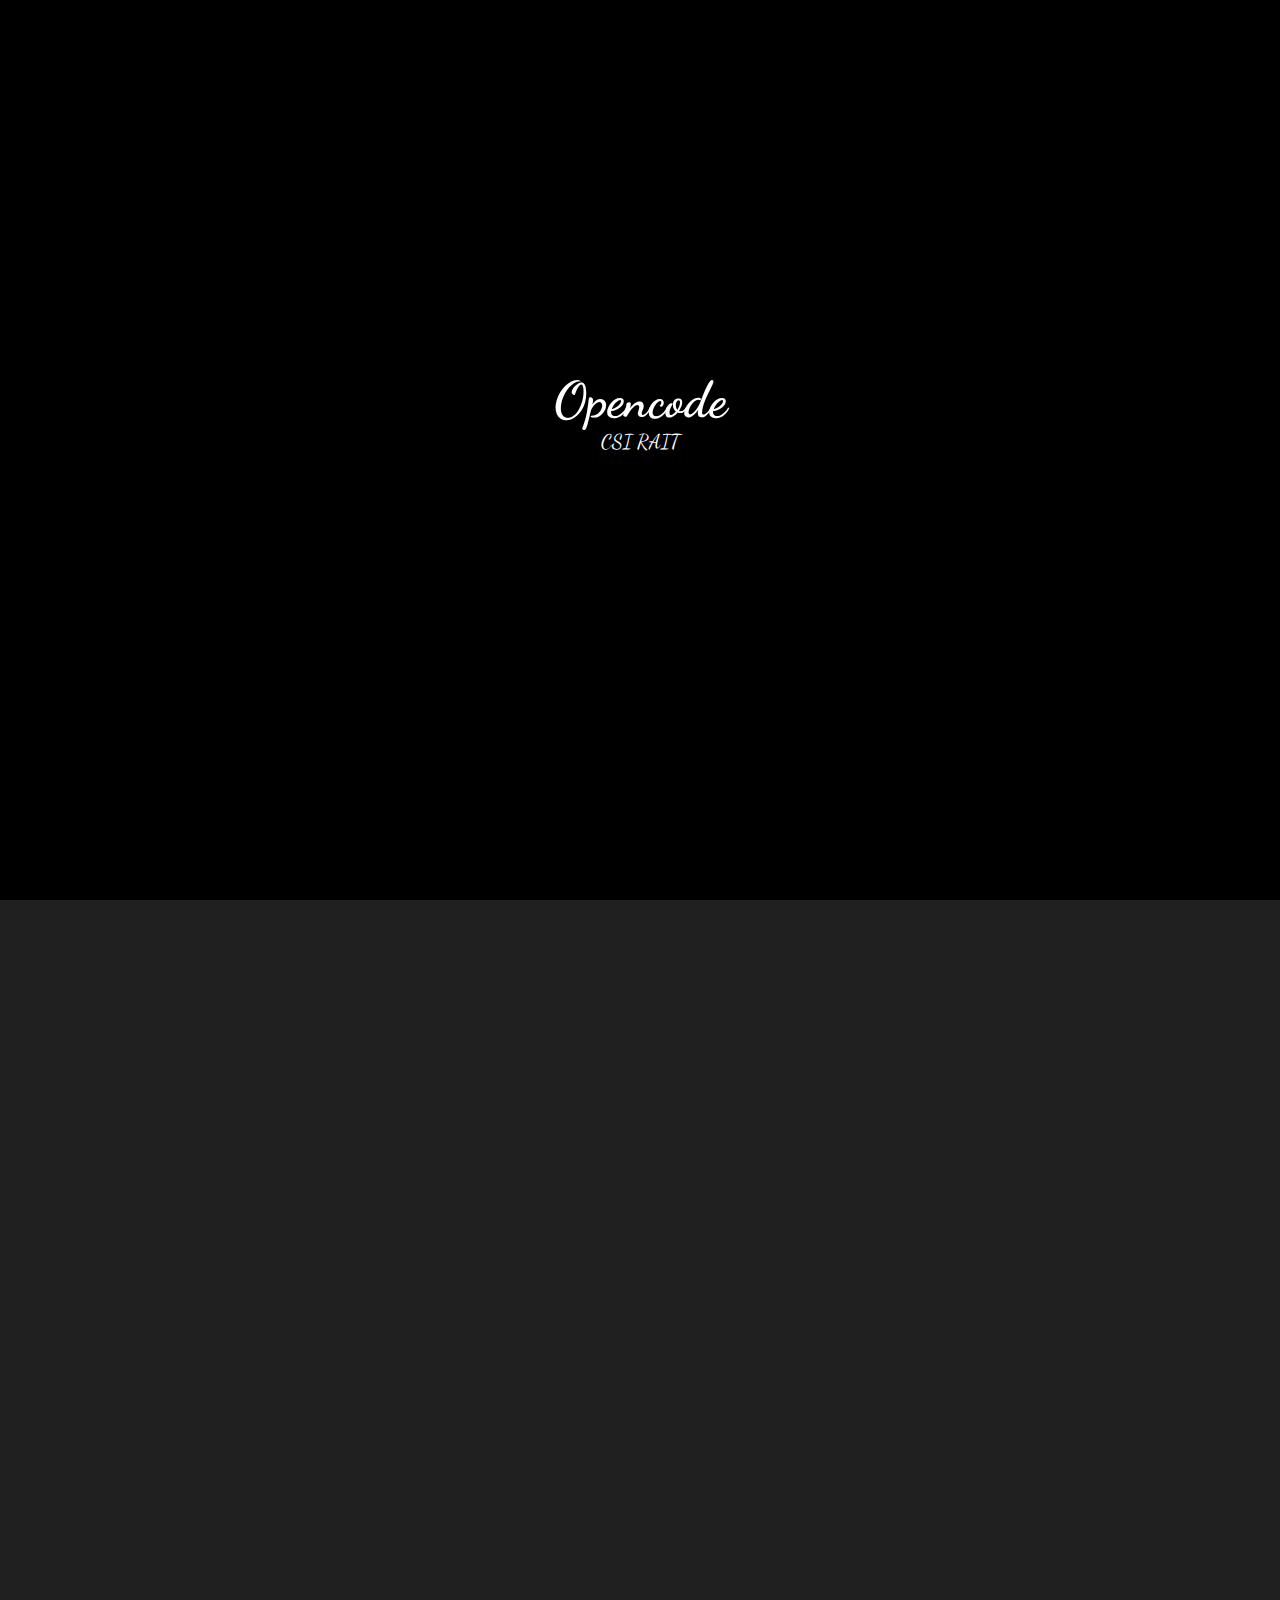
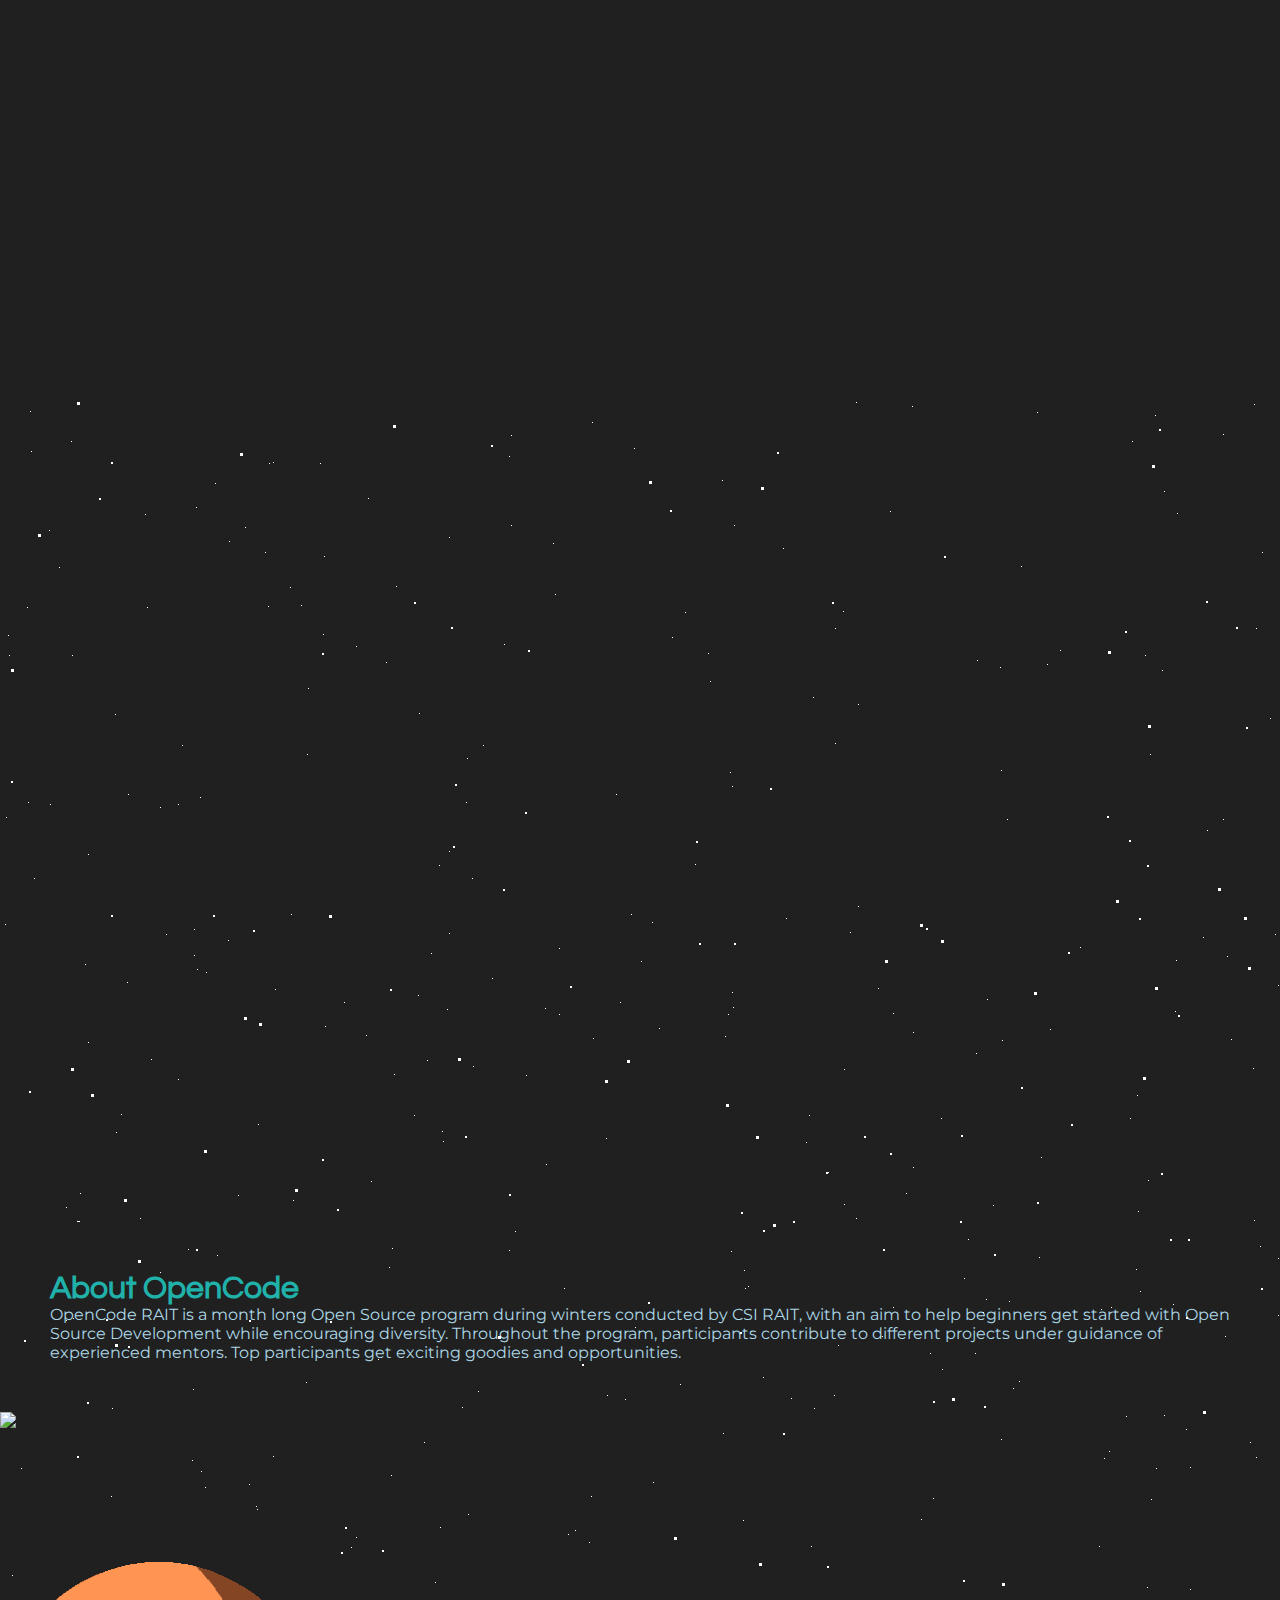
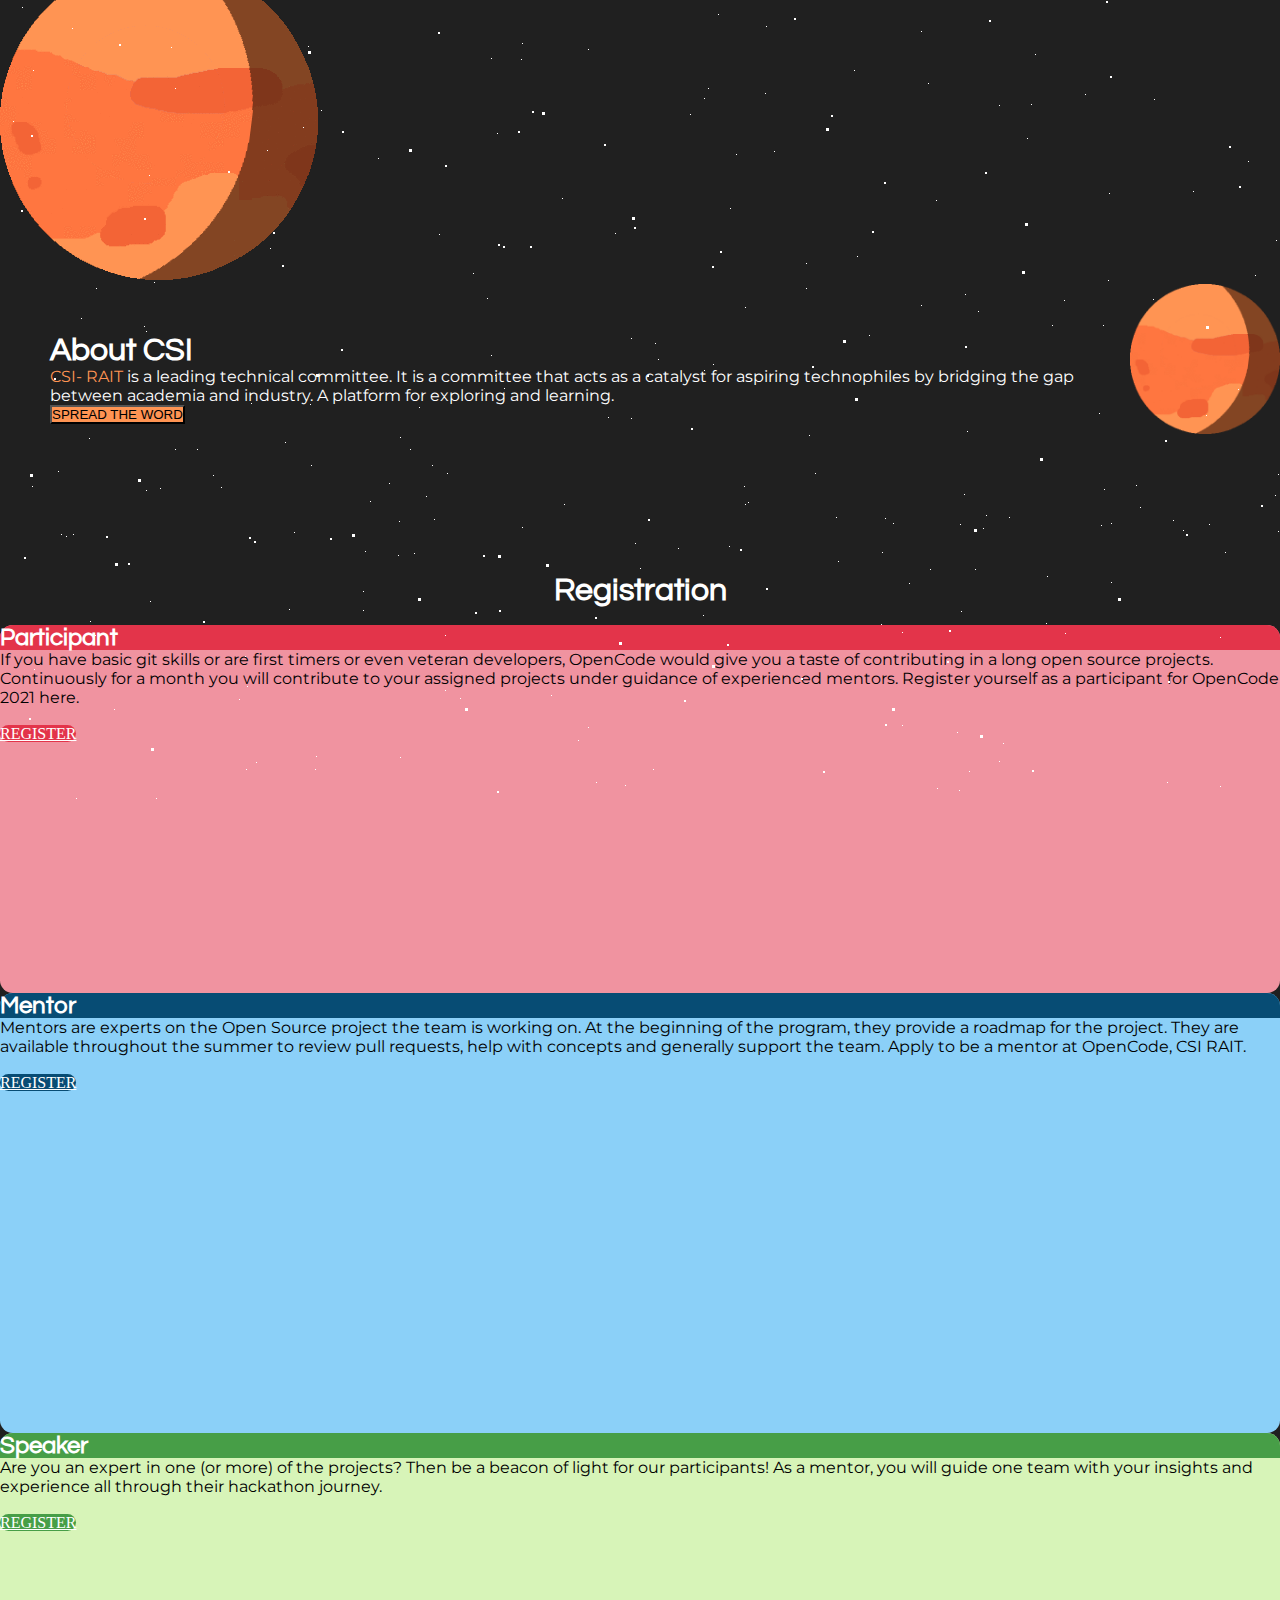
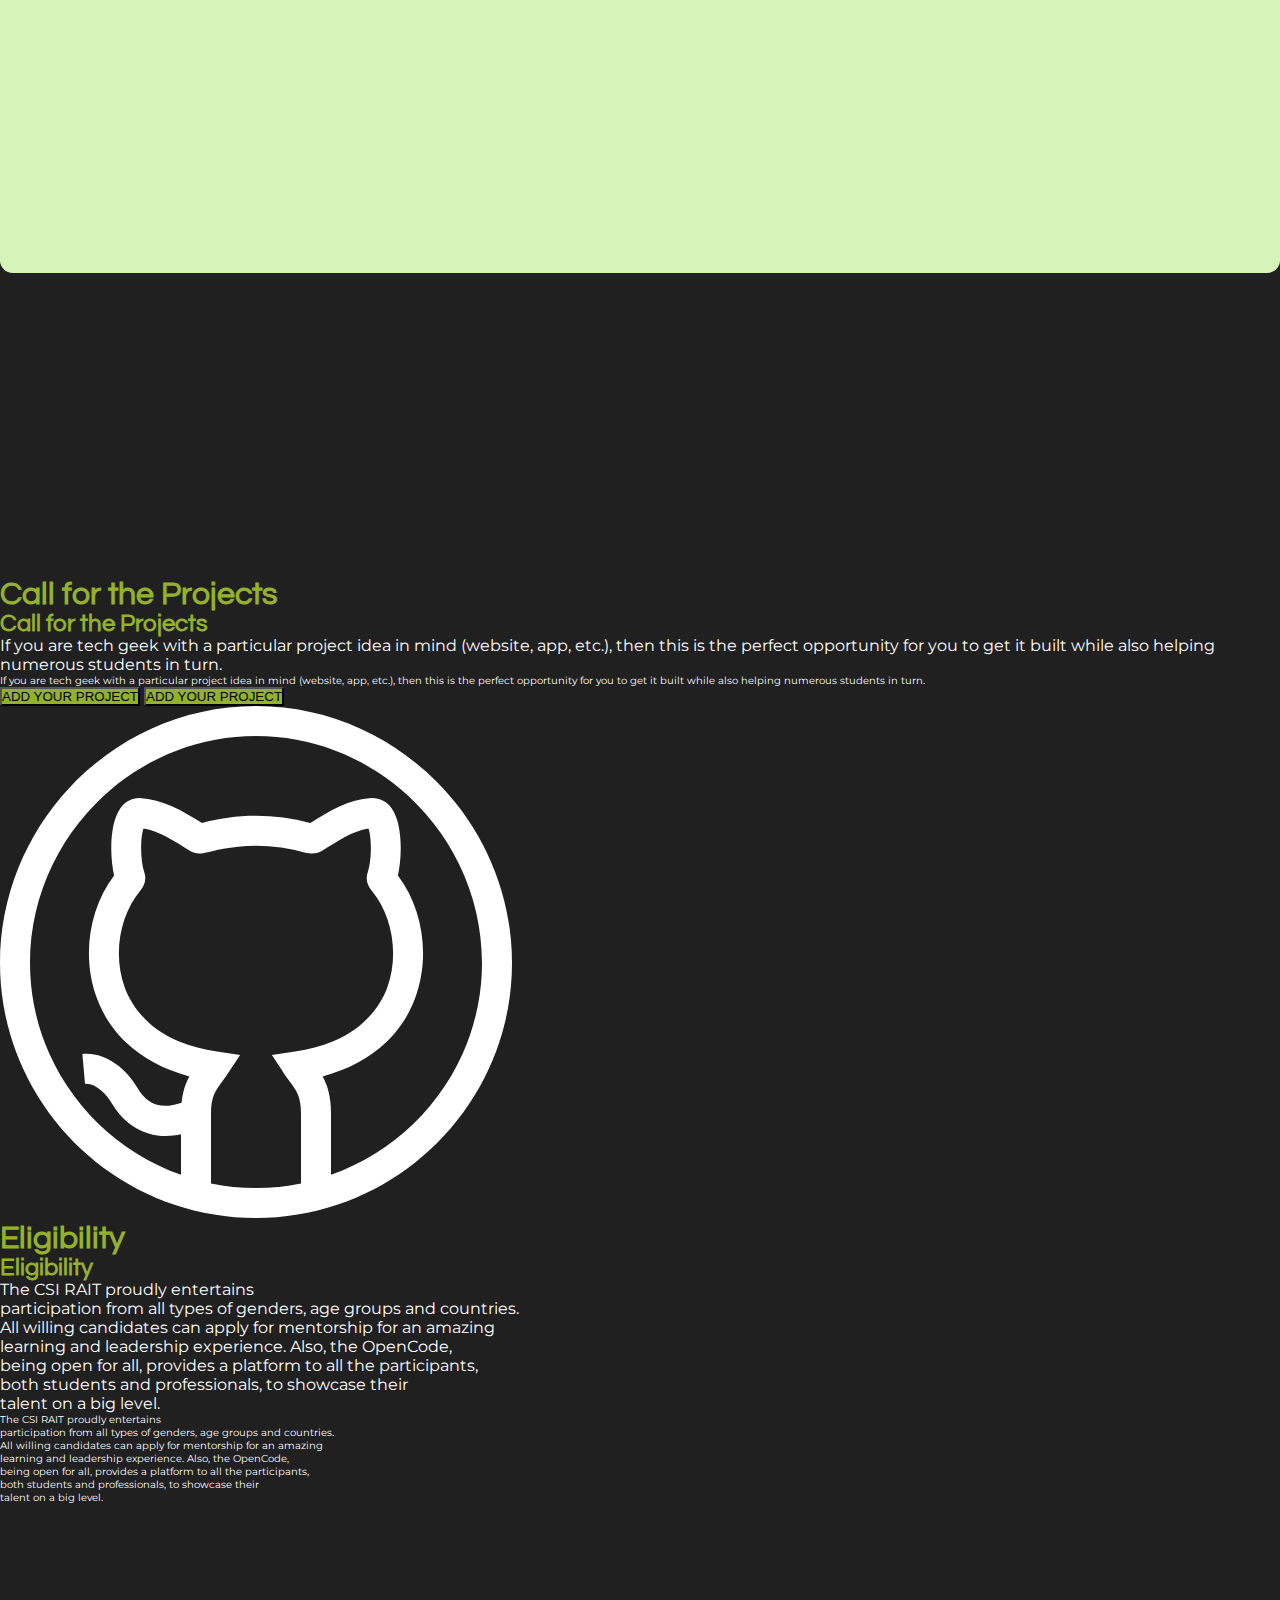
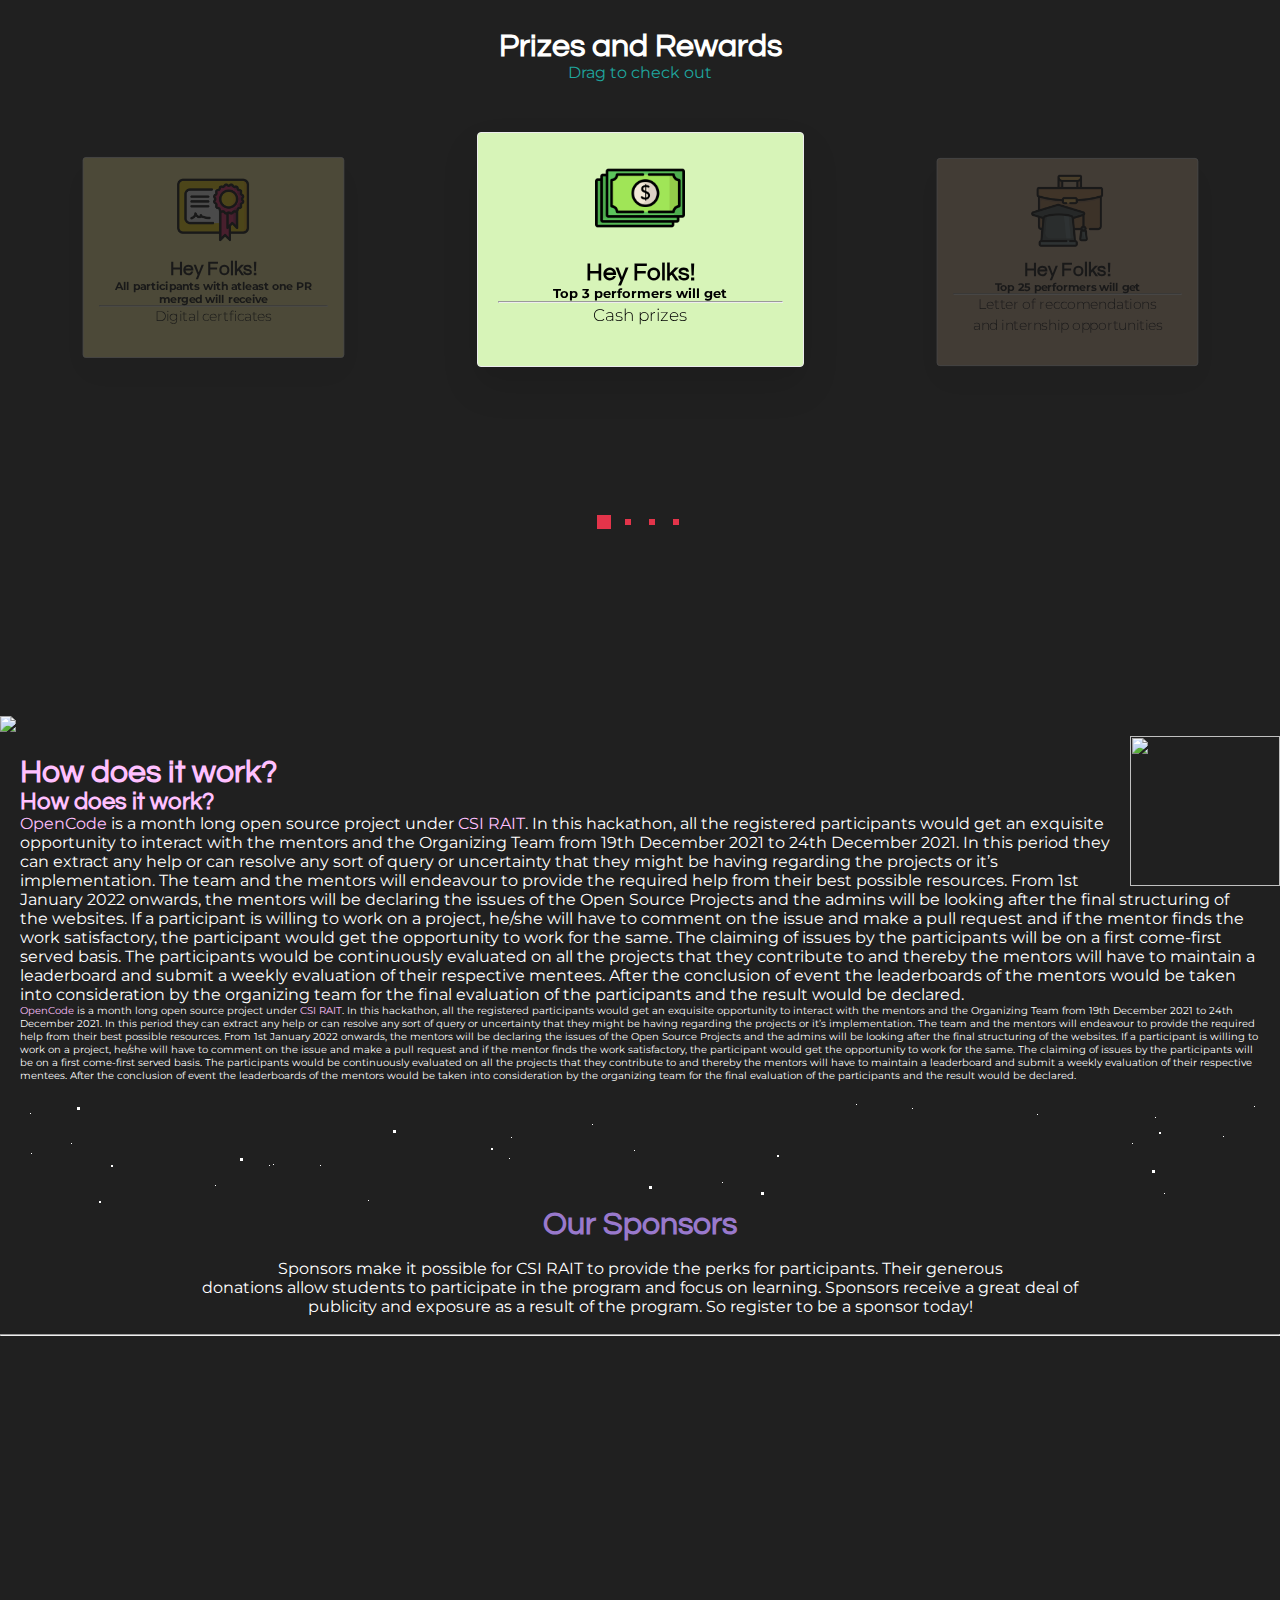
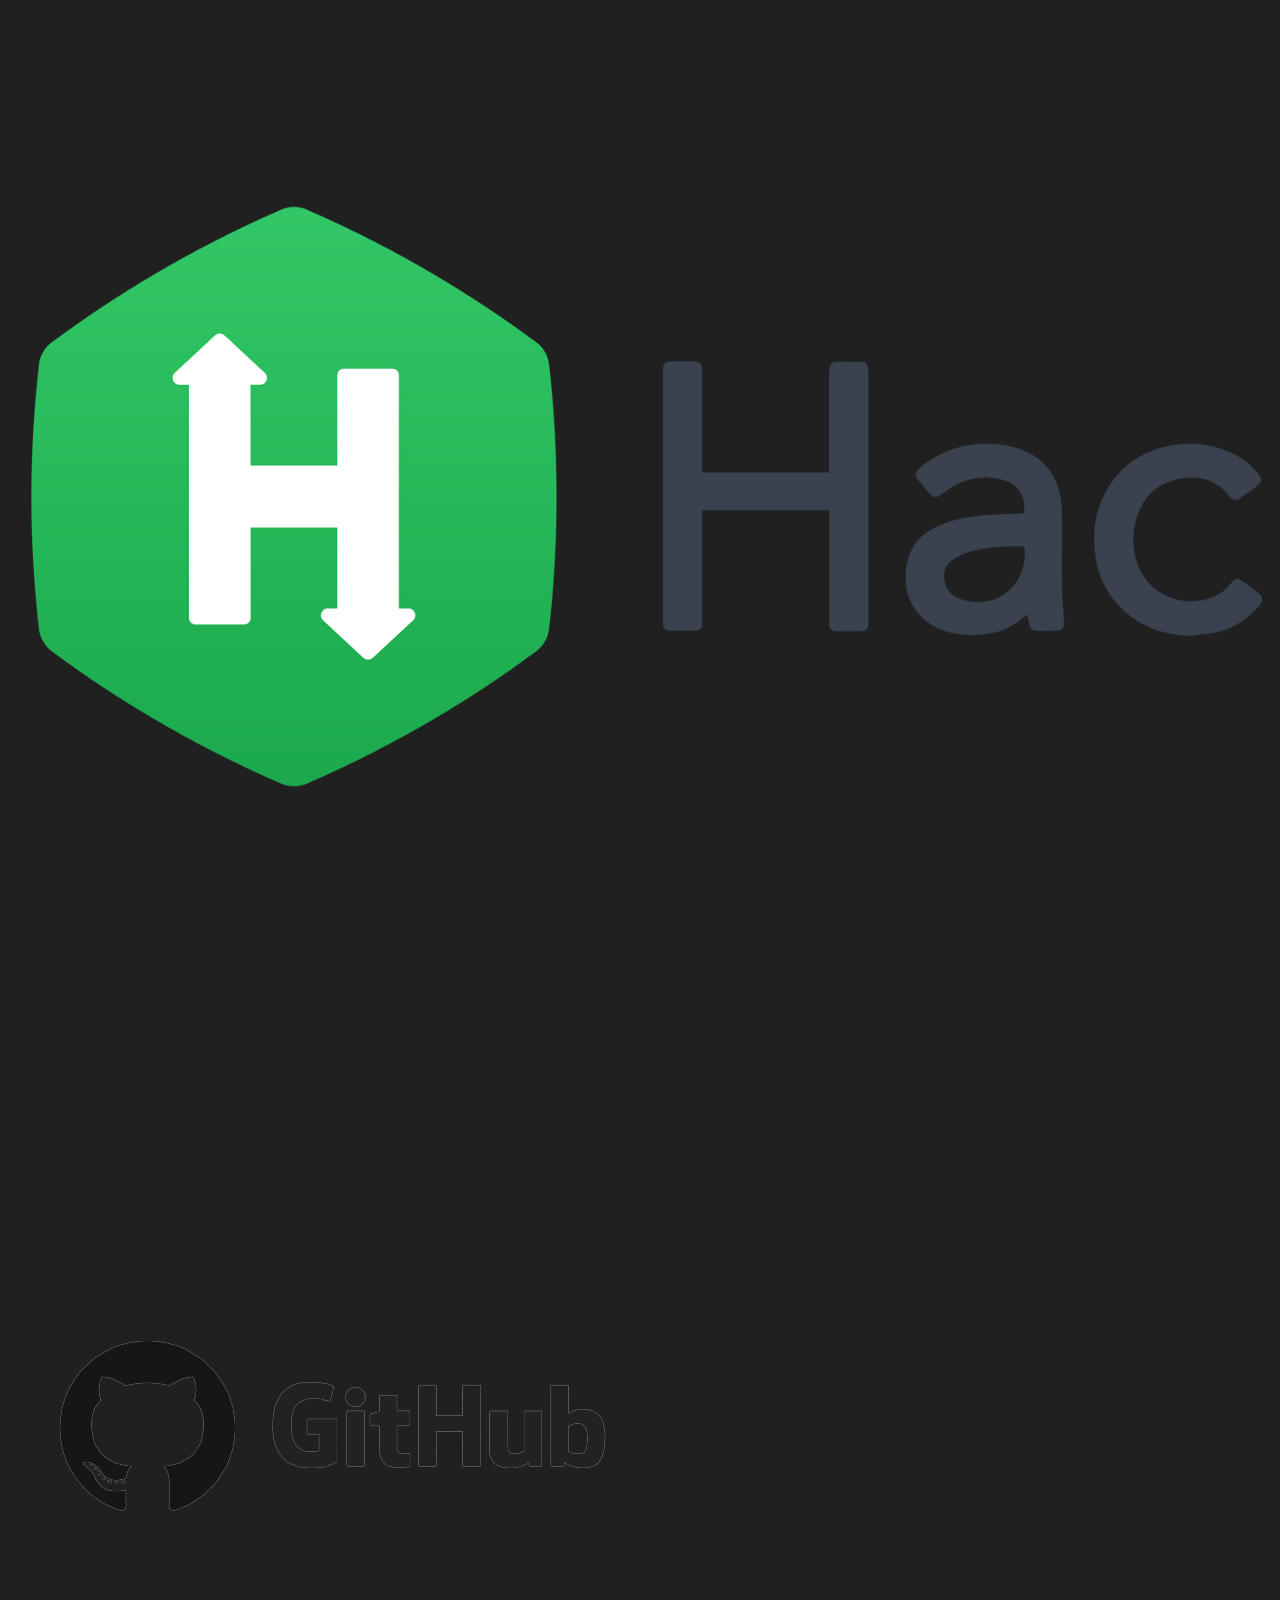
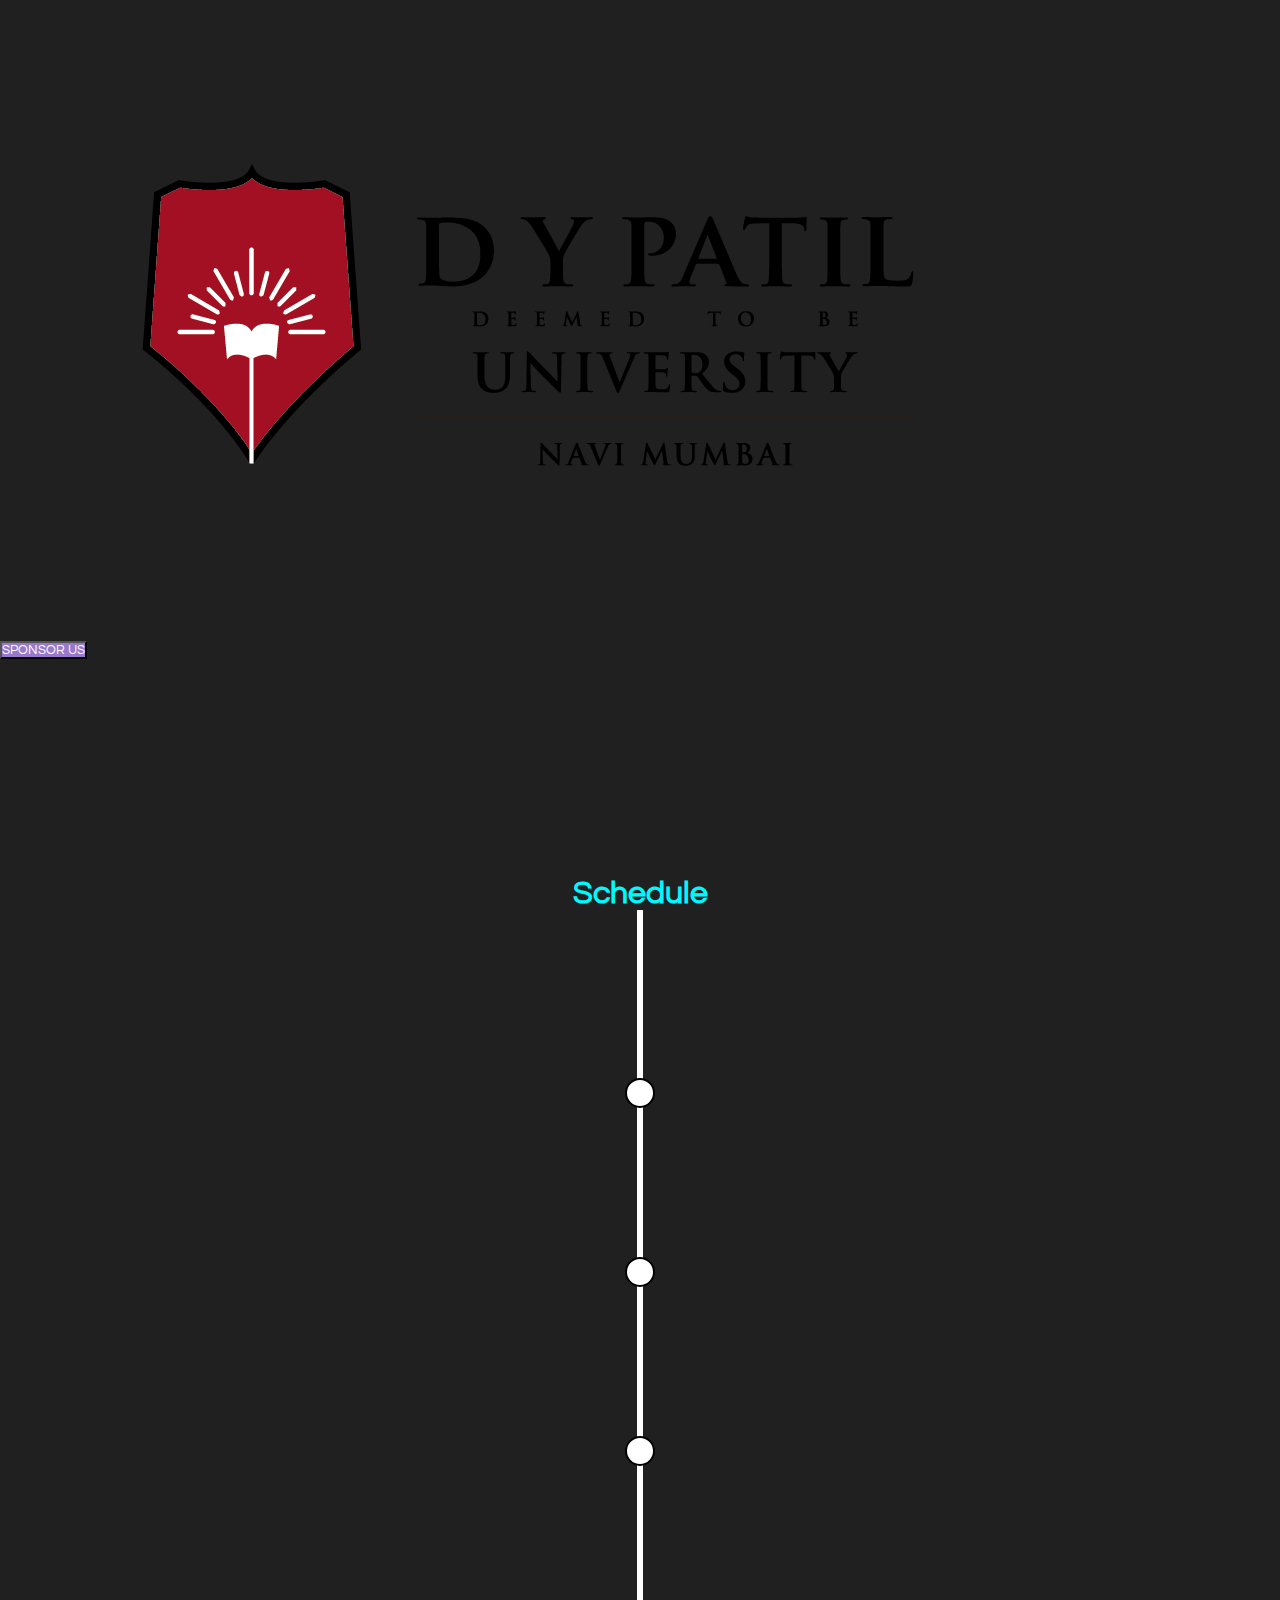
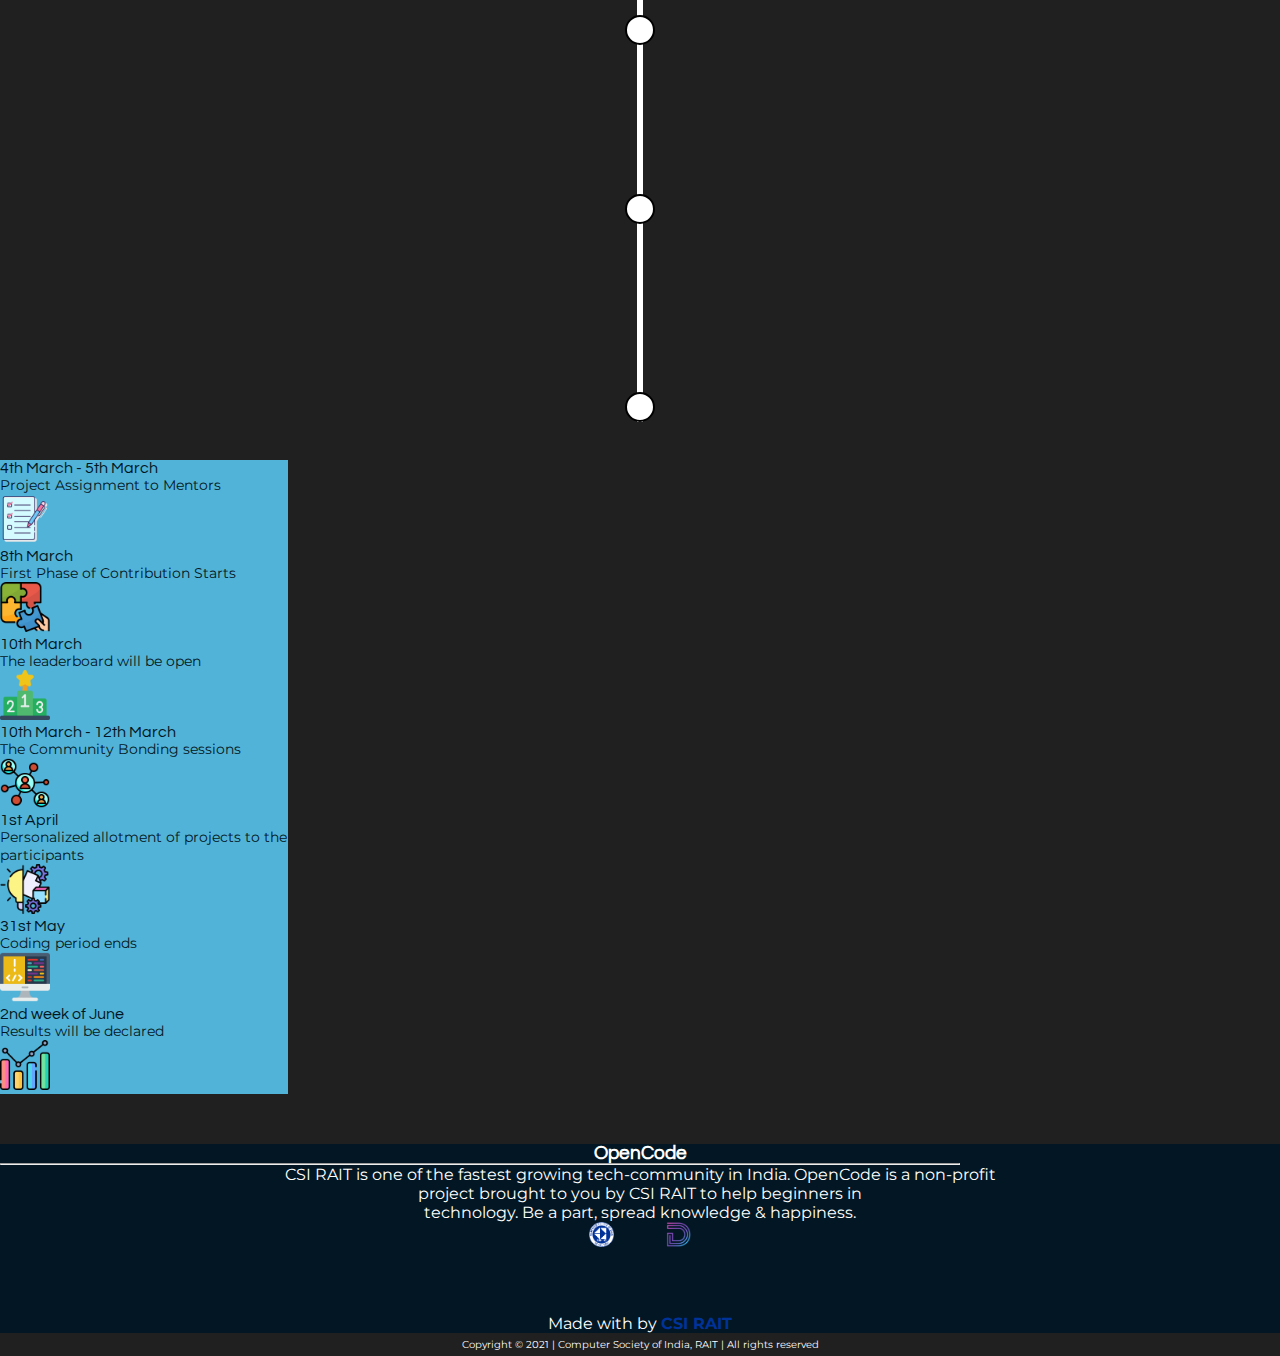
==== public/index.html @ 1de0d391 "firebase deployment." ====
<!DOCTYPE html>
<html lang="en">

<head>
  <meta charset="UTF-8">
  <title>OpenCode | Home</title>
  <link rel="icon" href="assets/favicon.png" type="image/x-icon">

  <script src="https://cdnjs.cloudflare.com/ajax/libs/prefixfree/1.0.7/prefixfree.min.js"></script>

  <!--Bootstrap-->
  <link href="https://cdn.jsdelivr.net/npm/bootstrap@5.1.3/dist/css/bootstrap.min.css" rel="stylesheet"
    integrity="sha384-1BmE4kWBq78iYhFldvKuhfTAU6auU8tT94WrHftjDbrCEXSU1oBoqyl2QvZ6jIW3" crossorigin="anonymous">
  <script src="https://cdn.jsdelivr.net/npm/bootstrap@5.1.3/dist/js/bootstrap.bundle.min.js"
    integrity="sha384-ka7Sk0Gln4gmtz2MlQnikT1wXgYsOg+OMhuP+IlRH9sENBO0LRn5q+8nbTov4+1p"
    crossorigin="anonymous"></script>

  <!--Google Fonts-->
  <link rel="preconnect" href="https://fonts.googleapis.com">
  <link rel="preconnect" href="https://fonts.gstatic.com" crossorigin>
  <link href="https://fonts.googleapis.com/css2?family=Questrial&display=swap" rel="stylesheet">
  <link rel="preconnect" href="https://fonts.gstatic.com" crossorigin>
  <link
    href="https://fonts.googleapis.com/css2?family=Montserrat:wght@100;200;300;400;500;600;700;800&family=Questrial&display=swap"
    rel="stylesheet">
  <link rel="preconnect" href="https://fonts.gstatic.com" crossorigin>
  <link href="https://fonts.googleapis.com/css2?family=Dancing+Script:wght@400;700&display=swap" rel="stylesheet">

  <!--Fontawesome-->
  <script src="https://kit.fontawesome.com/ce7f4069a5.js" crossorigin="anonymous"></script>

  <!--Jquery-->
  <script src="https://code.jquery.com/jquery-3.5.1.min.js"></script>
  <script src="https://stackpath.bootstrapcdn.com/bootstrap/4.5.0/js/bootstrap.min.js"></script>

  <!--Carousel CDNs-->
  <link href="https://cdnjs.cloudflare.com/ajax/libs/OwlCarousel2/2.1.1/assets/owl.carousel.min.css" rel="stylesheet">
  <link href="https://themes.audemedia.com/html/goodgrowth/css/owl.theme.default.min.css" rel="stylesheet">
  <script src="https://cdnjs.cloudflare.com/ajax/libs/jquery/2.2.2/jquery.min.js"></script>
  <script src="https://cdnjs.cloudflare.com/ajax/libs/OwlCarousel2/2.1.1/owl.carousel.min.js"></script>


  <!--Custom JS-->
  <script src="script.js"></script>


  <link href="style.css" rel="stylesheet">

</head>

<body style="background-color: #202020; overflow-x: hidden;">



  <canvas id=c></canvas>

  <script src='https://cdnjs.cloudflare.com/ajax/libs/dat-gui/0.5.1/dat.gui.min.js'></script>
  <script src="./script.js"></script>

  <script>
    $(document).ready(function () {
      $(window).scroll(function () {
        if ($(window).scrollTop() > 600) {
          $(".navbar").css({ "background-color": "#464C52" });
        }
        else {
          $(".navbar").css({ "background-color": "" });
        }

      })
    })
  </script>




  <nav class="navbar navbar-expand-lg fixed-top navbar-dark" style="margin: 0px;">

    <div class="container-fluid">
      <div class="navbar-brand" href="index.html">
        <img src="assets/csi-logo.png" alt="CSI" style="height: 50px; width: 50px;"
          class="d-inline-block align-text-top">
      </div>
      <button class="navbar-toggler" type="button" data-bs-toggle="collapse" data-bs-target="#navbarSupportedContent"
        aria-controls="navbarSupportedContent" aria-expanded="false" aria-label="Toggle navigation">
        <span class="navbar-toggler-icon"></span>
      </button>
      <div class="collapse navbar-collapse" id="navbarSupportedContent">
        <ul class="navbar-nav me-auto mb-2 mb-lg-0">


        </ul>
        <ul class="navbar-nav me-auto mb-2 mb-lg-0">
          <li class="nav-item" style="margin-right: 15px; font-size: 20px;">
            <a class="nav-link active hover-up navlinks" aria-current="page" href="#aboutopencode"
              style="font-size: 18px; font-weight: 300;">About</a>
          </li>

          <li class="nav-item" style="margin-right: 15px; font-size: 20px;">
            <a class="nav-link active hover-up navlinks" aria-current="page" href="#schedule"
              style="font-size: 18px; font-weight: 300;">Schedule</a>
          </li>
          <li class="nav-item" style="margin-right: 15px; font-size: 20px;">
            <a class="nav-link active hover-up navlinks" aria-current="page" href="projects.html"
              style="font-size: 18px; font-weight: 300;">Projects</a>
          </li>
          <li class="nav-item" style="margin-right: 15px; font-size: 20px;">
            <a class="nav-link active hover-up navlinks" aria-current="page" href="leaderboard.html"
              style="font-size: 18px; font-weight: 300;">Leaderboard</a>
          </li>
          <li class="nav-item" style="margin-right: 15px; font-size: 20px;">
            <a class="nav-link active hover-up navlinks" aria-current="page" href="#sponsors"
              style="font-size: 18px; font-weight: 300;">Sponsors</a>
          </li>
          <li class="nav-item" style="margin-right: 15px; font-size: 20px;">
            <a class="nav-link active hover-up navlinks" aria-current="page" href="faq.html"
              style="font-size: 18px; font-weight: 300;">FAQs</a>
          </li>
          <li class="nav-item" style="margin-right: 15px; font-size: 20px;">
            <a class="nav-link active hover-up navlinks" aria-current="page" href="team.html"
              style="font-size: 18px; font-weight: 300;">Team</a>
          </li>
          <li class="nav-item" style="margin-right: 15px; font-size: 20px;">
            <a class="nav-link active hover-up navlinks" aria-current="page" href="#contact"
              style="font-size: 18px; font-weight: 300;">Contact</a>
          </li>

        </ul>

      </div>
    </div>
  </nav>






  <h1 class="centered"
    style="position: absolute; color: white; font-family: 'Dancing Script', cursive; font-size: 50px; ">Opencode</h1>
  <p style="position: absolute; color: white; font-family: 'Dancing Script', cursive; font-size: 20px; margin-top: 60px;"
    class="centered">CSI RAIT</p>




  <div class="d-none d-lg-block" style="margin-top: 50%;">
  </div>

  <div class="d-lg-none d-md-block" style="margin-top: 200%;">
  </div>

  <div id='stars'></div>
  <div id='stars2'></div>
  <div id='stars3'></div>


  <div id="aboutopencode" style="background-color: #202020; height: auto;">
    <div class="row justify-content-center" style="margin-top: 0px;">
      <div class="col-lg-6 col-md-12 align-self-center" style="padding: 50px;">
        <h1 style="font-family: 'Questrial', sans-serif; color: lightseagreen;">About OpenCode</h1>
        <p style="font-family: 'Montserrat', sans-serif;">
          <span style="color:  lightblue;">
            OpenCode RAIT is a month long Open Source program during winters conducted by CSI RAIT, with an
            aim to help beginners get started with Open Source Development while encouraging diversity.
            Throughout the program, participants contribute to different projects under guidance of
            experienced mentors. Top participants get exciting goodies and opportunities.
        </p>
      </div>
      <div class="col-lg-4 col-md-12">
        <img src="https://cliply.co/wp-content/uploads/2021/02/392102850_EARTH_EMOJI_400px.gif" class="img-fluid">
      </div>
    </div>
  </div>

  <div style="margin: 0px;  background-color: #202020;">


    <div style="height: 80px;" class="d-none d-lg-block"></div>
    <div style="height: 50px;" class="d-lg-none d-md-block"></div>

    <div class="row flex-column-reverse flex-md-row justify-content-center">
      <div class="col-lg-4 col-md-12 d-none d-lg-block">
        <img src="assets/mars.gif" class="img-fluid">
      </div>
      <div class="col-lg-6 col-md-12 d-lg-none d-md-block">
        <img src="assets/mars.gif" class="img-fluid" style="height: 150px; width: 150px; float: right;">
      </div>
      <div class="col-lg-6 col-md-12 align-self-center" style="padding: 50px; color: white;">
        <h1 style="font-family: 'Questrial', sans-serif;">About CSI</h1>
        <p style="font-family: 'Montserrat', sans-serif;">
          <span style="color: #FF9453;">CSI- RAIT </span>is a leading technical committee. It is a committee
          that acts as a catalyst for
          aspiring technophiles by bridging the gap between academia and industry. A platform for
          exploring and learning.
        </p>
        <button class="btn btn-lg hover-up" style="background-color: #FF9453;">SPREAD THE WORD</button>
      </div>
    </div>
  </div>


  <div style="background-color: #202020; height: auto">
    <div class="container" style="margin-top: 100px;">
      <h1 style="text-align: center; font-family: 'Questrial', sans-serif; color: white;">Registration</h1>
      <br>
      <div class="row justify-content-center">
        <div class="col-lg-3 col-md-12 m-2">

          <div class="card text-center" style="border-radius: 1vw; background-color: #F093A0; min-height: 23rem;">
            <div class="card-header"
              style="background-color: #E3344A; border-top-left-radius: 1vw; border-top-right-radius: 1vw;">
              <h2 style="font-family: 'Questrial', sans-serif; color: white;"><i class="fas fa-snowflake"></i>
                Participant <i class="fas fa-snowflake"></i></h2>
            </div>
            <div class="card-body">

              <p class="card-text" style="font-family: 'Montserrat', sans-serif;">If you have basic git
                skills or are first timers or even veteran
                developers, OpenCode would give you a taste of contributing in a long
                open source projects. Continuously for a month you will contribute to your assigned
                projects under guidance of experienced mentors. Register yourself as a participant for
                OpenCode 2021 here.</p>
              <br>
              <a href="#" class="btn btn-md hover-up"
                style="color: white; background-color: #E3344A; border-radius: 1vw;">REGISTER</a>
            </div>

          </div>

        </div>
        <div class="col-lg-3 col-md-12 m-2">
          <div class="card text-center" style="border-radius: 1vw; background-color: #8BD0F8; min-height: 27.5rem;">
            <div class="card-header"
              style="background-color: #074C74; border-top-left-radius: 1vw; border-top-right-radius: 1vw;">
              <h2 style="font-family: 'Questrial', sans-serif; color: white"><i class="fas fa-snowflake"></i> Mentor <i
                  class="fas fa-snowflake"></i></h2>
            </div>
            <div class="card-body">

              <p class="card-text" style="font-family: 'Montserrat', sans-serif;">Mentors are experts on
                the Open Source project the team is working on. At the beginning of the program, they
                provide a roadmap for the project. They are available throughout the summer to review
                pull requests, help with concepts and generally support the team. Apply to be a mentor
                at OpenCode, CSI RAIT.</p>
              <br>
              <a href="#" class="btn btn-md hover-up"
                style="color: white; background-color: #074C74; border-radius: 1vw;">REGISTER</a>
            </div>

          </div>

        </div>
        <div class="col-lg-3 col-md-12 m-2">
          <div class="card text-center" style="border-radius: 1vw; background-color: #D7F4B8; min-height: 27.5rem;">
            <div class="card-header"
              style="background-color: #479E47; border-top-left-radius: 1vw; border-top-right-radius: 1vw;">
              <h2 style="font-family: 'Questrial', sans-serif; color: white"><i class="fas fa-snowflake"></i> Speaker <i
                  class="fas fa-snowflake"></i></h2>
            </div>
            <div class="card-body">

              <p class="card-text" style="font-family: 'Montserrat', sans-serif;">Are you an expert in one
                (or more) of the projects? Then be a beacon of light for our participants! As a mentor,
                you will guide one team with your insights and experience all through their hackathon
                journey.</p>
              <br>
              <a href="#" class="btn btn-md hover-up"
                style="color: white; background-color: #479E47; border-radius: 1vw;">REGISTER</a>
            </div>

          </div>

        </div>
      </div>
    </div>
  </div>


  <div style="margin: 0px;  background-color: #202020;">
    <div style="height: 5px;"></div>

    <div class="row justify-content-center p-2">

      <div style="height: 200px;" class="d-none d-lg-block"></div>
      <div style="height: 100px;" class="d-lg-none d-md-block"></div>


      <div class="col-lg-5 col-md-8">
        <h1 style="color: #94B12C; font-family: 'Questrial', sans-serif;" class="d-none d-lg-block">Call for the
          Projects</h1>
        <h2 style="color: #94B12C; font-family: 'Questrial', sans-serif;" class="d-lg-none d-md-block"><i
            class="fab fa-github"></i> Call for the Projects</h2>

        <p style="font-family: 'Montserrat', sans-serif; color: white;" class="d-none d-lg-block">
          If you are tech geek with a particular project idea in mind (website, app, etc.), then this is the
          perfect opportunity for you to get it built while also helping numerous students in turn.
        </p>
        <p style="font-family: 'Montserrat', sans-serif; color: white; font-size: 10px" class="d-lg-none d-md-block">
          If you are tech geek with a particular project idea in mind (website, app, etc.), then this is the
          perfect opportunity for you to get it built while also helping numerous students in turn.
        </p>

        <button class="btn btn-md hover-up d-none d-lg-block" style="background-color: #94B12C;">ADD YOUR
          PROJECT</button>
        <button class="btn btn-sm hover-up d-lg-none d-md-block" style="background-color: #94B12C;">ADD YOUR
          PROJECT</button>

      </div>
      <div class="col-lg-2 d-none d-lg-block">
        <img class="img-fluid" src="assets/github-logo.svg">
      </div>
    </div>





    <div class="row justify-content-center p-2" style="margin-top: 0px;">
      <div class="col-lg-2 d-none d-lg-block">
        <i class="far fa-check-circle img-fluid" style="color: white; font-size: 14rem;"></i>
      </div>
      <div class="col-lg-5 col-md-8">
        <h1 style="color: #94B12C; font-family: 'Questrial', sans-serif;" class="d-none d-lg-block">Eligibility
        </h1>
        <h2 style="color: #94B12C; font-family: 'Questrial', sans-serif;" class="d-lg-none d-md-block"><i
            class="far fa-check-circle"></i> Eligibility</h2>


        <p style="font-family: 'Montserrat', sans-serif; color: white;" class="d-none d-lg-block">
          The CSI RAIT proudly entertains<br>
          participation from all types of genders, age groups and countries.<br>
          All willing candidates can apply for mentorship for an amazing<br>
          learning and leadership experience. Also, the OpenCode,<br>
          being open for all, provides a platform to all the participants,<br>
          both students and professionals, to showcase their<br>
          talent on a big level.
        </p>

        <p style="font-family: 'Montserrat', sans-serif; color: white; font-size: 10px;" class="d-lg-none d-md-block">
          The CSI RAIT proudly entertains<br>
          participation from all types of genders, age groups and countries.<br>
          All willing candidates can apply for mentorship for an amazing<br>
          learning and leadership experience. Also, the OpenCode,<br>
          being open for all, provides a platform to all the participants,<br>
          both students and professionals, to showcase their<br>
          talent on a big level.
        </p>

      </div>
    </div>

    <br class="d-none d-lg-block">
    <br class="d-none d-lg-block">
    <br class="d-none d-lg-block">
    <br class="d-none d-lg-block">
    <br class="d-none d-lg-block">
    <br class="d-none d-lg-block">
    <br class="d-none d-lg-block">

  </div>

  <div class="container" style="background-color: #202020">

    <h1 class="m-2" style="text-align: center; font-family: 'Questrial', sans-serif; color: white;">Prizes and Rewards
    </h1>
    <p style="text-align: center; font-family: 'Montserrat', sans-serif; color: #1FA69E;">Drag to check out <i
        class="fas fa-gift"></i></p>

    <!-- TESTIMONIALS -->
    <section class="testimonials">
      <div class="container">

        <div class="row">
          <div class="col-sm-12">
            <div id="customers-testimonials" class="owl-carousel">

              <!--TESTIMONIAL 1 -->
              <div class="item">
                <div class="shadow-effect" style="background-color: #D7F4B8;">
                  <img class="img-circle" src="assets/cash.png" alt="">
                  <h2 style="font-family: 'Questrial', sans-serif;">Hey Folks!</h2>
                  <h5 style="font-family: 'Montserrat', sans-serif;">Top 3 performers will get</h5>
                  <hr>
                  <p style="font-family: 'Montserrat', sans-serif;">Cash prizes</p>
                </div>
              </div>
              <!--END OF TESTIMONIAL 1 -->
              <!--TESTIMONIAL 2 -->
              <div class="item">
                <div class="shadow-effect" style="background-color: #CDAD8E;">
                  <img class="img-circle" src="assets/internship.png" alt="">
                  <h2 style="font-family: 'Questrial', sans-serif;">Hey Folks!</h2>
                  <h5 style="font-family: 'Montserrat', sans-serif;">Top 25 performers will get</h5>
                  <hr>
                  <p style="font-family: 'Montserrat', sans-serif;">Letter of reccomendations<br> and
                    internship opportunities</p>
                </div>
              </div>
              <!--END OF TESTIMONIAL 2 -->
              <!--TESTIMONIAL 3 -->
              <div class="item">
                <div class="shadow-effect" style="background-color: #FFC3C2;">
                  <img class="img-circle" src="assets/santa-hat.png" alt="">
                  <h2 style="font-family: 'Questrial', sans-serif;">Hey Folks!</h2>
                  <h5 style="font-family: 'Montserrat', sans-serif;">Top 50 performers will get</h5>
                  <hr>
                  <p style="font-family: 'Montserrat', sans-serif;">Tshirts, Swags<br>etc</p>
                </div>
              </div>
              <!--END OF TESTIMONIAL 3 -->
              <!--TESTIMONIAL 4 -->
              <div class="item">
                <div class="shadow-effect" style="background-color: #FFF199;">
                  <img class="img-circle" src="assets/certificate.png" alt="">
                  <h2 style="font-family: 'Questrial', sans-serif;">Hey Folks!</h2>
                  <h5 style="font-family: 'Montserrat', sans-serif;">All participants with atleast one
                    PR merged will receive</h5>
                  <hr>
                  <p style="font-family: 'Montserrat', sans-serif;">Digital certficates</p>
                </div>
              </div>
              <!--END OF TESTIMONIAL 4 -->
              <!--TESTIMONIAL 5 -->
              <!-- <div class="item">
                        <div class="shadow-effect">
                            <img class="img-circle"
                                src="http://themes.audemedia.com/html/goodgrowth/images/testimonial3.jpg" alt="">
                            <p>Dramatically maintain clicks-and-mortar solutions without functional solutions.
                                Completely synergize resource taxing relationships via premier niche markets.
                                Professionally cultivate.</p>
                        </div>
                        <div class="testimonial-name">MICHAEL TEDDY</div>
                    </div> -->
              <!--END OF TESTIMONIAL 5 -->
            </div>
          </div>
        </div>
      </div>
    </section>
    <!-- END OF TESTIMONIALS -->

  </div>

  <script>
    jQuery(document).ready(function ($) {
      "use strict";
      //  TESTIMONIALS CAROUSEL HOOK
      $('#customers-testimonials').owlCarousel({
        loop: true,
        center: true,
        items: 3,
        margin: 0,
        autoplay: true,
        dots: true,
        autoplayTimeout: 8500,
        smartSpeed: 450,
        responsive: {
          0: {
            items: 1
          },
          768: {
            items: 2
          },
          1170: {
            items: 3
          }
        }
      });
    });
  </script>

  <div style="margin: 0px; ; background-color: #202020;">
    <div style="height: 5px;"></div>

    <div style="height: 60px;" class="d-none d-lg-block"></div>
    <div style="height: 100px;" class="d-lg-none d-md-block"></div>

    <div class="row flex-column-reverse flex-md-row justify-content-center">
      <div class="col-lg-4 col-md-12 d-none d-lg-block">
        <img src="https://data.whicdn.com/images/341801184/original.gif" class="img-fluid">
      </div>
      <div class="col-lg-6 col-md-12 d-lg-none d-md-block">
        <img src="https://data.whicdn.com/images/341801184/original.gif" class="img-fluid"
          style="height: 150px; width: 150px; float: right;">
      </div>
      <div class="col-lg-6 col-md-12 align-self-center" style="padding: 20px; color: white;">
        <h1 style="font-family: 'Questrial', sans-serif; color: #FFC0FF;" class="d-none d-lg-block">How does it work?
        </h1>
        <h2 style="font-family: 'Questrial', sans-serif; color: #FFC0FF;" class="d-lg-none d-md-block">How does it work?
        </h2>
        <p style="font-family: 'Montserrat', sans-serif;" class="d-none d-lg-block">
          <span style="color: #FFC0FF;">OpenCode</span> is a month long open source project under <span
            style="color: #FFC0FF;">CSI RAIT</span>. In this
          hackathon, all the registered participants would get an exquisite opportunity to interact with
          the mentors and the Organizing Team from 19th December 2021 to 24th December 2021.

          In this period they can extract any help or can resolve any sort of query or uncertainty that they
          might be having regarding the projects or it’s implementation. The team and the mentors will
          endeavour to provide the required help from their best possible resources. From 1st January 2022
          onwards,
          the mentors will be declaring the issues of the Open Source Projects and the admins will be looking
          after the final structuring of the websites. If a participant is willing to work on a project,
          he/she will have to comment on the issue and make a pull request and if the mentor finds the work
          satisfactory, the participant would get the opportunity to work for the same.

          The claiming of issues by the participants will be on a first come-first served basis. The
          participants would be continuously evaluated on all the projects that they contribute to and thereby
          the mentors will have to maintain a leaderboard and submit a weekly evaluation of their respective
          mentees.

          After the conclusion of event the leaderboards of the mentors would be taken into consideration by
          the organizing team for the final evaluation of the participants and the result would be declared.
        </p>
        <p style="font-family: 'Montserrat', sans-serif; font-size: 10px;" class="d-lg-none d-md-block">
          <span style="color: #FFC0FF;">OpenCode</span> is a month long open source project under <span
            style="color: #FFC0FF;">CSI RAIT</span>. In this
          hackathon, all the registered participants would get an exquisite opportunity to interact with
          the mentors and the Organizing Team from 19th December 2021 to 24th December 2021.

          In this period they can extract any help or can resolve any sort of query or uncertainty that they
          might be having regarding the projects or it’s implementation. The team and the mentors will
          endeavour to provide the required help from their best possible resources. From 1st January 2022
          onwards,
          the mentors will be declaring the issues of the Open Source Projects and the admins will be looking
          after the final structuring of the websites. If a participant is willing to work on a project,
          he/she will have to comment on the issue and make a pull request and if the mentor finds the work
          satisfactory, the participant would get the opportunity to work for the same.

          The claiming of issues by the participants will be on a first come-first served basis. The
          participants would be continuously evaluated on all the projects that they contribute to and thereby
          the mentors will have to maintain a leaderboard and submit a weekly evaluation of their respective
          mentees.

          After the conclusion of event the leaderboards of the mentors would be taken into consideration by
          the organizing team for the final evaluation of the participants and the result would be declared.
        </p>

      </div>

    </div>
  </div>


  <div id='stars'></div>
  <div id='stars2'></div>
  <div id='stars3'></div>

  <div id="sponsors" style="background-color: #202020; height: auto">
    <div class="container" style="margin-top: 100px;">
      <h1 style="text-align: center; font-family: 'Questrial', sans-serif; color: #9979cc;">Our Sponsors</h1>
      <br>
      <p style="font-family: 'Montserrat', sans-serif; text-align: center; color: white;">
        Sponsors make it possible for CSI RAIT to provide the perks for participants. Their
        generous<br> donations allow students to participate in the program and focus on learning. Sponsors
        receive
        a great deal of<br> publicity and exposure as a result of the program. So register to be a sponsor
        today!
      </p>

      <br>
      <hr>
      <br>

      <div class="row justify-content-center">
        <div class="col-lg-4 col-md-6">

          <a href="https://www.hackerrank.com" target="_blank" class="card text-dark bg-light mb-3 hover-up"
            style="max-width: 18rem; margin: auto;">
            <div class="card-body">
              <img src="assets/hackerrank.png" class="img-fluid">
            </div>
          </a>

        </div>
        <div class="col-lg-4 col-md-6">
          <a href="https://github.com" target="_blank" class="card text-dark bg-light mb-3 hover-up"
            style="max-width: 18rem; margin: auto;">
            <div class="card-body">
              <img src="assets/github.png" class="img-fluid">
            </div>
          </a>
        </div>
        <div class="col-lg-4 col-md-6">
          <a href="http://www.dypatil.edu/mumbai/rait/" target="_blank" class="card text-dark bg-light mb-3 hover-up"
            style="max-width: 18rem; margin: auto;">
            <div class="card-body">
              <img src="assets/dypatil.png" class="img-fluid">
            </div>
          </a>
        </div>




      </div>

      <br>
      <br>
      <div class="row justify-content-center">
        <button class="btn btn-lg hover-up"
          style="width: auto; background-color: #9979cc; font-family: 'Questrial', sans-serif; color: white;">
          SPONSOR US
        </button>
      </div>


    </div>
  </div>

  <br>

  <div id="schedule"
    style="margin: 0px;  background-color: #202020; background-repeat: no-repeat; background-repeat: repeat-x;">

    <div style="height: 200px;"></div>

    <div class="row">
      <h1 style="text-align: center; font-family: 'Questrial', sans-serif; color: #00F9FF;">Schedule</h1>

    </div>

    <section class="timeline d-none d-lg-block" style="margin: 0px;">
      <ul>
        <li class="memory">
          <div class="memory-container">
            <p class="memory-date">13th November - 18th December</p>
            <p class="memory-text"> <img src="assets/assignment.png" height="50" width="50" class="img-fluid" alt="">
              Registration phase for mentors, speakers and participants</p>
          </div>
        </li>
        <div class="memory">
          <div class="memory-container">
            <div class="memory-date">19th December</div>
            <div class="memory-text"><img src="assets/project.png" height="50" width="50" class="img-fluid" alt="">
              Projects announced</div>
          </div>
        </div>
        <div class="memory">
          <div class="memory-container">
            <div class="memory-date">20th December - 31st December</div>
            <div class="memory-text"><img src="assets/community.png" height="50" width="50" class="img-fluid" alt="">
              The Community Bonding sessions</div>
          </div>
        </div>
        <div class="memory">
          <div class="memory-container">
            <div class="memory-date">1st January</div>
            <div class="memory-text"><img src="assets/contribution.png" height="50" width="50" class="img-fluid" alt="">
              Contribution Starts</div>
          </div>
        </div>
        <div class="memory">
          <div class="memory-container">
            <div class="memory-date">31st January</div>
            <div class="memory-text"><img src="assets/finish.png" height="50" width="50" class="img-fluid" alt="">
              Contribution Ends</div>
          </div>
        </div>
        <div class="memory">
          <div class="memory-container">
            <div class="memory-date">15th February</div>
            <div class="memory-text"><img src="assets/leaderboard.png" height="50" width="50" class="img-fluid" alt="">
              Results Declaration & Prizes Distribution</div>
          </div>
        </div>


      </ul>

      <br>
    </section>


    <script src='https://cdnjs.cloudflare.com/ajax/libs/jquery/3.1.1/jquery.min.js'></script>


    <div style="height: 20px;" class="d-lg-none d-md-block"></div>


    <div class="row justify-content-center d-lg-none d-md-block">

      <div class="card text-white  mb-3 col-12" style="max-width: 18rem; background-color: #52B3D9;">
        <div class="card-header" style=" color: #021723; font-family: 'Questrial', sans-serif; ">
          4th March - 5th March
        </div>
        <div class="card-body">
          <div class="row">
            <div class="col-8">
              <p class="card-text" style=" color: #021723; font-family: 'Montserrat', sans-serif; font-size: 14px;">
                Project Assignment to Mentors
              </p>
            </div>
            <div class="col-4">
              <img src="assets/assignment.png" height="50" width="50" class="img-fluid" alt="">
            </div>
          </div>
        </div>
      </div>

      <div class="card text-white  mb-3 col-12" style="max-width: 18rem; background-color: #52B3D9;">
        <div class="card-header" style=" color: #021723; font-family: 'Questrial', sans-serif; ">
          8th March
        </div>
        <div class="card-body">
          <div class="row">
            <div class="col-8">
              <p class="card-text" style=" color: #021723; font-family: 'Montserrat', sans-serif; font-size: 14px;">
                First Phase of Contribution Starts
              </p>
            </div>
            <div class="col-4">
              <img src="assets/contribution.png" height="50" width="50" class="img-fluid" alt="">
            </div>
          </div>
        </div>
      </div>

      <div class="card text-white  mb-3 col-12" style="max-width: 18rem; background-color: #52B3D9;">
        <div class="card-header" style=" color: #021723; font-family: 'Questrial', sans-serif; ">
          10th March
        </div>
        <div class="card-body">
          <div class="row">
            <div class="col-8">
              <p class="card-text" style=" color: #021723; font-family: 'Montserrat', sans-serif; font-size: 14px;">
                The leaderboard will be open
              </p>
            </div>
            <div class="col-4">
              <img src="assets/leaderboard.png" height="50" width="50" class="img-fluid" alt="">
            </div>
          </div>
        </div>
      </div>

      <div class="card text-white  mb-3 col-12" style="max-width: 18rem; background-color: #52B3D9;">
        <div class="card-header" style=" color: #021723; font-family: 'Questrial', sans-serif; ">
          10th March - 12th March
        </div>
        <div class="card-body">
          <div class="row">
            <div class="col-8">
              <p class="card-text" style=" color: #021723; font-family: 'Montserrat', sans-serif; font-size: 14px;">
                The Community Bonding sessions
              </p>
            </div>
            <div class="col-4">
              <img src="assets/community.png" height="50" width="50" class="img-fluid" alt="">
            </div>
          </div>
        </div>
      </div>

      <div class="card text-white  mb-3 col-12" style="max-width: 18rem; background-color: #52B3D9;">
        <div class="card-header" style=" color: #021723; font-family: 'Questrial', sans-serif; ">
          1st April
        </div>
        <div class="card-body">
          <div class="row">
            <div class="col-8">
              <p class="card-text" style=" color: #021723; font-family: 'Montserrat', sans-serif; font-size: 14px;">
                Personalized allotment of projects to the participants
              </p>
            </div>
            <div class="col-4">
              <img src="assets/project.png" height="50" width="50" class="img-fluid" alt="">
            </div>
          </div>
        </div>
      </div>

      <div class="card text-white  mb-3 col-12" style="max-width: 18rem; background-color: #52B3D9;">
        <div class="card-header" style=" color: #021723; font-family: 'Questrial', sans-serif; ">
          31st May
        </div>
        <div class="card-body">
          <div class="row">
            <div class="col-8">
              <p class="card-text" style=" color: #021723; font-family: 'Montserrat', sans-serif; font-size: 14px;">
                Coding period ends
              </p>
            </div>
            <div class="col-4">
              <img src="assets/coding.png" height="50" width="50" class="img-fluid" alt="">
            </div>
          </div>
        </div>
      </div>

      <div class="card text-white  mb-3 col-12" style="max-width: 18rem; background-color: #52B3D9;">
        <div class="card-header" style=" color: #021723; font-family: 'Questrial', sans-serif; ">
          2nd week of June
        </div>
        <div class="card-body">
          <div class="row">
            <div class="col-8">
              <p class="card-text" style=" color: #021723; font-family: 'Montserrat', sans-serif; font-size: 14px;">
                Results will be declared
              </p>
            </div>
            <div class="col-4">
              <img src="assets/results.png" height="50" width="50" class="img-fluid" alt="">
            </div>
          </div>
        </div>
      </div>





    </div>



  </div>




  </div>

  <style>

  </style>

  <script>
    var memories = document.querySelectorAll(".memory-container"); // All the memories that appear as we scroll down the timeline
    var circles = document.querySelectorAll(".memory"); // The greater memory element, but visually, simply the circle attached to the timeline.

    function elementInView(el) {
      // The vertical distance between the top of the page and the top of the element.
      var elementOffset = $(el).offset().top;
      // The height of the element, including padding and borders.
      var elementOuterHeight = $(el).outerHeight();
      // Height of the window without margins, padding, borders.
      var windowHeight = $(window).height();
      // The vertical distance between the top of the page and the top of the viewport.
      var scrollOffset = $(this).scrollTop();

      if (elementOuterHeight < windowHeight) {
        // Element is smaller than viewport.
        if (scrollOffset > (elementOffset + elementOuterHeight - windowHeight)) {
          // Element is completely inside viewport, reveal the element!
          return true;
        }
      } else {
        // Element is larger than the viewport, handle visibility differently.
        // Consider it visible as soon as it's top half has filled the viewport.
        if (scrollOffset > elementOffset) {
          // The top of the viewport has touched the top of the element, reveal the element!
          return true;
        }
      }
      return false;
    }

    function handler() {
      for (var i = 0; i < circles.length; i++) {
        if (elementInView(circles[i])) {
          memories[i].classList.add("in-view");
          circles[i].classList.add("in-view");
        }
      }
    }

    $(window).on('DOMContentLoaded load resize scroll', handler);
  </script>



  <div id="contact" class="row justify-content-center" style="background-color: #021723; color: white;">
    <h3 style="font-family: 'Questrial', sans-serif; text-align: center; margin-top: 50px;">OpenCode</h3>
    <hr style="width: 75%;">
    <p style="text-align: center; font-family: 'Montserrat', sans-serif; text-align: center;">
      CSI RAIT is one of the fastest growing tech-community in India. OpenCode is a non-profit<br>
      project brought to you by CSI RAIT to help beginners in<br>
      technology. Be a part, spread knowledge & happiness.</p>

    <p style="text-align: center; font-size: 25px; color: #021723;">

      <a href="https://csirait.in" target="_blank" style="text-decoration: none;"><img src="assets/csi-logo.png"
          target="_blank" class="hover-up"
          style="height: 25px; width: 25px; margin-bottom: 7px; margin-right: 5px;"></a>
      <a href="https://wa.me/+917066695395?text=I%20am%20interested%20" target="_blank"
        style="text-decoration: none;"><i class="fab fa-whatsapp footlinks hover-up" style="margin-right: 5px;"></i></a>
      <a href="https://www.instagram.com/csi.rait/" target="_blank" style="text-decoration: none;"><i
          class="fab fa-instagram footlinks hover-up" style="margin-right: 5px;"></i></a>
      <a href="https://www.youtube.com/channel/UCs8N_fX2lLsoLZj6pPPjVWQ" target="_blank"
        style="text-decoration: none;"><i class="fab fa-youtube footlinks hover-up" style="margin-right: 5px;"></i></a>
      <a href="https://www.facebook.com/csirait.official/" target="_blank" target="_blank"
        style="text-decoration: none;"><i class="fab fa-facebook footlinks hover-up" style="margin-right: 5px;"></i></a>
      <a href="https://github.com/csi-rait" target="_blank" style="text-decoration: none;"><i
          class="fab fa-github footlinks hover-up" style="margin-right: 5px;"></i></a>
      <a href="https://www.linkedin.com/in/csi-rait/" target="_blank" style="text-decoration: none;"><i
          class="fab fa-linkedin-in footlinks hover-up" style="margin-right: 5px;"></i></a>
      <a href="https://discord.gg/EQfTxTBnBd" target="_blank" style="text-decoration: none;"><i
          class="fab fa-discord footlinks hover-up" style="margin-right: 5px;"></i></a>
      <a href="mailto:info.csirait@gmail.com" target="_blank" style="text-decoration: none;"><i
          class="fas fa-envelope footlinks hover-up" style="margin-right: 5px;"></i></a>
      <a href="https://decrypt.org.in" target="_blank" style="text-decoration: none;"><img src="assets/decrypt-logo.png"
          class="hover-up" style="height: 25px; width: 25px; margin-bottom: 7px;"></a>

    </p>

    <br><br><br>

    <p style="text-align: center; color: white; font-family: 'Montserrat', sans-serif;">
      Made with <i class="fas fa-heart" style="color: #E3344A;"></i> by <a href="https://csirait.in"
        style="text-decoration: none;"><span style="color: #003399; font-weight: 700;">CSI RAIT</span></a>
    </p>

    <p
      style="font-size: 10px; font-family: 'Montserrat', sans-serif; background-color: #202020; text-align: center; color: white; margin: 0px; padding: 5px;">
      Copyright © 2021 | Computer Society of India, RAIT | All rights reserved
    </p>

  </div>


  <style>
    .centered {
      margin: auto;
      text-align: center;
      top: 40%;
      left: 25%;
      width: 50%;

      padding: 10px;
    }

    .dg.main.a {
      visibility: hidden;
    }

    canvas {

      position: absolute;
      top: 0;
      left: 0;
      background-color: black;
    }
  </style>

</body>


</html>
---- public/style.css ----
/*custom styling*/

.hover-down {
    transition: 0.2s;
}

.hover-down:hover {
    transform: translate(0, 10px);
    cursor: pointer;
}

.hover-up {
    transition: 0.3s;
}

.hover-up:hover {
    transform: translate(0, -5px);
    cursor: pointer;
}


/*carousel*/

.shadow-effect {
    background: #fff;
    padding: 20px;
    border-radius: 4px;
    text-align: center;
    border: 1px solid #ECECEC;
    box-shadow: 0 19px 38px rgba(0, 0, 0, 0.10), 0 15px 12px rgba(0, 0, 0, 0.02);
}

#customers-testimonials .shadow-effect p {
    font-family: inherit;
    font-size: 17px;
    line-height: 1.5;
    margin: 0 0 17px 0;
    font-weight: 300;
}

.testimonial-name {
    margin: -17px auto 0;
    display: table;
    width: auto;
    background: #3190E7;
    padding: 9px 35px;
    border-radius: 12px;
    text-align: center;
    color: #fff;
    box-shadow: 0 9px 18px rgba(0, 0, 0, 0.12), 0 5px 7px rgba(0, 0, 0, 0.05);
}

#customers-testimonials .item {
    text-align: center;
    padding: 50px;
    margin-bottom: 80px;
    opacity: .2;
    -webkit-transform: scale3d(0.8, 0.8, 1);
    transform: scale3d(0.8, 0.8, 1);
    -webkit-transition: all 0.3s ease-in-out;
    -moz-transition: all 0.3s ease-in-out;
    transition: all 0.3s ease-in-out;
}

#customers-testimonials .owl-item.active.center .item {
    opacity: 1;
    -webkit-transform: scale3d(1.0, 1.0, 1);
    transform: scale3d(1.0, 1.0, 1);
}

.owl-carousel .owl-item img {
    transform-style: preserve-3d;
    max-width: 90px;
    margin: 0 auto 17px;
}

#customers-testimonials.owl-carousel .owl-dots .owl-dot.active span,
#customers-testimonials.owl-carousel .owl-dots .owl-dot:hover span {
    background: #E3344A;
    transform: translate3d(0px, -50%, 0px) scale(0.7);
}

#customers-testimonials.owl-carousel .owl-dots {
    display: inline-block;
    width: 100%;
    text-align: center;
}

#customers-testimonials.owl-carousel .owl-dots .owl-dot {
    display: inline-block;
}

#customers-testimonials.owl-carousel .owl-dots .owl-dot span {
    background: #E3344A;
    display: inline-block;
    height: 20px;
    margin: 0 2px 5px;
    transform: translate3d(0px, -50%, 0px) scale(0.3);
    transform-origin: 50% 50% 0;
    transition: all 250ms ease-out 0s;
    width: 20px;
}


/*Schedule*/

*,
*::before,
*::after {
    margin: 0;
    padding: 0;
    box-sizing: border-box;
}


.placeholder {
    display: flex;
    justify-content: center;
    align-items: center;
}

.page-header {
    padding: 10px;
    font-family: 'Montserrat', sans-serif;
    font-size: 3.5em;
    text-align: center;
    color: #FFF;
    text-shadow: 1px 1px 1px black;
}

.heading,
.memory-date {
    font-family: 'Questrial', sans-serif; 
    font-size: 1.5em;
    color: #000;
}

.text,
.memory-text {
    font-family: 'Montserrat', sans-serif;
    font-size: 1em;
    color: #000;
}

.placeholder {
    background-color: #34495e;
    height: 300px;
    width: auto;
}

.memory-date {
    text-align: center;
}

.memory-text {
    margin: 10px 0px;
    text-align: center;
}

.timeline {
    margin: 50px 0px;
}

.memory {
    list-style-type: none;
    position: relative;
    margin: 0 auto;
    width: 6px;
    padding-top: 50px;
    background: #FFF;
}

.memory::after {
    content: "";
    position: absolute;
    left: 50%;
    transform: translateX(-50%);
    bottom: 0;
    width: 30px;
    height: 30px;
    border: 2px solid black;
    border-radius: 50%;
    background: #FFF;
    transition: background 0.5s ease-in-out;
}

.memory.in-view::after {
    background: #52B3D9;
}

.memory-container {
    position: relative;
    bottom: 0;
    width: 400px;
    padding: 15px;
    border-radius: 10px;
    background: #52B3D9;
    visibility: hidden;
    opacity: 0;
    transition: all 0.5s ease-in-out;
}

.memory-container.in-view {
    transform: none;
    visibility: visible;
    opacity: 1;
}

.memory-container::before {
    content: "";
    position: absolute;
    bottom: 7px;
    width: 0;
    height: 0;
    border-style: solid;
}

.memory:nth-child(odd) .memory-container {
    left: 45px;
    transform: translate3d(200px, 0, 0);
}

.memory:nth-child(odd) .memory-container.in-view {
    transform: none;
}

.memory:nth-child(odd) .memory-container::before {
    left: -15px;
    border-width: 8px 16px 8px 0;
    border-color: transparent #52B3D9 transparent transparent;
}

.memory:nth-child(even) .memory-container {
    right: 470px;
    transform: translate3d(-200px, 0, 0);
}

.memory:nth-child(even) .memory-container.in-view {
    transform: none;
}

.memory:nth-child(even) .memory-container::before {
    right: -15px;
    border-width: 8px 0 8px 16px;
    border-color: transparent transparent transparent #52B3D9;
}

/* ---- TIMELINE RESPONSIVENESS --- */
@media screen and (max-width: 900px) {
    .memory-container {
        width: 250px;
    }

    .memory:nth-child(even) .memory-container {
        right: 320px;
        /* 250 + 45 - 6*/
    }
}

@media screen and (max-width: 600px) {
    .memory {
        margin-left: 20px;
    }

    .memory-container {
        width: calc(100vw - 91px);
    }

    .memory:nth-child(even) .memory-container {
        left: 45px;
    }

    .memory:nth-child(even) .memory-container::before {
        left: -15px;
        border-width: 8px 16px 8px 0;
        border-color: transparent #52B3D9 transparent transparent;
    }
}


/*footer*/

.footlinks{
    color: #34495e;
}

.footlinks:hover{
    color: #00F9FF;
}


/* Navbar */
.navlinks{
    color: white;
}
.navlinks:hover{
    color: #00F9FF !important;
    text-decoration: underline;
    text-underline-offset: 10px;
}

/* Navbar faq*/
.navlinksf{
    color: white !important;
    font-weight: 500 !important;
}
.navlinksf:hover{
    color: #00F9FF !important;
    text-decoration: underline;
    text-underline-offset: 10px;
}


  
  #stars {
    width: 1px;
    height: 1px;
    background: transparent;
    box-shadow: 592px 22px #FFF , 1451px 76px #FFF , 205px 1087px #FFF , 1223px 34px #FFF , 1278px 915px #FFF , 1385px 49px #FFF , 363px 1810px #FFF , 1359px 1253px #FFF , 33px 1270px #FFF , 588px 1249px #FFF , 1151px 1099px #FFF , 1735px 544px #FFF , 1021px 166px #FFF , 551px 1895px #FFF , 1774px 1959px #FFF , 308px 1246px #FFF , 273px 62px #FFF , 1602px 1795px #FFF , 116px 732px #FFF , 1627px 1941px #FFF , 1514px 857px #FFF , 1895px 594px #FFF , 1331px 1024px #FFF , 1537px 772px #FFF , 964px 878px #FFF , 559px 548px #FFF , 1413px 62px #FFF , 269px 63px #FFF , 653px 1082px #FFF , 146px 1531px #FFF , 197px 569px #FFF , 1292px 402px #FFF , 8px 235px #FFF , 1225px 936px #FFF , 732px 592px #FFF , 1865px 96px #FFF , 1148px 780px #FFF , 193px 989px #FFF , 1571px 759px #FFF , 1780px 69px #FFF , 491px 1555px #FFF , 58px 1671px #FFF , 1190px 1067px #FFF , 473px 1473px #FFF , 806px 1463px #FFF , 1510px 1454px #FFF , 1576px 1302px #FFF , 1697px 1619px #FFF , 1138px 811px #FFF , 1735px 1439px #FFF , 1678px 998px #FFF , 1472px 1582px #FFF , 1843px 1623px #FFF , 351px 1147px #FFF , 1902px 1716px #FFF , 526px 675px #FFF , 743px 1120px #FFF , 166px 534px #FFF , 836px 1717px #FFF , 1703px 1317px #FFF , 1150px 354px #FFF , 146px 1690px #FFF , 1276px 1440px #FFF , 1987px 1164px #FFF , 1254px 4px #FFF , 1293px 1521px #FFF , 1506px 1976px #FFF , 460px 1898px #FFF , 1419px 1563px #FFF , 66px 920px #FFF , 1906px 1680px #FFF , 1153px 1499px #FFF , 960px 1724px #FFF , 1705px 987px #FFF , 308px 288px #FFF , 1981px 1133px #FFF , 1600px 1548px #FFF , 325px 626px #FFF , 546px 764px #FFF , 1342px 239px #FFF , 28px 402px #FFF , 1770px 836px #FFF , 1760px 118px #FFF , 245px 127px #FFF , 398px 1755px #FFF , 957px 1932px #FFF , 745px 1507px #FFF , 1598px 934px #FFF , 1587px 149px #FFF , 1954px 55px #FFF , 843px 211px #FFF , 553px 143px #FFF , 1649px 1916px #FFF , 1527px 1288px #FFF , 1552px 1499px #FFF , 1699px 1413px #FFF , 466px 402px #FFF , 509px 56px #FFF , 410px 1649px #FFF , 467px 358px #FFF , 734px 125px #FFF , 1111px 1782px #FFF , 1680px 966px #FFF , 1609px 1254px #FFF , 652px 522px #FFF , 426px 1696px #FFF , 1626px 1144px #FFF , 678px 932px #FFF , 1908px 978px #FFF , 1566px 401px #FFF , 1132px 41px #FFF , 1542px 1252px #FFF , 703px 1815px #FFF , 310px 1604px #FFF , 968px 839px #FFF , 1183px 1730px #FFF , 449px 451px #FFF , 593px 638px #FFF , 1847px 1643px #FFF , 1534px 1992px #FFF , 366px 635px #FFF , 1464px 470px #FFF , 941px 718px #FFF , 1748px 1499px #FFF , 213px 1675px #FFF , 616px 394px #FFF , 1278px 585px #FFF , 1703px 1999px #FFF , 419px 1607px #FFF , 921px 1119px #FFF , 30px 11px #FFF , 1155px 15px #FFF , 1176px 560px #FFF , 1000px 267px #FFF , 1423px 501px #FFF , 400px 1637px #FFF , 1325px 791px #FFF , 1291px 1418px #FFF , 439px 1434px #FFF , 1007px 419px #FFF , 1993px 1896px #FFF , 1256px 1057px #FFF , 365px 935px #FFF , 229px 141px #FFF , 1591px 1648px #FFF , 986px 899px #FFF , 1562px 438px #FFF , 655px 1543px #FFF , 175px 1649px #FFF , 641px 561px #FFF , 704px 1298px #FFF , 1130px 718px #FFF , 368px 98px #FFF , 1942px 638px #FFF , 1491px 117px #FFF , 1108px 1480px #FFF , 445px 1890px #FFF , 921px 1231px #FFF , 1220px 1986px #FFF , 1490px 1205px #FFF , 59px 167px #FFF , 1698px 1352px #FFF , 653px 1969px #FFF , 1685px 87px #FFF , 1908px 1622px #FFF , 828px 772px #FFF , 634px 48px #FFF , 32px 1686px #FFF , 449px 533px #FFF , 1099px 1613px #FFF , 1568px 1108px #FFF , 1104px 1689px #FFF , 1027px 1338px #FFF , 659px 628px #FFF , 1577px 157px #FFF , 942px 969px #FFF , 21px 1068px #FFF , 850px 532px #FFF , 1511px 1995px #FFF , 631px 1618px #FFF , 1996px 244px #FFF , 149px 1375px #FFF , 1140px 891px #FFF , 1250px 1042px #FFF , 1830px 1458px #FFF , 1177px 113px #FFF , 680px 984px #FFF , 363px 1791px #FFF , 783px 148px #FFF , 625px 999px #FFF , 1523px 1686px #FFF , 1694px 546px #FFF , 127px 582px #FFF , 834px 995px #FFF , 1526px 271px #FFF , 1231px 639px #FFF , 1111px 907px #FFF , 1805px 273px #FFF , 1554px 6px #FFF , 728px 614px #FFF , 1573px 159px #FFF , 1993px 1154px #FFF , 443px 741px #FFF , 1253px 668px #FFF , 1711px 706px #FFF , 858px 304px #FFF , 1316px 100px #FFF , 487px 1498px #FFF , 1588px 573px #FFF , 307px 354px #FFF , 1429px 228px #FFF , 386px 262px #FFF , 1147px 1187px #FFF , 61px 1734px #FFF , 178px 404px #FFF , 1927px 731px #FFF , 983px 912px #FFF , 1757px 772px #FFF , 1154px 1299px #FFF , 418px 595px #FFF , 1985px 1966px #FFF , 881px 1824px #FFF , 491px 1258px #FFF , 1555px 743px #FFF , 1993px 514px #FFF , 462px 1007px #FFF , 1680px 725px #FFF , 1775px 1487px #FFF , 400px 1957px #FFF , 445px 1835px #FFF , 933px 1098px #FFF , 246px 1969px #FFF , 112px 1008px #FFF , 809px 1635px #FFF , 1227px 556px #FFF , 370px 1701px #FFF , 89px 1638px #FFF , 396px 186px #FFF , 293px 800px #FFF , 732px 386px #FFF , 194px 529px #FFF , 1319px 703px #FFF , 936px 1400px #FFF , 1047px 1776px #FFF , 976px 653px #FFF , 245px 1856px #FFF , 620px 602px #FFF , 1193px 1391px #FFF , 257px 1109px #FFF , 49px 130px #FFF , 1799px 113px #FFF , 160px 872px #FFF , 959px 1990px #FFF , 1425px 1905px #FFF , 154px 1482px #FFF , 394px 674px #FFF , 200px 397px #FFF , 290px 187px #FFF , 1481px 1062px #FFF , 1109px 1393px #FFF , 316px 1956px #FFF , 73px 918px #FFF , 1137px 695px #FFF , 1598px 1993px #FFF , 1918px 1571px #FFF , 1646px 269px #FFF , 323px 1862px #FFF , 1738px 1500px #FFF , 1047px 264px #FFF , 1791px 1599px #FFF , 1469px 1214px #FFF , 1509px 1653px #FFF , 150px 1801px #FFF , 140px 818px #FFF , 1632px 916px #FFF , 247px 1886px #FFF , 196px 107px #FFF , 1551px 472px #FFF , 197px 1649px #FFF , 1369px 483px #FFF , 76px 1998px #FFF , 1013px 988px #FFF , 1275px 1695px #FFF , 483px 345px #FFF , 1427px 1827px #FFF , 1429px 1531px #FFF , 912px 6px #FFF , 1535px 562px #FFF , 562px 1398px #FFF , 844px 804px #FFF , 321px 1310px #FFF , 1318px 172px #FFF , 1064px 1500px #FFF , 1164px 1015px #FFF , 301px 205px #FFF , 607px 995px #FFF , 71px 41px #FFF , 1652px 1460px #FFF , 431px 553px #FFF , 1207px 430px #FFF , 1974px 117px #FFF , 1104px 1058px #FFF , 1639px 582px #FFF , 96px 1488px #FFF , 965px 1494px #FFF , 555px 194px #FFF , 1507px 1794px #FFF , 1657px 1682px #FFF , 391px 1075px #FFF , 1848px 79px #FFF , 1343px 1097px #FFF , 251px 1603px #FFF , 1220px 1837px #FFF , 472px 478px #FFF , 1806px 104px #FFF , 50px 404px #FFF , 399px 1721px #FFF , 835px 343px #FFF , 1658px 956px #FFF , 856px 2px #FFF , 1060px 250px #FFF , 1728px 1281px #FFF , 1041px 757px #FFF , 763px 977px #FFF , 1457px 1231px #FFF , 1003px 1943px #FFF , 217px 855px #FFF , 1967px 1246px #FFF , 1474px 512px #FFF , 1359px 1408px #FFF , 256px 1106px #FFF , 1664px 823px #FFF , 1418px 747px #FFF , 1393px 1300px #FFF , 1001px 1039px #FFF , 640px 1768px #FFF , 294px 916px #FFF , 748px 886px #FFF , 999px 1961px #FFF , 432px 1665px #FFF , 854px 1270px #FFF , 710px 281px #FFF , 1260px 846px #FFF , 1223px 419px #FFF , 1603px 1650px #FFF , 1523px 1196px #FFF , 324px 156px #FFF , 378px 1358px #FFF , 1384px 1537px #FFF , 1248px 1361px #FFF , 1126px 1016px #FFF , 221px 1687px #FFF , 504px 244px #FFF , 1836px 885px #FFF , 1203px 537px #FFF , 249px 1084px #FFF , 392px 848px #FFF , 736px 1354px #FFF , 175px 1288px #FFF , 414px 1753px #FFF , 885px 1718px #FFF , 921px 1505px #FFF , 1164px 91px #FFF , 522px 1243px #FFF , 9px 255px #FFF , 270px 1448px #FFF , 1566px 1986px #FFF , 34px 478px #FFF , 434px 1719px #FFF , 72px 255px #FFF , 1052px 1525px #FFF , 1644px 1726px #FFF , 1613px 1273px #FFF , 1336px 593px #FFF , 1915px 1358px #FFF , 258px 724px #FFF , 806px 1488px #FFF , 1899px 291px #FFF , 1936px 1428px #FFF , 987px 599px #FFF , 999px 1305px #FFF , 239px 1899px #FFF , 285px 1642px #FFF , 1469px 1051px #FFF , 723px 1033px #FFF , 725px 636px #FFF , 1206px 1615px #FFF , 1931px 1525px #FFF , 1002px 640px #FFF , 145px 114px #FFF , 256px 1962px #FFF , 928px 1283px #FFF , 267px 1350px #FFF , 1390px 1032px #FFF , 1317px 875px #FFF , 88px 454px #FFF , 1779px 953px #FFF , 1369px 970px #FFF , 815px 1673px #FFF , 356px 1137px #FFF , 1900px 1512px #FFF , 1325px 929px #FFF , 578px 1940px #FFF , 1749px 92px #FFF , 906px 793px #FFF , 6px 417px #FFF , 1294px 98px #FFF , 690px 1314px #FFF , 1019px 981px #FFF , 1338px 1309px #FFF , 615px 1433px #FFF , 1486px 1077px #FFF , 504px 1588px #FFF , 291px 514px #FFF , 1001px 370px #FFF , 1109px 1051px #FFF , 890px 111px #FFF , 559px 614px #FFF , 838px 945px #FFF , 786px 518px #FFF , 811px 1146px #FFF , 128px 394px #FFF , 1732px 651px #FFF , 1815px 1239px #FFF , 1525px 1240px #FFF , 1650px 283px #FFF , 439px 465px #FFF , 1039px 857px #FFF , 1255px 1475px #FFF , 1611px 1606px #FFF , 1035px 1254px #FFF , 378px 959px #FFF , 835px 228px #FFF , 993px 805px #FFF , 228px 540px #FFF , 156px 1998px #FFF , 1766px 1611px #FFF , 1726px 1043px #FFF , 424px 1042px #FFF , 1284px 1718px #FFF , 913px 632px #FFF , 80px 793px #FFF , 289px 1809px #FFF , 468px 1114px #FFF , 13px 1321px #FFF , 857px 1456px #FFF , 1580px 1811px #FFF , 111px 1096px #FFF , 1876px 1800px #FFF , 722px 80px #FFF , 869px 1535px #FFF , 1396px 1760px #FFF , 1359px 1944px #FFF , 1496px 1211px #FFF , 1278px 858px #FFF , 497px 1333px #FFF , 1607px 1547px #FFF , 1634px 1634px #FFF , 1610px 1429px #FFF , 695px 464px #FFF , 235px 1593px #FFF , 589px 1142px #FFF , 12px 1175px #FFF , 1791px 981px #FFF , 1386px 1113px #FFF , 442px 731px #FFF , 371px 781px #FFF , 1574px 1422px #FFF , 713px 1564px #FFF , 882px 936px #FFF , 1319px 457px #FFF , 1490px 741px #FFF , 171px 1247px #FFF , 90px 1821px #FFF , 625px 1985px #FFF , 1712px 1681px #FFF , 1009px 901px #FFF , 95px 1835px #FFF , 568px 1134px #FFF , 1994px 1188px #FFF , 1546px 1302px #FFF , 1943px 1873px #FFF , 1050px 629px #FFF , 961px 1811px #FFF , 809px 715px #FFF , 85px 564px #FFF , 1895px 1529px #FFF , 478px 991px #FFF , 1417px 1582px #FFF , 1462px 392px #FFF , 718px 1214px #FFF , 206px 572px #FFF , 1352px 814px #FFF , 275px 589px #FFF , 909px 1783px #FFF , 1382px 892px #FFF , 194px 555px #FFF , 631px 1538px #FFF , 1714px 1448px #FFF , 1342px 1626px #FFF , 729px 1746px #FFF , 1709px 1838px #FFF , 685px 212px #FFF , 1186px 1029px #FFF , 492px 578px #FFF , 902px 1832px #FFF , 1626px 1044px #FFF , 1454px 1299px #FFF , 967px 1631px #FFF , 878px 588px #FFF , 34px 1869px #FFF , 1209px 1724px #FFF , 730px 372px #FFF , 1891px 1409px #FFF , 27px 207px #FFF , 1800px 510px #FFF , 88px 642px #FFF , 522px 1727px #FFF , 1295px 1412px #FFF , 1145px 255px #FFF , 1238px 1589px #FFF , 495px 1575px #FFF , 1262px 152px #FFF , 215px 83px #FFF , 1046px 1823px #FFF , 978px 1511px #FFF , 1162px 270px #FFF , 1424px 163px #FFF , 1793px 536px #FFF , 1420px 1191px #FFF , 844px 669px #FFF , 564px 888px #FFF , 435px 1182px #FFF , 1339px 84px #FFF , 708px 1288px #FFF , 1156px 1068px #FFF , 121px 714px #FFF , 1371px 1790px #FFF , 774px 1351px #FFF , 1101px 909px #FFF , 937px 1988px #FFF , 509px 850px #FFF , 114px 1909px #FFF , 1085px 1294px #FFF , 265px 152px #FFF , 1167px 1982px #FFF , 188px 849px #FFF , 1862px 353px #FFF , 1642px 1603px #FFF , 731px 851px #FFF , 1280px 1115px #FFF , 511px 35px #FFF , 704px 1570px #FFF , 977px 260px #FFF , 147px 207px #FFF , 192px 1060px #FFF , 115px 314px #FFF , 1665px 294px #FFF , 511px 125px #FFF , 1606px 58px #FFF , 1946px 854px #FFF , 1768px 1493px #FFF , 1964px 588px #FFF , 1369px 1012px #FFF , 144px 1526px #FFF , 765px 1293px #FFF , 1173px 904px #FFF , 81px 1518px #FFF , 419px 313px #FFF , 1639px 575px #FFF , 1518px 1473px #FFF , 1956px 1678px #FFF , 1708px 768px #FFF , 1512px 1123px #FFF , 1892px 1179px #FFF , 306px 982px #FFF , 1175px 611px #FFF , 1937px 1666px #FFF , 1256px 228px #FFF , 1244px 518px #FFF , 1099px 1146px #FFF , 1518px 1158px #FFF , 1281px 323px #FFF , 1275px 534px #FFF , 1136px 869px #FFF , 1638px 262px #FFF , 902px 1925px #FFF , 1933px 468px #FFF , 1599px 1038px #FFF , 596px 1982px #FFF , 1190px 1189px #FFF , 1434px 524px #FFF , 1422px 1901px #FFF , 791px 998px #FFF , 635px 927px #FFF , 1546px 734px #FFF , 1750px 1289px #FFF , 72px 1228px #FFF , 273px 1056px #FFF , 1707px 101px #FFF , 606px 738px #FFF , 414px 715px #FFF , 1065px 1833px #FFF , 311px 1665px #FFF , 1823px 1321px #FFF , 858px 506px #FFF , 440px 1127px #FFF , 1674px 1874px #FFF , 1677px 933px #FFF , 913px 767px #FFF , 1874px 279px #FFF , 1629px 1986px #FFF , 1394px 1089px #FFF , 1080px 547px #FFF , 1573px 1306px #FFF , 1807px 1444px #FFF , 344px 602px #FFF , 1485px 925px #FFF , 521px 1259px #FFF , 1457px 1764px #FFF , 1963px 189px #FFF , 238px 795px #FFF , 1329px 1640px #FFF , 1593px 636px #FFF , 930px 953px #FFF , 447px 609px #FFF , 893px 907px #FFF , 1672px 1461px #FFF , 1451px 1291px #FFF , 813px 297px #FFF , 969px 1971px #FFF , 744px 870px #FFF , 447px 1673px #FFF , 1584px 1053px #FFF , 591px 1096px #FFF , 1103px 1525px #FFF , 1736px 1178px #FFF , 814px 1008px #FFF , 515px 831px #FFF , 893px 613px #FFF , 1270px 318px #FFF , 1701px 274px #FFF , 1365px 639px #FFF , 1395px 598px #FFF , 320px 63px #FFF , 201px 1071px #FFF , 1332px 1151px #FFF , 1031px 1304px #FFF , 5px 524px #FFF , 1931px 1842px #FFF , 1037px 12px #FFF , 268px 206px #FFF , 575px 1130px #FFF , 672px 237px #FFF , 745px 888px #FFF , 303px 1327px #FFF , 1927px 1144px #FFF , 66px 807px #FFF , 1594px 1104px #FFF , 1468px 269px #FFF , 182px 345px #FFF , 178px 679px #FFF , 473px 666px #FFF , 588px 1927px #FFF , 1769px 1515px #FFF , 356px 246px #FFF , 1877px 1980px #FFF , 1868px 1259px #FFF , 1796px 937px #FFF , 427px 660px #FFF , 1293px 172px #FFF , 1675px 712px #FFF , 2000px 1387px #FFF , 806px 742px #FFF , 1785px 529px #FFF , 1819px 1832px #FFF , 766px 1226px #FFF , 545px 608px #FFF , 315px 1969px #FFF , 160px 407px #FFF , 631px 514px #FFF , 389px 867px #FFF , 975px 953px #FFF , 1914px 1697px #FFF , 608px 1617px #FFF , 1368px 650px #FFF , 733px 607px #FFF , 449px 137px #FFF , 323px 234px #FFF , 730px 1408px #FFF , 462px 1859px #FFF , 31px 51px #FFF , 1795px 1259px #FFF , 658px 1559px #FFF , 1314px 1275px #FFF , 708px 253px #FFF , 151px 659px #FFF , 22px 1207px #FFF , 1663px 473px #FFF , 1912px 1525px #FFF;
    animation: animStar 50s linear infinite;
  }
  #stars:after {
    content: " ";
    position: absolute;
    top: 2000px;
    width: 1px;
    height: 1px;
    background: transparent;
    box-shadow: 592px 22px #FFF , 1451px 76px #FFF , 205px 1087px #FFF , 1223px 34px #FFF , 1278px 915px #FFF , 1385px 49px #FFF , 363px 1810px #FFF , 1359px 1253px #FFF , 33px 1270px #FFF , 588px 1249px #FFF , 1151px 1099px #FFF , 1735px 544px #FFF , 1021px 166px #FFF , 551px 1895px #FFF , 1774px 1959px #FFF , 308px 1246px #FFF , 273px 62px #FFF , 1602px 1795px #FFF , 116px 732px #FFF , 1627px 1941px #FFF , 1514px 857px #FFF , 1895px 594px #FFF , 1331px 1024px #FFF , 1537px 772px #FFF , 964px 878px #FFF , 559px 548px #FFF , 1413px 62px #FFF , 269px 63px #FFF , 653px 1082px #FFF , 146px 1531px #FFF , 197px 569px #FFF , 1292px 402px #FFF , 8px 235px #FFF , 1225px 936px #FFF , 732px 592px #FFF , 1865px 96px #FFF , 1148px 780px #FFF , 193px 989px #FFF , 1571px 759px #FFF , 1780px 69px #FFF , 491px 1555px #FFF , 58px 1671px #FFF , 1190px 1067px #FFF , 473px 1473px #FFF , 806px 1463px #FFF , 1510px 1454px #FFF , 1576px 1302px #FFF , 1697px 1619px #FFF , 1138px 811px #FFF , 1735px 1439px #FFF , 1678px 998px #FFF , 1472px 1582px #FFF , 1843px 1623px #FFF , 351px 1147px #FFF , 1902px 1716px #FFF , 526px 675px #FFF , 743px 1120px #FFF , 166px 534px #FFF , 836px 1717px #FFF , 1703px 1317px #FFF , 1150px 354px #FFF , 146px 1690px #FFF , 1276px 1440px #FFF , 1987px 1164px #FFF , 1254px 4px #FFF , 1293px 1521px #FFF , 1506px 1976px #FFF , 460px 1898px #FFF , 1419px 1563px #FFF , 66px 920px #FFF , 1906px 1680px #FFF , 1153px 1499px #FFF , 960px 1724px #FFF , 1705px 987px #FFF , 308px 288px #FFF , 1981px 1133px #FFF , 1600px 1548px #FFF , 325px 626px #FFF , 546px 764px #FFF , 1342px 239px #FFF , 28px 402px #FFF , 1770px 836px #FFF , 1760px 118px #FFF , 245px 127px #FFF , 398px 1755px #FFF , 957px 1932px #FFF , 745px 1507px #FFF , 1598px 934px #FFF , 1587px 149px #FFF , 1954px 55px #FFF , 843px 211px #FFF , 553px 143px #FFF , 1649px 1916px #FFF , 1527px 1288px #FFF , 1552px 1499px #FFF , 1699px 1413px #FFF , 466px 402px #FFF , 509px 56px #FFF , 410px 1649px #FFF , 467px 358px #FFF , 734px 125px #FFF , 1111px 1782px #FFF , 1680px 966px #FFF , 1609px 1254px #FFF , 652px 522px #FFF , 426px 1696px #FFF , 1626px 1144px #FFF , 678px 932px #FFF , 1908px 978px #FFF , 1566px 401px #FFF , 1132px 41px #FFF , 1542px 1252px #FFF , 703px 1815px #FFF , 310px 1604px #FFF , 968px 839px #FFF , 1183px 1730px #FFF , 449px 451px #FFF , 593px 638px #FFF , 1847px 1643px #FFF , 1534px 1992px #FFF , 366px 635px #FFF , 1464px 470px #FFF , 941px 718px #FFF , 1748px 1499px #FFF , 213px 1675px #FFF , 616px 394px #FFF , 1278px 585px #FFF , 1703px 1999px #FFF , 419px 1607px #FFF , 921px 1119px #FFF , 30px 11px #FFF , 1155px 15px #FFF , 1176px 560px #FFF , 1000px 267px #FFF , 1423px 501px #FFF , 400px 1637px #FFF , 1325px 791px #FFF , 1291px 1418px #FFF , 439px 1434px #FFF , 1007px 419px #FFF , 1993px 1896px #FFF , 1256px 1057px #FFF , 365px 935px #FFF , 229px 141px #FFF , 1591px 1648px #FFF , 986px 899px #FFF , 1562px 438px #FFF , 655px 1543px #FFF , 175px 1649px #FFF , 641px 561px #FFF , 704px 1298px #FFF , 1130px 718px #FFF , 368px 98px #FFF , 1942px 638px #FFF , 1491px 117px #FFF , 1108px 1480px #FFF , 445px 1890px #FFF , 921px 1231px #FFF , 1220px 1986px #FFF , 1490px 1205px #FFF , 59px 167px #FFF , 1698px 1352px #FFF , 653px 1969px #FFF , 1685px 87px #FFF , 1908px 1622px #FFF , 828px 772px #FFF , 634px 48px #FFF , 32px 1686px #FFF , 449px 533px #FFF , 1099px 1613px #FFF , 1568px 1108px #FFF , 1104px 1689px #FFF , 1027px 1338px #FFF , 659px 628px #FFF , 1577px 157px #FFF , 942px 969px #FFF , 21px 1068px #FFF , 850px 532px #FFF , 1511px 1995px #FFF , 631px 1618px #FFF , 1996px 244px #FFF , 149px 1375px #FFF , 1140px 891px #FFF , 1250px 1042px #FFF , 1830px 1458px #FFF , 1177px 113px #FFF , 680px 984px #FFF , 363px 1791px #FFF , 783px 148px #FFF , 625px 999px #FFF , 1523px 1686px #FFF , 1694px 546px #FFF , 127px 582px #FFF , 834px 995px #FFF , 1526px 271px #FFF , 1231px 639px #FFF , 1111px 907px #FFF , 1805px 273px #FFF , 1554px 6px #FFF , 728px 614px #FFF , 1573px 159px #FFF , 1993px 1154px #FFF , 443px 741px #FFF , 1253px 668px #FFF , 1711px 706px #FFF , 858px 304px #FFF , 1316px 100px #FFF , 487px 1498px #FFF , 1588px 573px #FFF , 307px 354px #FFF , 1429px 228px #FFF , 386px 262px #FFF , 1147px 1187px #FFF , 61px 1734px #FFF , 178px 404px #FFF , 1927px 731px #FFF , 983px 912px #FFF , 1757px 772px #FFF , 1154px 1299px #FFF , 418px 595px #FFF , 1985px 1966px #FFF , 881px 1824px #FFF , 491px 1258px #FFF , 1555px 743px #FFF , 1993px 514px #FFF , 462px 1007px #FFF , 1680px 725px #FFF , 1775px 1487px #FFF , 400px 1957px #FFF , 445px 1835px #FFF , 933px 1098px #FFF , 246px 1969px #FFF , 112px 1008px #FFF , 809px 1635px #FFF , 1227px 556px #FFF , 370px 1701px #FFF , 89px 1638px #FFF , 396px 186px #FFF , 293px 800px #FFF , 732px 386px #FFF , 194px 529px #FFF , 1319px 703px #FFF , 936px 1400px #FFF , 1047px 1776px #FFF , 976px 653px #FFF , 245px 1856px #FFF , 620px 602px #FFF , 1193px 1391px #FFF , 257px 1109px #FFF , 49px 130px #FFF , 1799px 113px #FFF , 160px 872px #FFF , 959px 1990px #FFF , 1425px 1905px #FFF , 154px 1482px #FFF , 394px 674px #FFF , 200px 397px #FFF , 290px 187px #FFF , 1481px 1062px #FFF , 1109px 1393px #FFF , 316px 1956px #FFF , 73px 918px #FFF , 1137px 695px #FFF , 1598px 1993px #FFF , 1918px 1571px #FFF , 1646px 269px #FFF , 323px 1862px #FFF , 1738px 1500px #FFF , 1047px 264px #FFF , 1791px 1599px #FFF , 1469px 1214px #FFF , 1509px 1653px #FFF , 150px 1801px #FFF , 140px 818px #FFF , 1632px 916px #FFF , 247px 1886px #FFF , 196px 107px #FFF , 1551px 472px #FFF , 197px 1649px #FFF , 1369px 483px #FFF , 76px 1998px #FFF , 1013px 988px #FFF , 1275px 1695px #FFF , 483px 345px #FFF , 1427px 1827px #FFF , 1429px 1531px #FFF , 912px 6px #FFF , 1535px 562px #FFF , 562px 1398px #FFF , 844px 804px #FFF , 321px 1310px #FFF , 1318px 172px #FFF , 1064px 1500px #FFF , 1164px 1015px #FFF , 301px 205px #FFF , 607px 995px #FFF , 71px 41px #FFF , 1652px 1460px #FFF , 431px 553px #FFF , 1207px 430px #FFF , 1974px 117px #FFF , 1104px 1058px #FFF , 1639px 582px #FFF , 96px 1488px #FFF , 965px 1494px #FFF , 555px 194px #FFF , 1507px 1794px #FFF , 1657px 1682px #FFF , 391px 1075px #FFF , 1848px 79px #FFF , 1343px 1097px #FFF , 251px 1603px #FFF , 1220px 1837px #FFF , 472px 478px #FFF , 1806px 104px #FFF , 50px 404px #FFF , 399px 1721px #FFF , 835px 343px #FFF , 1658px 956px #FFF , 856px 2px #FFF , 1060px 250px #FFF , 1728px 1281px #FFF , 1041px 757px #FFF , 763px 977px #FFF , 1457px 1231px #FFF , 1003px 1943px #FFF , 217px 855px #FFF , 1967px 1246px #FFF , 1474px 512px #FFF , 1359px 1408px #FFF , 256px 1106px #FFF , 1664px 823px #FFF , 1418px 747px #FFF , 1393px 1300px #FFF , 1001px 1039px #FFF , 640px 1768px #FFF , 294px 916px #FFF , 748px 886px #FFF , 999px 1961px #FFF , 432px 1665px #FFF , 854px 1270px #FFF , 710px 281px #FFF , 1260px 846px #FFF , 1223px 419px #FFF , 1603px 1650px #FFF , 1523px 1196px #FFF , 324px 156px #FFF , 378px 1358px #FFF , 1384px 1537px #FFF , 1248px 1361px #FFF , 1126px 1016px #FFF , 221px 1687px #FFF , 504px 244px #FFF , 1836px 885px #FFF , 1203px 537px #FFF , 249px 1084px #FFF , 392px 848px #FFF , 736px 1354px #FFF , 175px 1288px #FFF , 414px 1753px #FFF , 885px 1718px #FFF , 921px 1505px #FFF , 1164px 91px #FFF , 522px 1243px #FFF , 9px 255px #FFF , 270px 1448px #FFF , 1566px 1986px #FFF , 34px 478px #FFF , 434px 1719px #FFF , 72px 255px #FFF , 1052px 1525px #FFF , 1644px 1726px #FFF , 1613px 1273px #FFF , 1336px 593px #FFF , 1915px 1358px #FFF , 258px 724px #FFF , 806px 1488px #FFF , 1899px 291px #FFF , 1936px 1428px #FFF , 987px 599px #FFF , 999px 1305px #FFF , 239px 1899px #FFF , 285px 1642px #FFF , 1469px 1051px #FFF , 723px 1033px #FFF , 725px 636px #FFF , 1206px 1615px #FFF , 1931px 1525px #FFF , 1002px 640px #FFF , 145px 114px #FFF , 256px 1962px #FFF , 928px 1283px #FFF , 267px 1350px #FFF , 1390px 1032px #FFF , 1317px 875px #FFF , 88px 454px #FFF , 1779px 953px #FFF , 1369px 970px #FFF , 815px 1673px #FFF , 356px 1137px #FFF , 1900px 1512px #FFF , 1325px 929px #FFF , 578px 1940px #FFF , 1749px 92px #FFF , 906px 793px #FFF , 6px 417px #FFF , 1294px 98px #FFF , 690px 1314px #FFF , 1019px 981px #FFF , 1338px 1309px #FFF , 615px 1433px #FFF , 1486px 1077px #FFF , 504px 1588px #FFF , 291px 514px #FFF , 1001px 370px #FFF , 1109px 1051px #FFF , 890px 111px #FFF , 559px 614px #FFF , 838px 945px #FFF , 786px 518px #FFF , 811px 1146px #FFF , 128px 394px #FFF , 1732px 651px #FFF , 1815px 1239px #FFF , 1525px 1240px #FFF , 1650px 283px #FFF , 439px 465px #FFF , 1039px 857px #FFF , 1255px 1475px #FFF , 1611px 1606px #FFF , 1035px 1254px #FFF , 378px 959px #FFF , 835px 228px #FFF , 993px 805px #FFF , 228px 540px #FFF , 156px 1998px #FFF , 1766px 1611px #FFF , 1726px 1043px #FFF , 424px 1042px #FFF , 1284px 1718px #FFF , 913px 632px #FFF , 80px 793px #FFF , 289px 1809px #FFF , 468px 1114px #FFF , 13px 1321px #FFF , 857px 1456px #FFF , 1580px 1811px #FFF , 111px 1096px #FFF , 1876px 1800px #FFF , 722px 80px #FFF , 869px 1535px #FFF , 1396px 1760px #FFF , 1359px 1944px #FFF , 1496px 1211px #FFF , 1278px 858px #FFF , 497px 1333px #FFF , 1607px 1547px #FFF , 1634px 1634px #FFF , 1610px 1429px #FFF , 695px 464px #FFF , 235px 1593px #FFF , 589px 1142px #FFF , 12px 1175px #FFF , 1791px 981px #FFF , 1386px 1113px #FFF , 442px 731px #FFF , 371px 781px #FFF , 1574px 1422px #FFF , 713px 1564px #FFF , 882px 936px #FFF , 1319px 457px #FFF , 1490px 741px #FFF , 171px 1247px #FFF , 90px 1821px #FFF , 625px 1985px #FFF , 1712px 1681px #FFF , 1009px 901px #FFF , 95px 1835px #FFF , 568px 1134px #FFF , 1994px 1188px #FFF , 1546px 1302px #FFF , 1943px 1873px #FFF , 1050px 629px #FFF , 961px 1811px #FFF , 809px 715px #FFF , 85px 564px #FFF , 1895px 1529px #FFF , 478px 991px #FFF , 1417px 1582px #FFF , 1462px 392px #FFF , 718px 1214px #FFF , 206px 572px #FFF , 1352px 814px #FFF , 275px 589px #FFF , 909px 1783px #FFF , 1382px 892px #FFF , 194px 555px #FFF , 631px 1538px #FFF , 1714px 1448px #FFF , 1342px 1626px #FFF , 729px 1746px #FFF , 1709px 1838px #FFF , 685px 212px #FFF , 1186px 1029px #FFF , 492px 578px #FFF , 902px 1832px #FFF , 1626px 1044px #FFF , 1454px 1299px #FFF , 967px 1631px #FFF , 878px 588px #FFF , 34px 1869px #FFF , 1209px 1724px #FFF , 730px 372px #FFF , 1891px 1409px #FFF , 27px 207px #FFF , 1800px 510px #FFF , 88px 642px #FFF , 522px 1727px #FFF , 1295px 1412px #FFF , 1145px 255px #FFF , 1238px 1589px #FFF , 495px 1575px #FFF , 1262px 152px #FFF , 215px 83px #FFF , 1046px 1823px #FFF , 978px 1511px #FFF , 1162px 270px #FFF , 1424px 163px #FFF , 1793px 536px #FFF , 1420px 1191px #FFF , 844px 669px #FFF , 564px 888px #FFF , 435px 1182px #FFF , 1339px 84px #FFF , 708px 1288px #FFF , 1156px 1068px #FFF , 121px 714px #FFF , 1371px 1790px #FFF , 774px 1351px #FFF , 1101px 909px #FFF , 937px 1988px #FFF , 509px 850px #FFF , 114px 1909px #FFF , 1085px 1294px #FFF , 265px 152px #FFF , 1167px 1982px #FFF , 188px 849px #FFF , 1862px 353px #FFF , 1642px 1603px #FFF , 731px 851px #FFF , 1280px 1115px #FFF , 511px 35px #FFF , 704px 1570px #FFF , 977px 260px #FFF , 147px 207px #FFF , 192px 1060px #FFF , 115px 314px #FFF , 1665px 294px #FFF , 511px 125px #FFF , 1606px 58px #FFF , 1946px 854px #FFF , 1768px 1493px #FFF , 1964px 588px #FFF , 1369px 1012px #FFF , 144px 1526px #FFF , 765px 1293px #FFF , 1173px 904px #FFF , 81px 1518px #FFF , 419px 313px #FFF , 1639px 575px #FFF , 1518px 1473px #FFF , 1956px 1678px #FFF , 1708px 768px #FFF , 1512px 1123px #FFF , 1892px 1179px #FFF , 306px 982px #FFF , 1175px 611px #FFF , 1937px 1666px #FFF , 1256px 228px #FFF , 1244px 518px #FFF , 1099px 1146px #FFF , 1518px 1158px #FFF , 1281px 323px #FFF , 1275px 534px #FFF , 1136px 869px #FFF , 1638px 262px #FFF , 902px 1925px #FFF , 1933px 468px #FFF , 1599px 1038px #FFF , 596px 1982px #FFF , 1190px 1189px #FFF , 1434px 524px #FFF , 1422px 1901px #FFF , 791px 998px #FFF , 635px 927px #FFF , 1546px 734px #FFF , 1750px 1289px #FFF , 72px 1228px #FFF , 273px 1056px #FFF , 1707px 101px #FFF , 606px 738px #FFF , 414px 715px #FFF , 1065px 1833px #FFF , 311px 1665px #FFF , 1823px 1321px #FFF , 858px 506px #FFF , 440px 1127px #FFF , 1674px 1874px #FFF , 1677px 933px #FFF , 913px 767px #FFF , 1874px 279px #FFF , 1629px 1986px #FFF , 1394px 1089px #FFF , 1080px 547px #FFF , 1573px 1306px #FFF , 1807px 1444px #FFF , 344px 602px #FFF , 1485px 925px #FFF , 521px 1259px #FFF , 1457px 1764px #FFF , 1963px 189px #FFF , 238px 795px #FFF , 1329px 1640px #FFF , 1593px 636px #FFF , 930px 953px #FFF , 447px 609px #FFF , 893px 907px #FFF , 1672px 1461px #FFF , 1451px 1291px #FFF , 813px 297px #FFF , 969px 1971px #FFF , 744px 870px #FFF , 447px 1673px #FFF , 1584px 1053px #FFF , 591px 1096px #FFF , 1103px 1525px #FFF , 1736px 1178px #FFF , 814px 1008px #FFF , 515px 831px #FFF , 893px 613px #FFF , 1270px 318px #FFF , 1701px 274px #FFF , 1365px 639px #FFF , 1395px 598px #FFF , 320px 63px #FFF , 201px 1071px #FFF , 1332px 1151px #FFF , 1031px 1304px #FFF , 5px 524px #FFF , 1931px 1842px #FFF , 1037px 12px #FFF , 268px 206px #FFF , 575px 1130px #FFF , 672px 237px #FFF , 745px 888px #FFF , 303px 1327px #FFF , 1927px 1144px #FFF , 66px 807px #FFF , 1594px 1104px #FFF , 1468px 269px #FFF , 182px 345px #FFF , 178px 679px #FFF , 473px 666px #FFF , 588px 1927px #FFF , 1769px 1515px #FFF , 356px 246px #FFF , 1877px 1980px #FFF , 1868px 1259px #FFF , 1796px 937px #FFF , 427px 660px #FFF , 1293px 172px #FFF , 1675px 712px #FFF , 2000px 1387px #FFF , 806px 742px #FFF , 1785px 529px #FFF , 1819px 1832px #FFF , 766px 1226px #FFF , 545px 608px #FFF , 315px 1969px #FFF , 160px 407px #FFF , 631px 514px #FFF , 389px 867px #FFF , 975px 953px #FFF , 1914px 1697px #FFF , 608px 1617px #FFF , 1368px 650px #FFF , 733px 607px #FFF , 449px 137px #FFF , 323px 234px #FFF , 730px 1408px #FFF , 462px 1859px #FFF , 31px 51px #FFF , 1795px 1259px #FFF , 658px 1559px #FFF , 1314px 1275px #FFF , 708px 253px #FFF , 151px 659px #FFF , 22px 1207px #FFF , 1663px 473px #FFF , 1912px 1525px #FFF;
  }
  
  #stars2 {
    width: 2px;
    height: 2px;
    background: transparent;
    box-shadow: 1726px 1628px #FFF , 832px 202px #FFF , 111px 62px #FFF , 1504px 1027px #FFF , 823px 1971px #FFF , 453px 446px #FFF , 1455px 128px #FFF , 1168px 1881px #FFF , 961px 735px #FFF , 1708px 77px #FFF , 528px 250px #FFF , 1106px 1201px #FFF , 595px 1817px #FFF , 696px 441px #FFF , 1689px 563px #FFF , 31px 1335px #FFF , 1366px 1871px #FFF , 777px 52px #FFF , 770px 388px #FFF , 740px 932px #FFF , 1129px 440px #FFF , 1675px 1076px #FFF , 1350px 1100px #FFF , 341px 1152px #FFF , 670px 110px #FFF , 1976px 1069px #FFF , 1684px 1095px #FFF , 1946px 442px #FFF , 382px 1150px #FFF , 1165px 1640px #FFF , 282px 1465px #FFF , 933px 1001px #FFF , 445px 1365px #FFF , 691px 1628px #FFF , 827px 1166px #FFF , 1984px 1897px #FFF , 1557px 676px #FFF , 1239px 1386px #FFF , 1229px 1346px #FFF , 944px 156px #FFF , 1188px 839px #FFF , 1421px 1551px #FFF , 1833px 1086px #FFF , 1329px 1066px #FFF , 1414px 669px #FFF , 1125px 231px #FFF , 1301px 742px #FFF , 1416px 299px #FFF , 1966px 1694px #FFF , 985px 1372px #FFF , 826px 772px #FFF , 1357px 1320px #FFF , 509px 794px #FFF , 497px 1991px #FFF , 734px 543px #FFF , 1539px 1509px #FFF , 634px 1427px #FFF , 24px 940px #FFF , 1068px 552px #FFF , 99px 98px #FFF , 947px 1861px #FFF , 1469px 1580px #FFF , 1766px 1897px #FFF , 727px 1844px #FFF , 994px 854px #FFF , 1923px 1266px #FFF , 648px 902px #FFF , 812px 1566px #FFF , 414px 202px #FFF , 963px 1180px #FFF , 1998px 1127px #FFF , 1236px 227px #FFF , 984px 1006px #FFF , 1372px 235px #FFF , 342px 1331px #FFF , 21px 1410px #FFF , 455px 384px #FFF , 1032px 1970px #FFF , 1161px 773px #FFF , 1107px 416px #FFF , 1628px 1096px #FFF , 684px 1900px #FFF , 960px 821px #FFF , 1742px 1731px #FFF , 890px 753px #FFF , 989px 1220px #FFF , 699px 543px #FFF , 128px 946px #FFF , 1786px 835px #FFF , 341px 1549px #FFF , 1500px 1766px #FFF , 1916px 1994px #FFF , 763px 830px #FFF , 1178px 615px #FFF , 1415px 1401px #FFF , 1620px 1339px #FFF , 1688px 1523px #FFF , 1021px 687px #FFF , 1792px 457px #FFF , 491px 45px #FFF , 1561px 1068px #FFF , 1186px 917px #FFF , 1837px 675px #FFF , 144px 1418px #FFF , 1780px 1644px #FFF , 1825px 323px #FFF , 1110px 1276px #FFF , 1832px 1916px #FFF , 1261px 888px #FFF , 965px 1546px #FFF , 1037px 802px #FFF , 1139px 518px #FFF , 794px 1218px #FFF , 1830px 571px #FFF , 390px 589px #FFF , 1437px 1800px #FFF , 570px 586px #FFF , 885px 1924px #FFF , 483px 1755px #FFF , 1892px 413px #FFF , 530px 1446px #FFF , 1878px 939px #FFF , 1170px 839px #FFF , 322px 253px #FFF , 213px 515px #FFF , 337px 809px #FFF , 712px 1466px #FFF , 330px 921px #FFF , 793px 821px #FFF , 345px 1127px #FFF , 465px 736px #FFF , 525px 412px #FFF , 1957px 1096px #FFF , 872px 1431px #FFF , 1463px 1755px #FFF , 1246px 327px #FFF , 77px 1056px #FFF , 883px 849px #FFF , 1589px 1230px #FFF , 1402px 1146px #FFF , 1206px 201px #FFF , 499px 1810px #FFF , 1349px 1642px #FFF , 1920px 1075px #FFF , 1304px 222px #FFF , 801px 1878px #FFF , 532px 1311px #FFF , 87px 1002px #FFF , 29px 691px #FFF , 1772px 1855px #FFF , 604px 1344px #FFF , 451px 227px #FFF , 647px 1575px #FFF , 498px 1444px #FFF , 1888px 1603px #FFF , 196px 849px #FFF , 1159px 29px #FFF , 1781px 559px #FFF , 741px 812px #FFF , 926px 528px #FFF , 273px 1432px #FFF , 1147px 465px #FFF , 322px 759px #FFF , 249px 920px #FFF , 203px 1821px #FFF , 1570px 990px #FFF , 1428px 1863px #FFF , 228px 1371px #FFF , 720px 1451px #FFF , 864px 736px #FFF , 1533px 1804px #FFF , 11px 381px #FFF , 582px 964px #FFF , 1708px 1983px #FFF , 253px 530px #FFF , 29px 1918px #FFF , 1608px 43px #FFF , 1756px 1496px #FFF , 106px 919px #FFF , 503px 1446px #FFF , 1461px 608px #FFF , 1940px 123px #FFF , 1345px 991px #FFF , 831px 1315px #FFF , 54px 1578px #FFF , 111px 515px #FFF , 1612px 1007px #FFF , 783px 1033px #FFF , 1071px 724px #FFF , 438px 1232px #FFF , 1798px 1712px #FFF , 884px 1382px #FFF , 475px 1812px #FFF , 254px 1741px #FFF , 949px 1830px #FFF , 503px 489px #FFF , 766px 1788px #FFF , 1496px 1116px #FFF , 518px 1331px #FFF , 119px 1244px #FFF;
    animation: animStar 100s linear infinite;
  }
  #stars2:after {
    content: " ";
    position: absolute;
    top: 2000px;
    width: 2px;
    height: 2px;
    background: transparent;
    box-shadow: 1726px 1628px #FFF , 832px 202px #FFF , 111px 62px #FFF , 1504px 1027px #FFF , 823px 1971px #FFF , 453px 446px #FFF , 1455px 128px #FFF , 1168px 1881px #FFF , 961px 735px #FFF , 1708px 77px #FFF , 528px 250px #FFF , 1106px 1201px #FFF , 595px 1817px #FFF , 696px 441px #FFF , 1689px 563px #FFF , 31px 1335px #FFF , 1366px 1871px #FFF , 777px 52px #FFF , 770px 388px #FFF , 740px 932px #FFF , 1129px 440px #FFF , 1675px 1076px #FFF , 1350px 1100px #FFF , 341px 1152px #FFF , 670px 110px #FFF , 1976px 1069px #FFF , 1684px 1095px #FFF , 1946px 442px #FFF , 382px 1150px #FFF , 1165px 1640px #FFF , 282px 1465px #FFF , 933px 1001px #FFF , 445px 1365px #FFF , 691px 1628px #FFF , 827px 1166px #FFF , 1984px 1897px #FFF , 1557px 676px #FFF , 1239px 1386px #FFF , 1229px 1346px #FFF , 944px 156px #FFF , 1188px 839px #FFF , 1421px 1551px #FFF , 1833px 1086px #FFF , 1329px 1066px #FFF , 1414px 669px #FFF , 1125px 231px #FFF , 1301px 742px #FFF , 1416px 299px #FFF , 1966px 1694px #FFF , 985px 1372px #FFF , 826px 772px #FFF , 1357px 1320px #FFF , 509px 794px #FFF , 497px 1991px #FFF , 734px 543px #FFF , 1539px 1509px #FFF , 634px 1427px #FFF , 24px 940px #FFF , 1068px 552px #FFF , 99px 98px #FFF , 947px 1861px #FFF , 1469px 1580px #FFF , 1766px 1897px #FFF , 727px 1844px #FFF , 994px 854px #FFF , 1923px 1266px #FFF , 648px 902px #FFF , 812px 1566px #FFF , 414px 202px #FFF , 963px 1180px #FFF , 1998px 1127px #FFF , 1236px 227px #FFF , 984px 1006px #FFF , 1372px 235px #FFF , 342px 1331px #FFF , 21px 1410px #FFF , 455px 384px #FFF , 1032px 1970px #FFF , 1161px 773px #FFF , 1107px 416px #FFF , 1628px 1096px #FFF , 684px 1900px #FFF , 960px 821px #FFF , 1742px 1731px #FFF , 890px 753px #FFF , 989px 1220px #FFF , 699px 543px #FFF , 128px 946px #FFF , 1786px 835px #FFF , 341px 1549px #FFF , 1500px 1766px #FFF , 1916px 1994px #FFF , 763px 830px #FFF , 1178px 615px #FFF , 1415px 1401px #FFF , 1620px 1339px #FFF , 1688px 1523px #FFF , 1021px 687px #FFF , 1792px 457px #FFF , 491px 45px #FFF , 1561px 1068px #FFF , 1186px 917px #FFF , 1837px 675px #FFF , 144px 1418px #FFF , 1780px 1644px #FFF , 1825px 323px #FFF , 1110px 1276px #FFF , 1832px 1916px #FFF , 1261px 888px #FFF , 965px 1546px #FFF , 1037px 802px #FFF , 1139px 518px #FFF , 794px 1218px #FFF , 1830px 571px #FFF , 390px 589px #FFF , 1437px 1800px #FFF , 570px 586px #FFF , 885px 1924px #FFF , 483px 1755px #FFF , 1892px 413px #FFF , 530px 1446px #FFF , 1878px 939px #FFF , 1170px 839px #FFF , 322px 253px #FFF , 213px 515px #FFF , 337px 809px #FFF , 712px 1466px #FFF , 330px 921px #FFF , 793px 821px #FFF , 345px 1127px #FFF , 465px 736px #FFF , 525px 412px #FFF , 1957px 1096px #FFF , 872px 1431px #FFF , 1463px 1755px #FFF , 1246px 327px #FFF , 77px 1056px #FFF , 883px 849px #FFF , 1589px 1230px #FFF , 1402px 1146px #FFF , 1206px 201px #FFF , 499px 1810px #FFF , 1349px 1642px #FFF , 1920px 1075px #FFF , 1304px 222px #FFF , 801px 1878px #FFF , 532px 1311px #FFF , 87px 1002px #FFF , 29px 691px #FFF , 1772px 1855px #FFF , 604px 1344px #FFF , 451px 227px #FFF , 647px 1575px #FFF , 498px 1444px #FFF , 1888px 1603px #FFF , 196px 849px #FFF , 1159px 29px #FFF , 1781px 559px #FFF , 741px 812px #FFF , 926px 528px #FFF , 273px 1432px #FFF , 1147px 465px #FFF , 322px 759px #FFF , 249px 920px #FFF , 203px 1821px #FFF , 1570px 990px #FFF , 1428px 1863px #FFF , 228px 1371px #FFF , 720px 1451px #FFF , 864px 736px #FFF , 1533px 1804px #FFF , 11px 381px #FFF , 582px 964px #FFF , 1708px 1983px #FFF , 253px 530px #FFF , 29px 1918px #FFF , 1608px 43px #FFF , 1756px 1496px #FFF , 106px 919px #FFF , 503px 1446px #FFF , 1461px 608px #FFF , 1940px 123px #FFF , 1345px 991px #FFF , 831px 1315px #FFF , 54px 1578px #FFF , 111px 515px #FFF , 1612px 1007px #FFF , 783px 1033px #FFF , 1071px 724px #FFF , 438px 1232px #FFF , 1798px 1712px #FFF , 884px 1382px #FFF , 475px 1812px #FFF , 254px 1741px #FFF , 949px 1830px #FFF , 503px 489px #FFF , 766px 1788px #FFF , 1496px 1116px #FFF , 518px 1331px #FFF , 119px 1244px #FFF;
  }
  
  #stars3 {
    width: 3px;
    height: 3px;
    background: transparent;
    box-shadow: 855px 1598px #FFF , 546px 1764px #FFF , 1206px 1526px #FFF , 1964px 815px #FFF , 316px 1574px #FFF , 240px 53px #FFF , 1642px 84px #FFF , 542px 1312px #FFF , 605px 680px #FFF , 409px 1349px #FFF , 1701px 1620px #FFF , 259px 623px #FFF , 826px 1328px #FFF , 11px 269px #FFF , 1155px 587px #FFF , 1316px 718px #FFF , 619px 1842px #FFF , 204px 750px #FFF , 1890px 393px #FFF , 1550px 345px #FFF , 1980px 393px #FFF , 1218px 488px #FFF , 1116px 500px #FFF , 1684px 1539px #FFF , 308px 1251px #FFF , 649px 81px #FFF , 1645px 526px #FFF , 1626px 802px #FFF , 38px 134px #FFF , 352px 1734px #FFF , 91px 694px #FFF , 1448px 1938px #FFF , 1481px 755px #FFF , 77px 2px #FFF , 151px 1948px #FFF , 843px 1540px #FFF , 1248px 567px #FFF , 761px 87px #FFF , 892px 1908px #FFF , 71px 668px #FFF , 1478px 1829px #FFF , 1435px 361px #FFF , 329px 515px #FFF , 1034px 592px #FFF , 1598px 1605px #FFF , 974px 1729px #FFF , 1203px 1011px #FFF , 393px 25px #FFF , 712px 1865px #FFF , 1118px 1798px #FFF , 952px 998px #FFF , 1676px 132px #FFF , 1520px 827px #FFF , 498px 936px #FFF , 1812px 562px #FFF , 458px 658px #FFF , 1040px 1658px #FFF , 1723px 1642px #FFF , 1745px 405px #FFF , 1738px 1670px #FFF , 759px 1163px #FFF , 980px 1935px #FFF , 627px 660px #FFF , 1853px 159px #FFF , 1512px 794px #FFF , 138px 860px #FFF , 756px 736px #FFF , 1244px 517px #FFF , 1108px 251px #FFF , 1995px 207px #FFF , 920px 524px #FFF , 418px 1798px #FFF , 1148px 325px #FFF , 1002px 1183px #FFF , 1383px 679px #FFF , 632px 1417px #FFF , 1728px 1370px #FFF , 244px 617px #FFF , 773px 824px #FFF , 674px 1137px #FFF , 295px 789px #FFF , 1022px 1471px #FFF , 1448px 322px #FFF , 1660px 1026px #FFF , 1143px 677px #FFF , 1302px 525px #FFF , 1152px 65px #FFF , 885px 560px #FFF , 465px 1908px #FFF , 1025px 1423px #FFF , 1912px 1179px #FFF , 124px 799px #FFF , 1880px 1741px #FFF , 941px 540px #FFF , 115px 944px #FFF , 1971px 1918px #FFF , 726px 704px #FFF , 1620px 298px #FFF , 30px 1674px #FFF , 1866px 1112px #FFF;
    animation: animStar 150s linear infinite;
  }
  #stars3:after {
    content: " ";
    position: absolute;
    top: 2000px;
    width: 3px;
    height: 3px;
    background: transparent;
    box-shadow: 855px 1598px #FFF , 546px 1764px #FFF , 1206px 1526px #FFF , 1964px 815px #FFF , 316px 1574px #FFF , 240px 53px #FFF , 1642px 84px #FFF , 542px 1312px #FFF , 605px 680px #FFF , 409px 1349px #FFF , 1701px 1620px #FFF , 259px 623px #FFF , 826px 1328px #FFF , 11px 269px #FFF , 1155px 587px #FFF , 1316px 718px #FFF , 619px 1842px #FFF , 204px 750px #FFF , 1890px 393px #FFF , 1550px 345px #FFF , 1980px 393px #FFF , 1218px 488px #FFF , 1116px 500px #FFF , 1684px 1539px #FFF , 308px 1251px #FFF , 649px 81px #FFF , 1645px 526px #FFF , 1626px 802px #FFF , 38px 134px #FFF , 352px 1734px #FFF , 91px 694px #FFF , 1448px 1938px #FFF , 1481px 755px #FFF , 77px 2px #FFF , 151px 1948px #FFF , 843px 1540px #FFF , 1248px 567px #FFF , 761px 87px #FFF , 892px 1908px #FFF , 71px 668px #FFF , 1478px 1829px #FFF , 1435px 361px #FFF , 329px 515px #FFF , 1034px 592px #FFF , 1598px 1605px #FFF , 974px 1729px #FFF , 1203px 1011px #FFF , 393px 25px #FFF , 712px 1865px #FFF , 1118px 1798px #FFF , 952px 998px #FFF , 1676px 132px #FFF , 1520px 827px #FFF , 498px 936px #FFF , 1812px 562px #FFF , 458px 658px #FFF , 1040px 1658px #FFF , 1723px 1642px #FFF , 1745px 405px #FFF , 1738px 1670px #FFF , 759px 1163px #FFF , 980px 1935px #FFF , 627px 660px #FFF , 1853px 159px #FFF , 1512px 794px #FFF , 138px 860px #FFF , 756px 736px #FFF , 1244px 517px #FFF , 1108px 251px #FFF , 1995px 207px #FFF , 920px 524px #FFF , 418px 1798px #FFF , 1148px 325px #FFF , 1002px 1183px #FFF , 1383px 679px #FFF , 632px 1417px #FFF , 1728px 1370px #FFF , 244px 617px #FFF , 773px 824px #FFF , 674px 1137px #FFF , 295px 789px #FFF , 1022px 1471px #FFF , 1448px 322px #FFF , 1660px 1026px #FFF , 1143px 677px #FFF , 1302px 525px #FFF , 1152px 65px #FFF , 885px 560px #FFF , 465px 1908px #FFF , 1025px 1423px #FFF , 1912px 1179px #FFF , 124px 799px #FFF , 1880px 1741px #FFF , 941px 540px #FFF , 115px 944px #FFF , 1971px 1918px #FFF , 726px 704px #FFF , 1620px 298px #FFF , 30px 1674px #FFF , 1866px 1112px #FFF;
  }
  
  #title {
    position: absolute;
    top: 50%;
    left: 0;
    right: 0;
    color: #FFF;
    text-align: center;
    font-family: "lato", sans-serif;
    font-weight: 300;
    font-size: 50px;
    letter-spacing: 10px;
    margin-top: -60px;
    padding-left: 10px;
  }
  #title span {
    background: -webkit-linear-gradient(white, #38495a);
    -webkit-background-clip: text;
    -webkit-text-fill-color: transparent;
  }
  
  @keyframes animStar {
    from {
      transform: translateY(0px);
    }
    to {
      transform: translateY(-2000px);
    }
  }
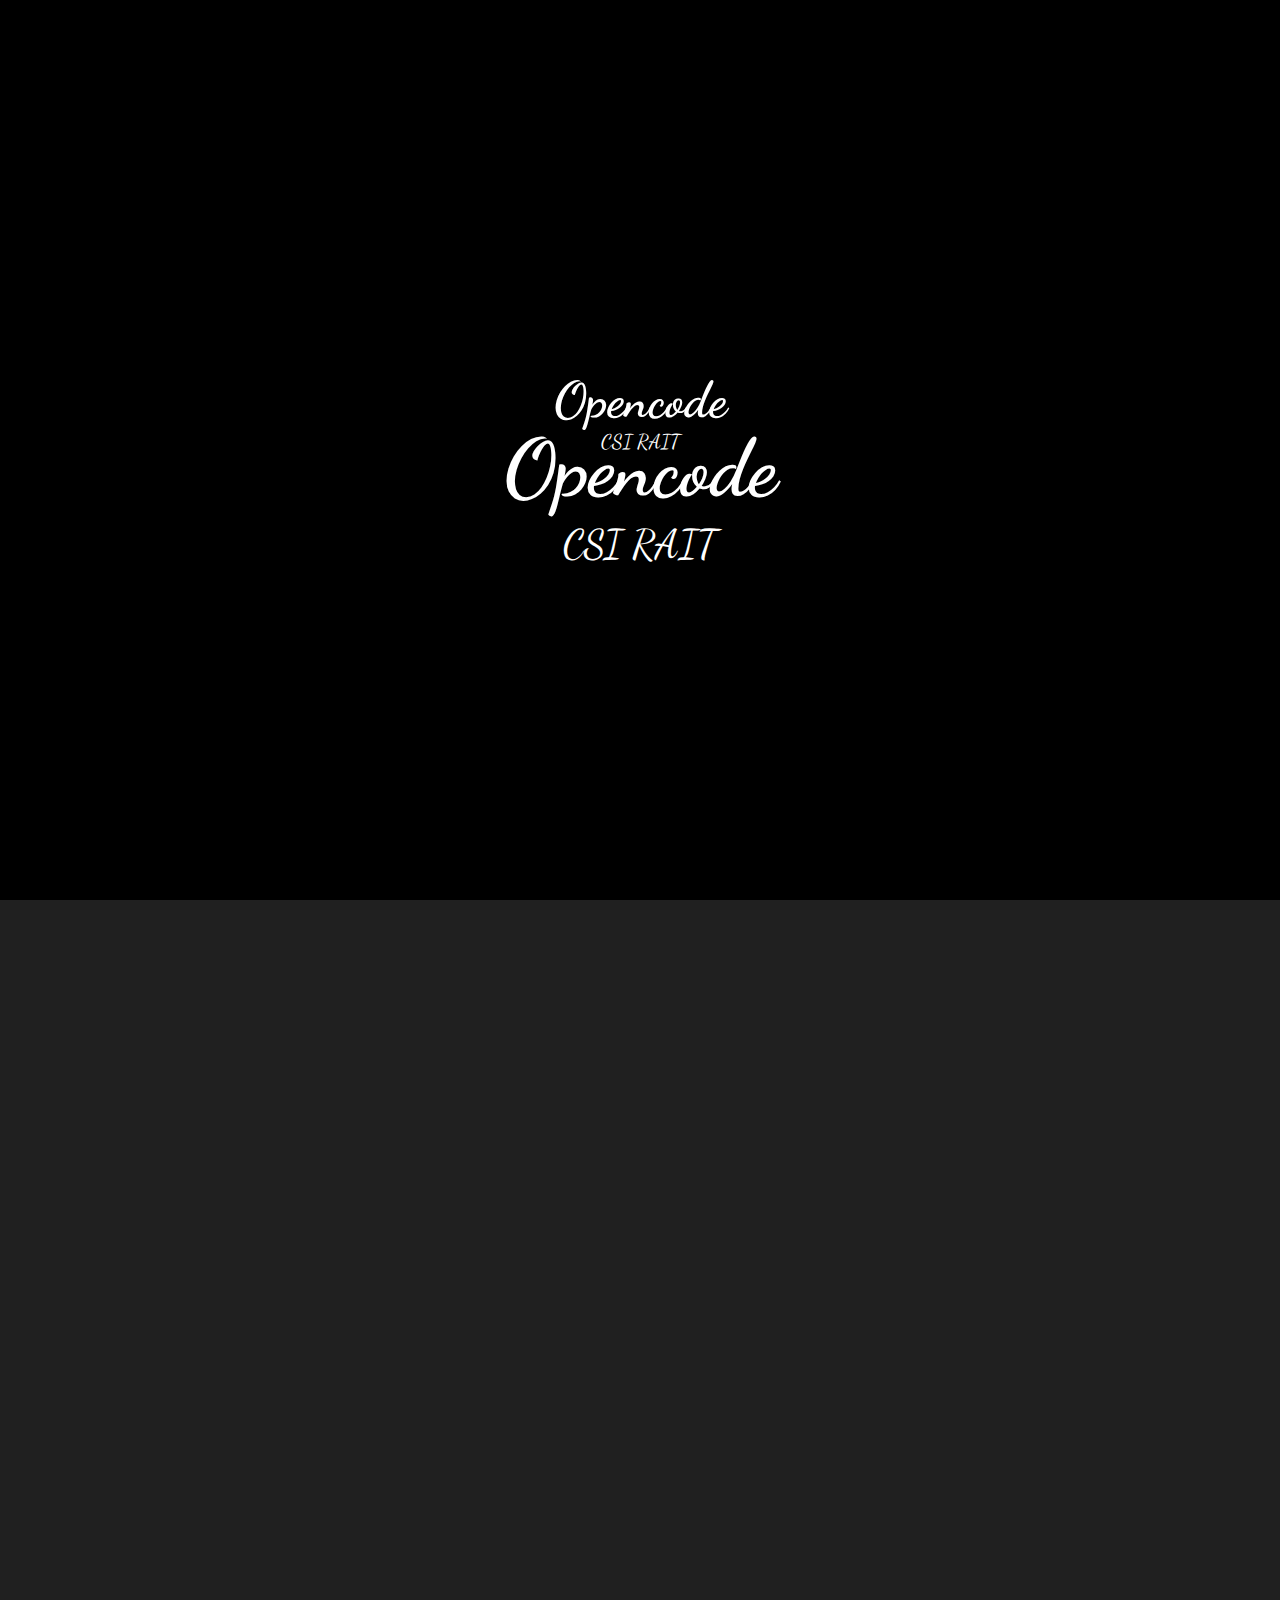
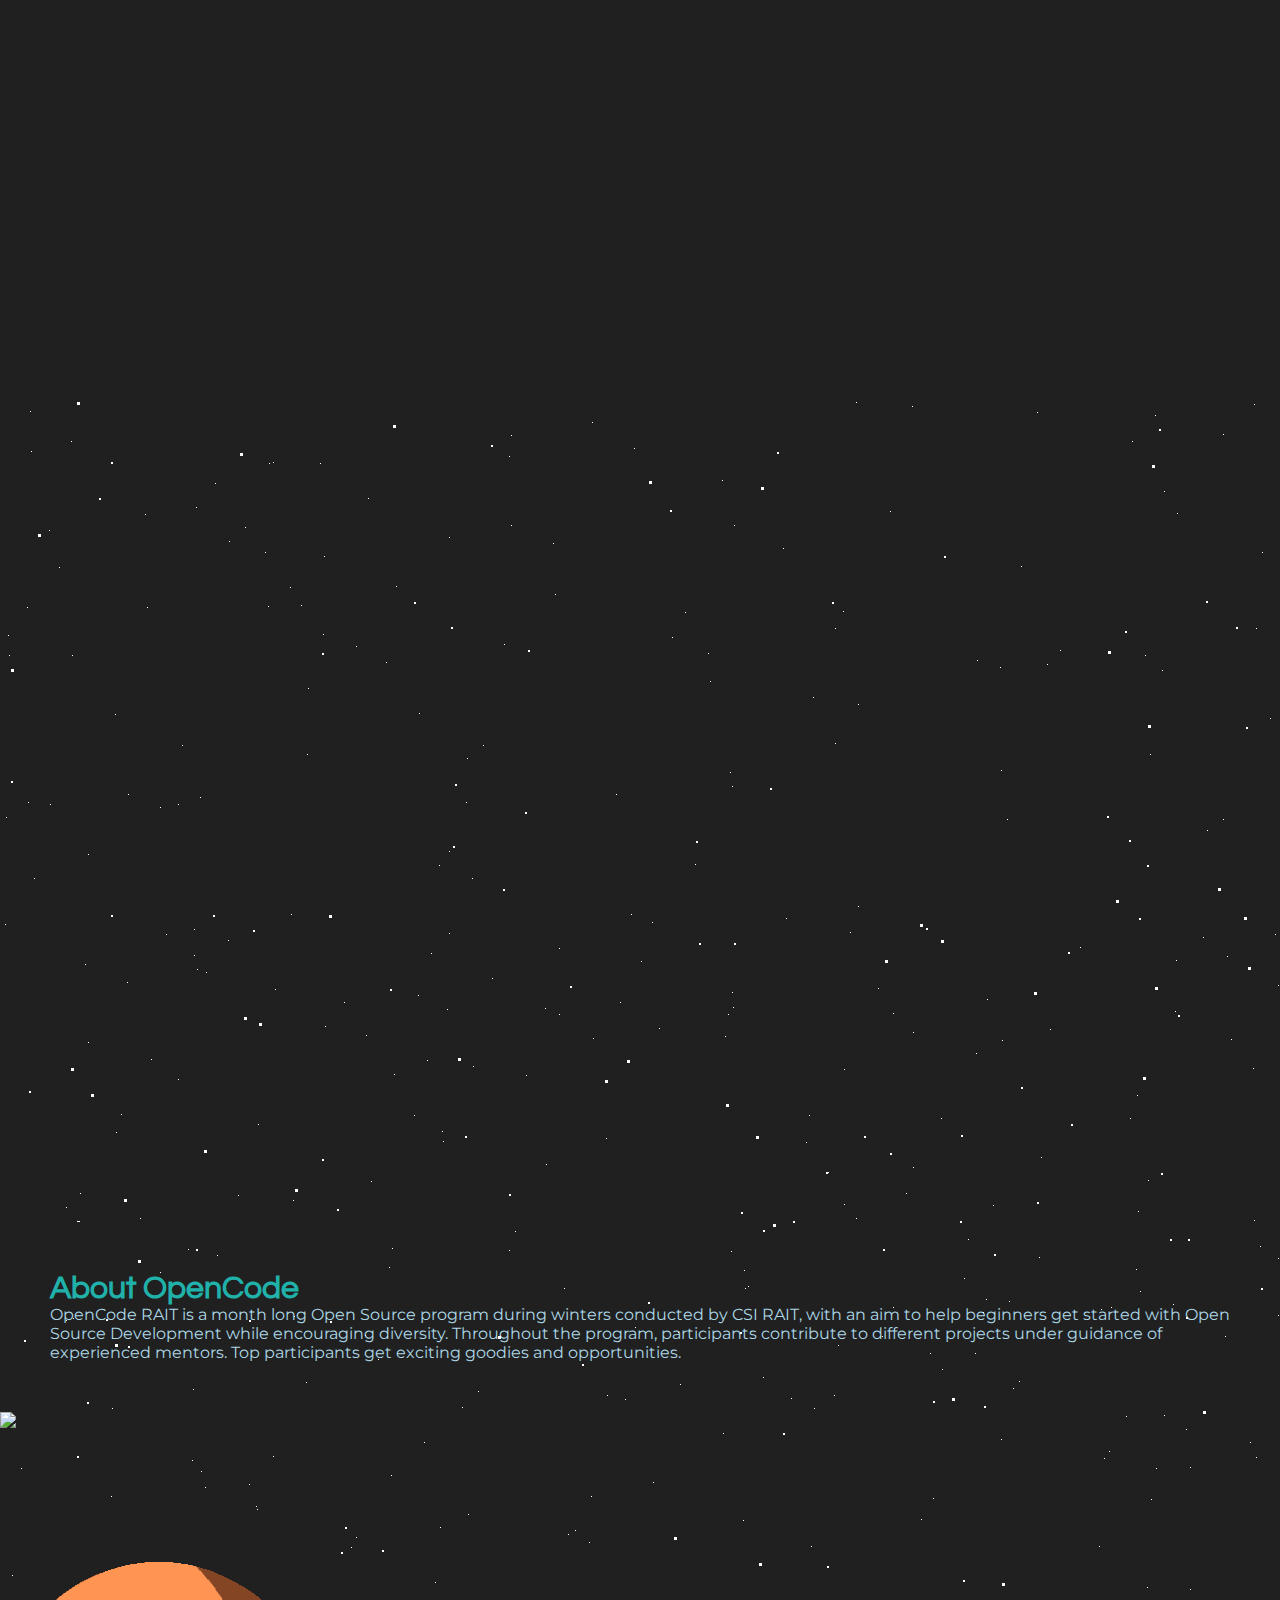
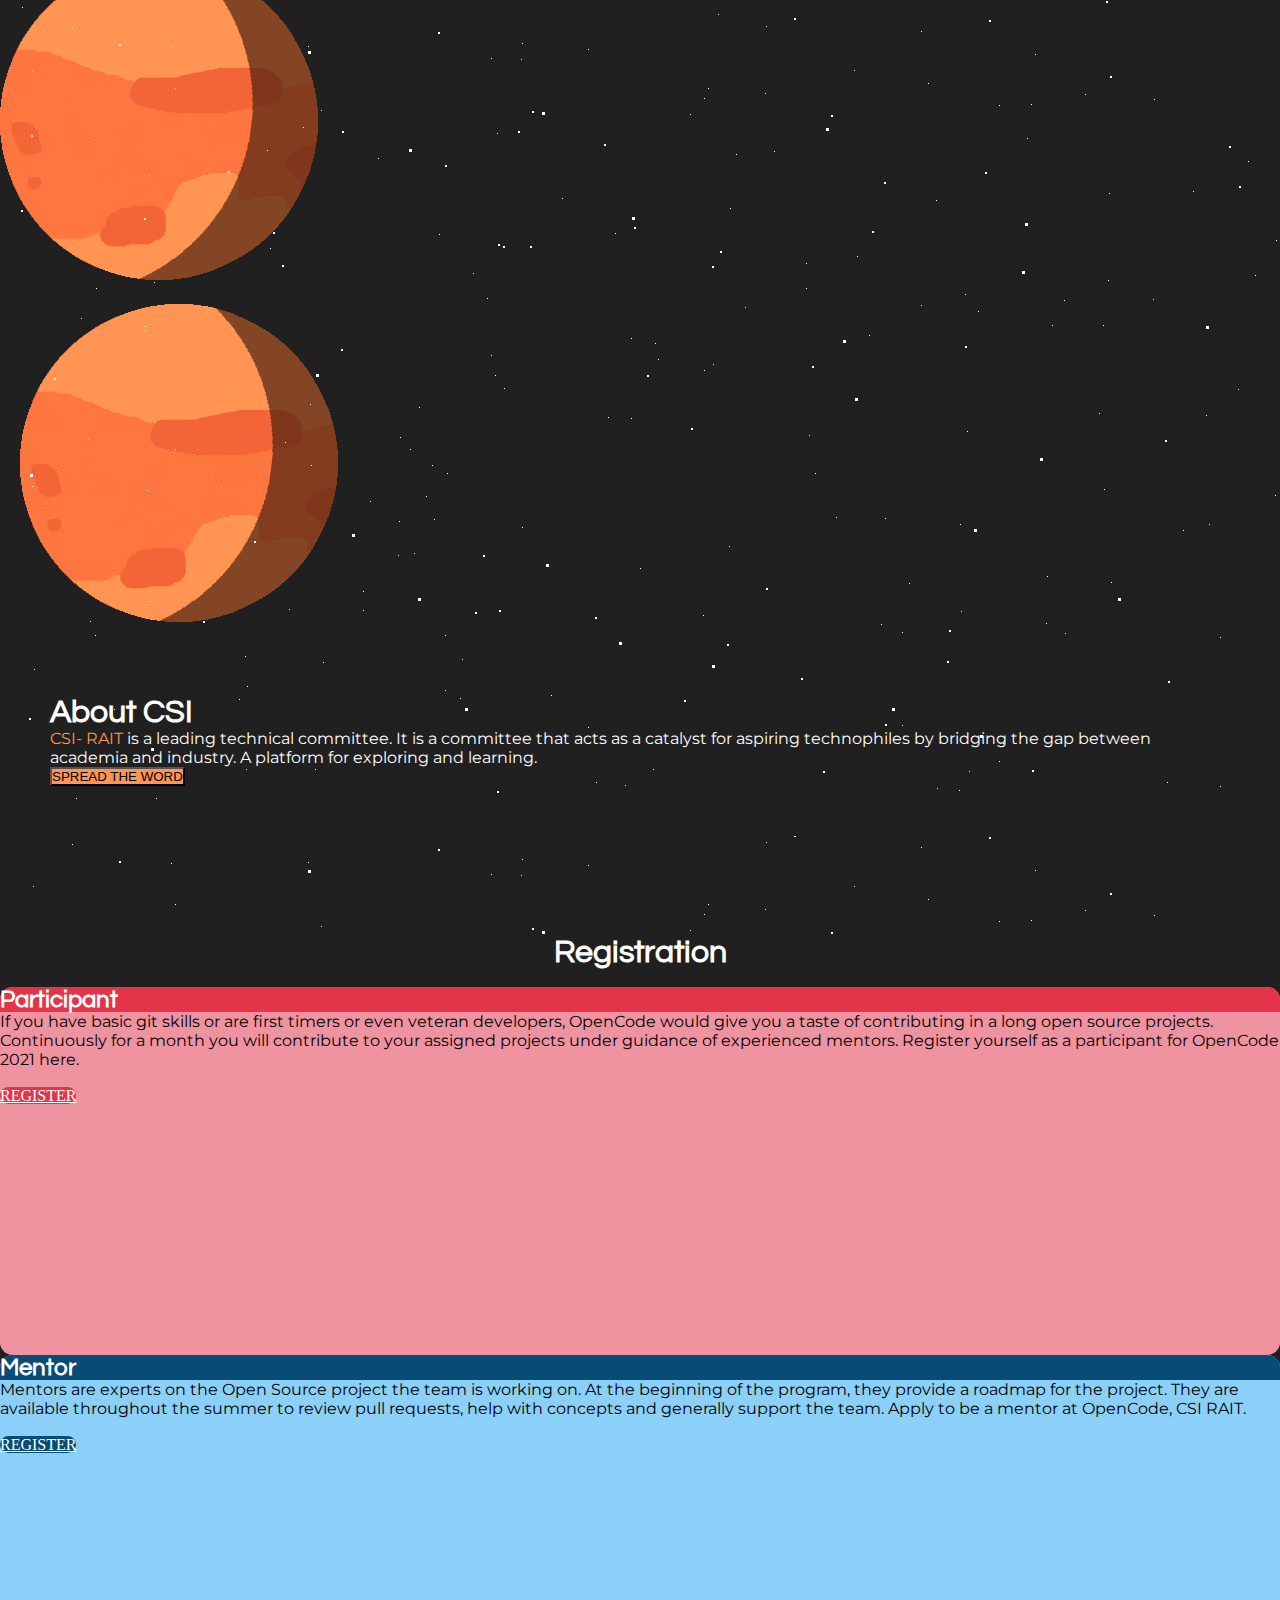
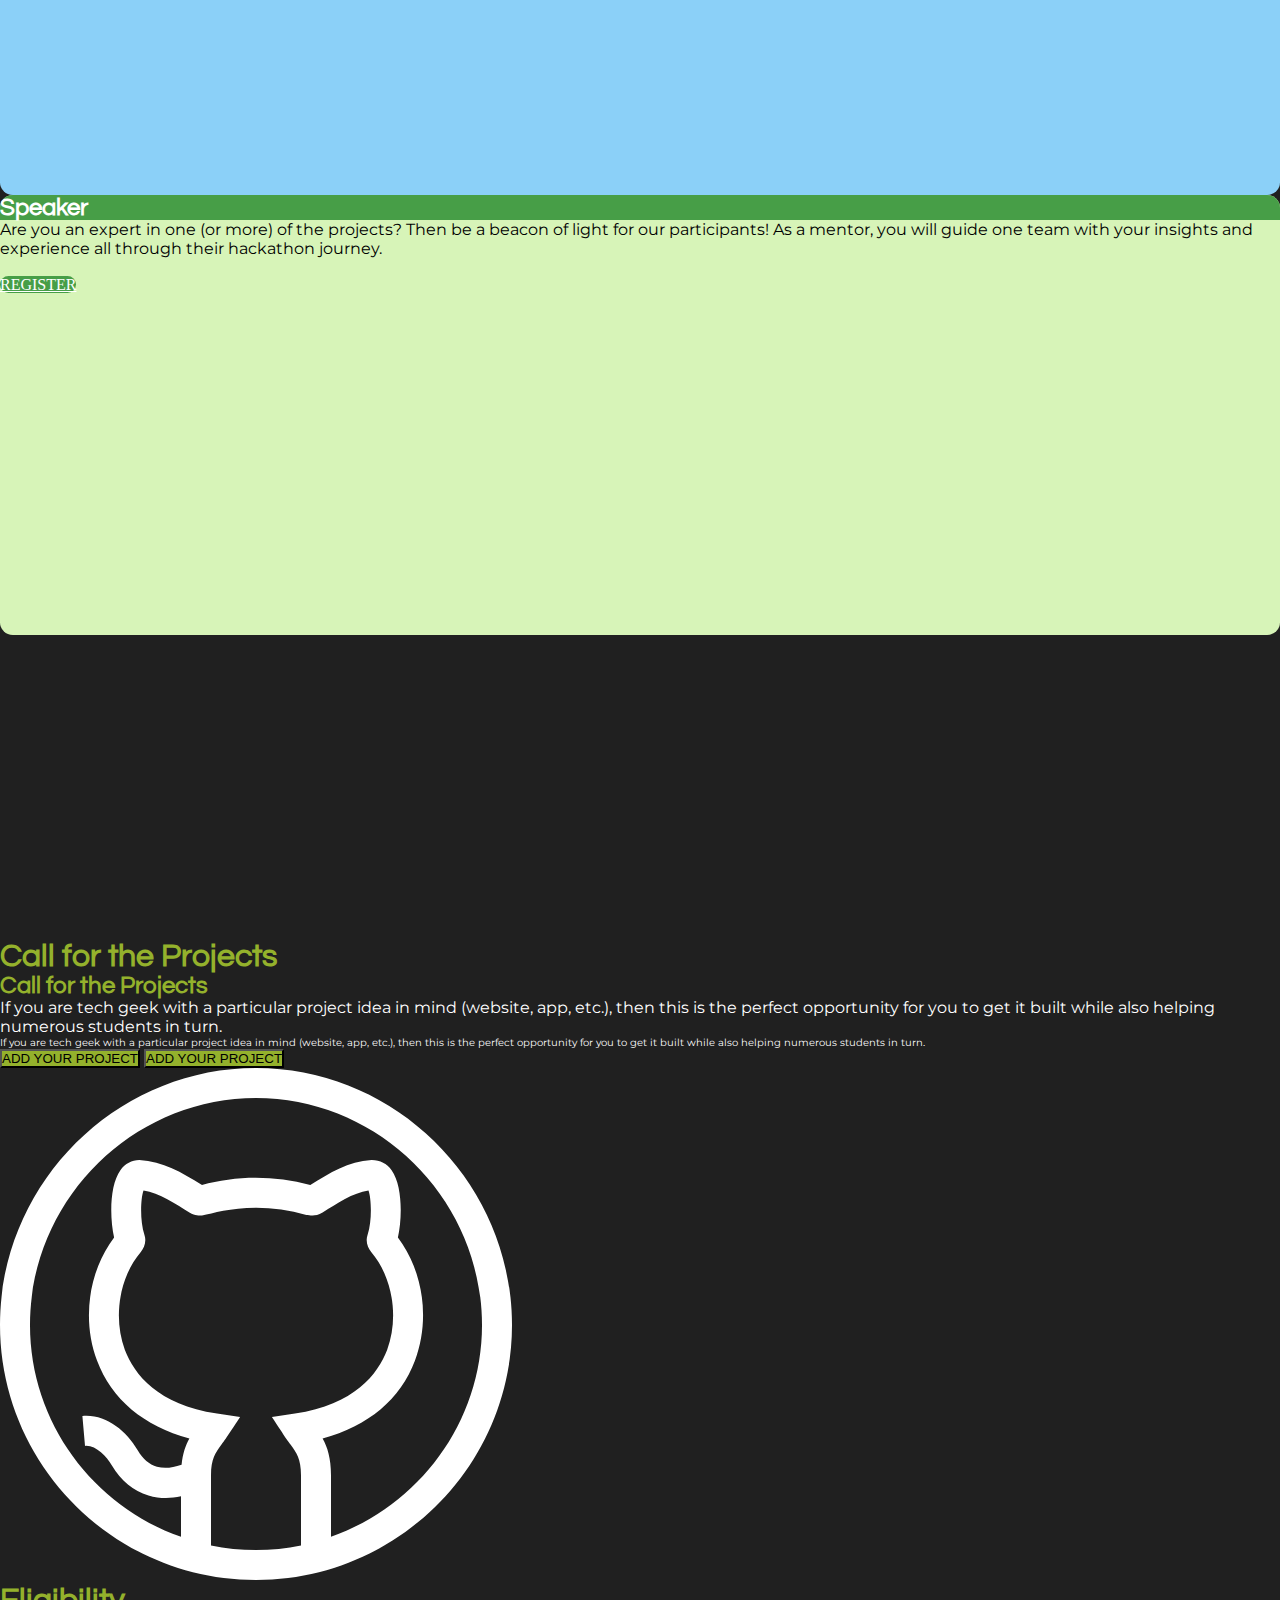
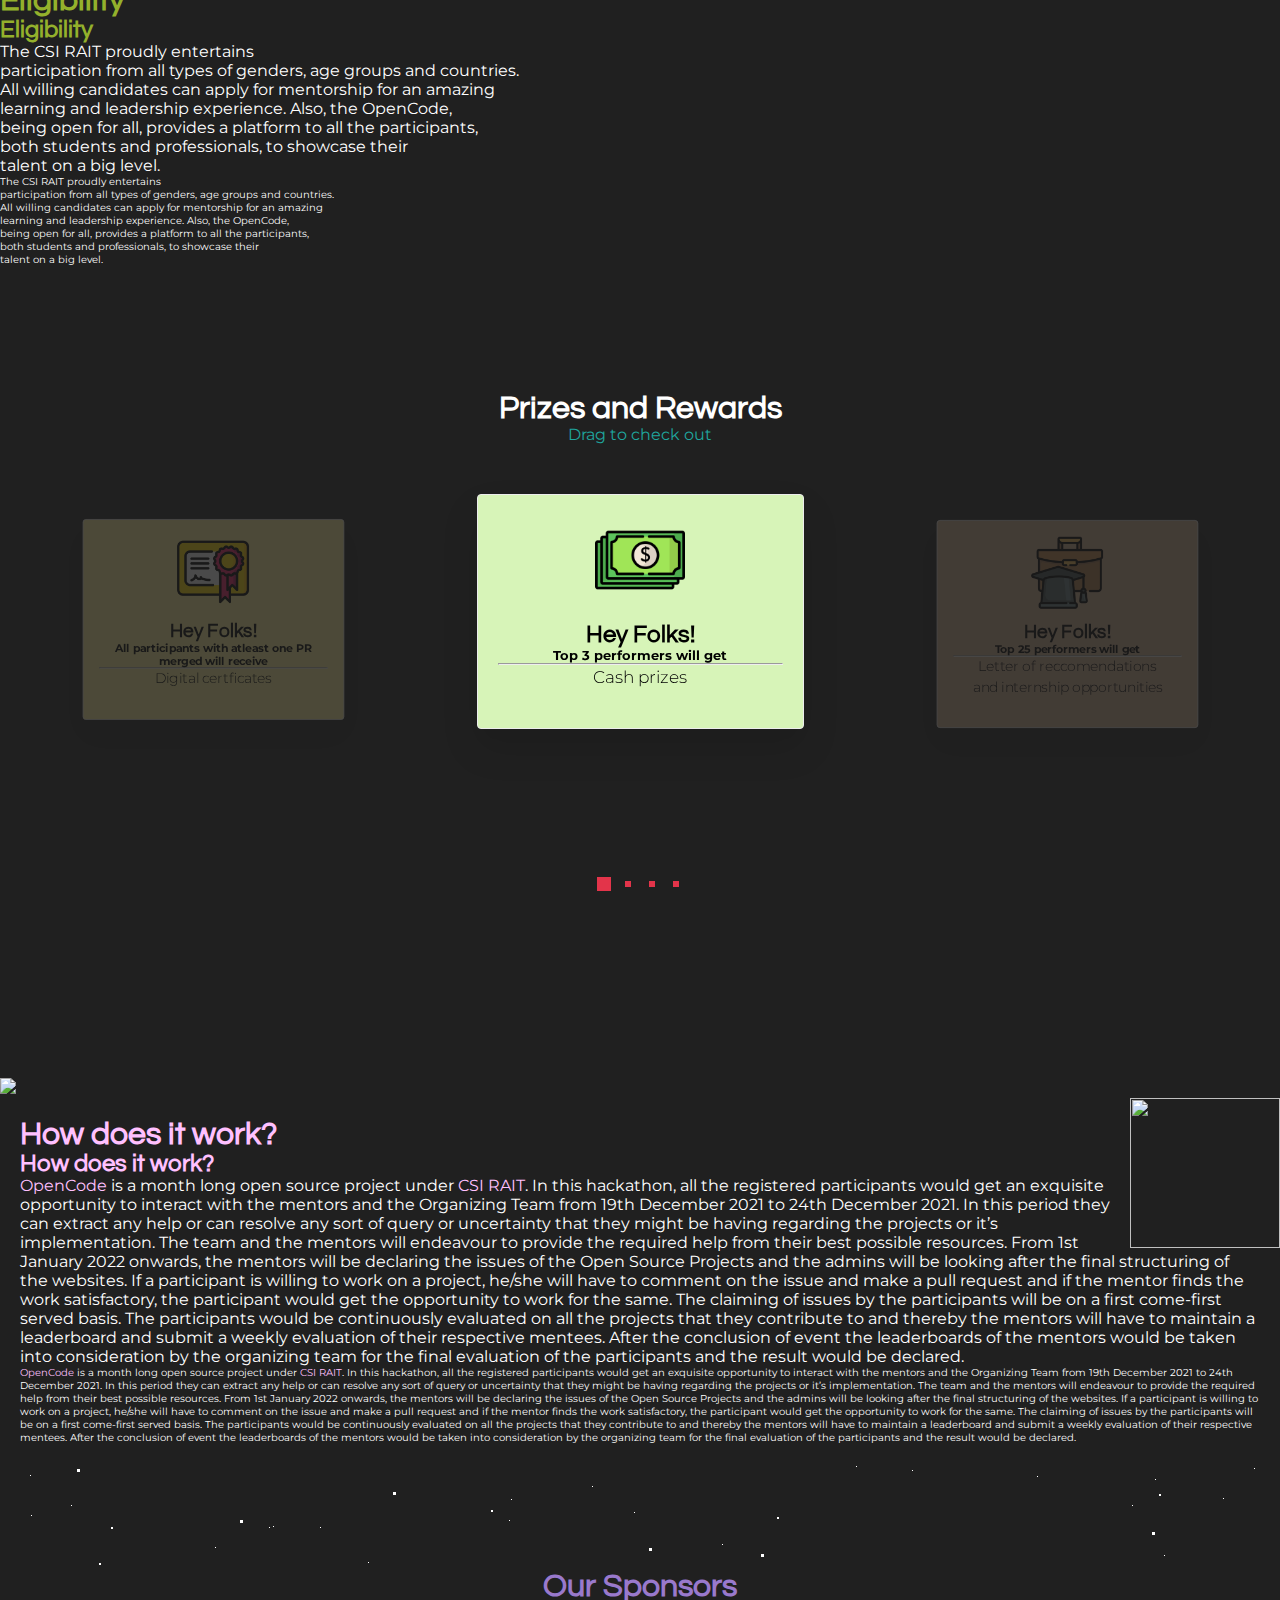
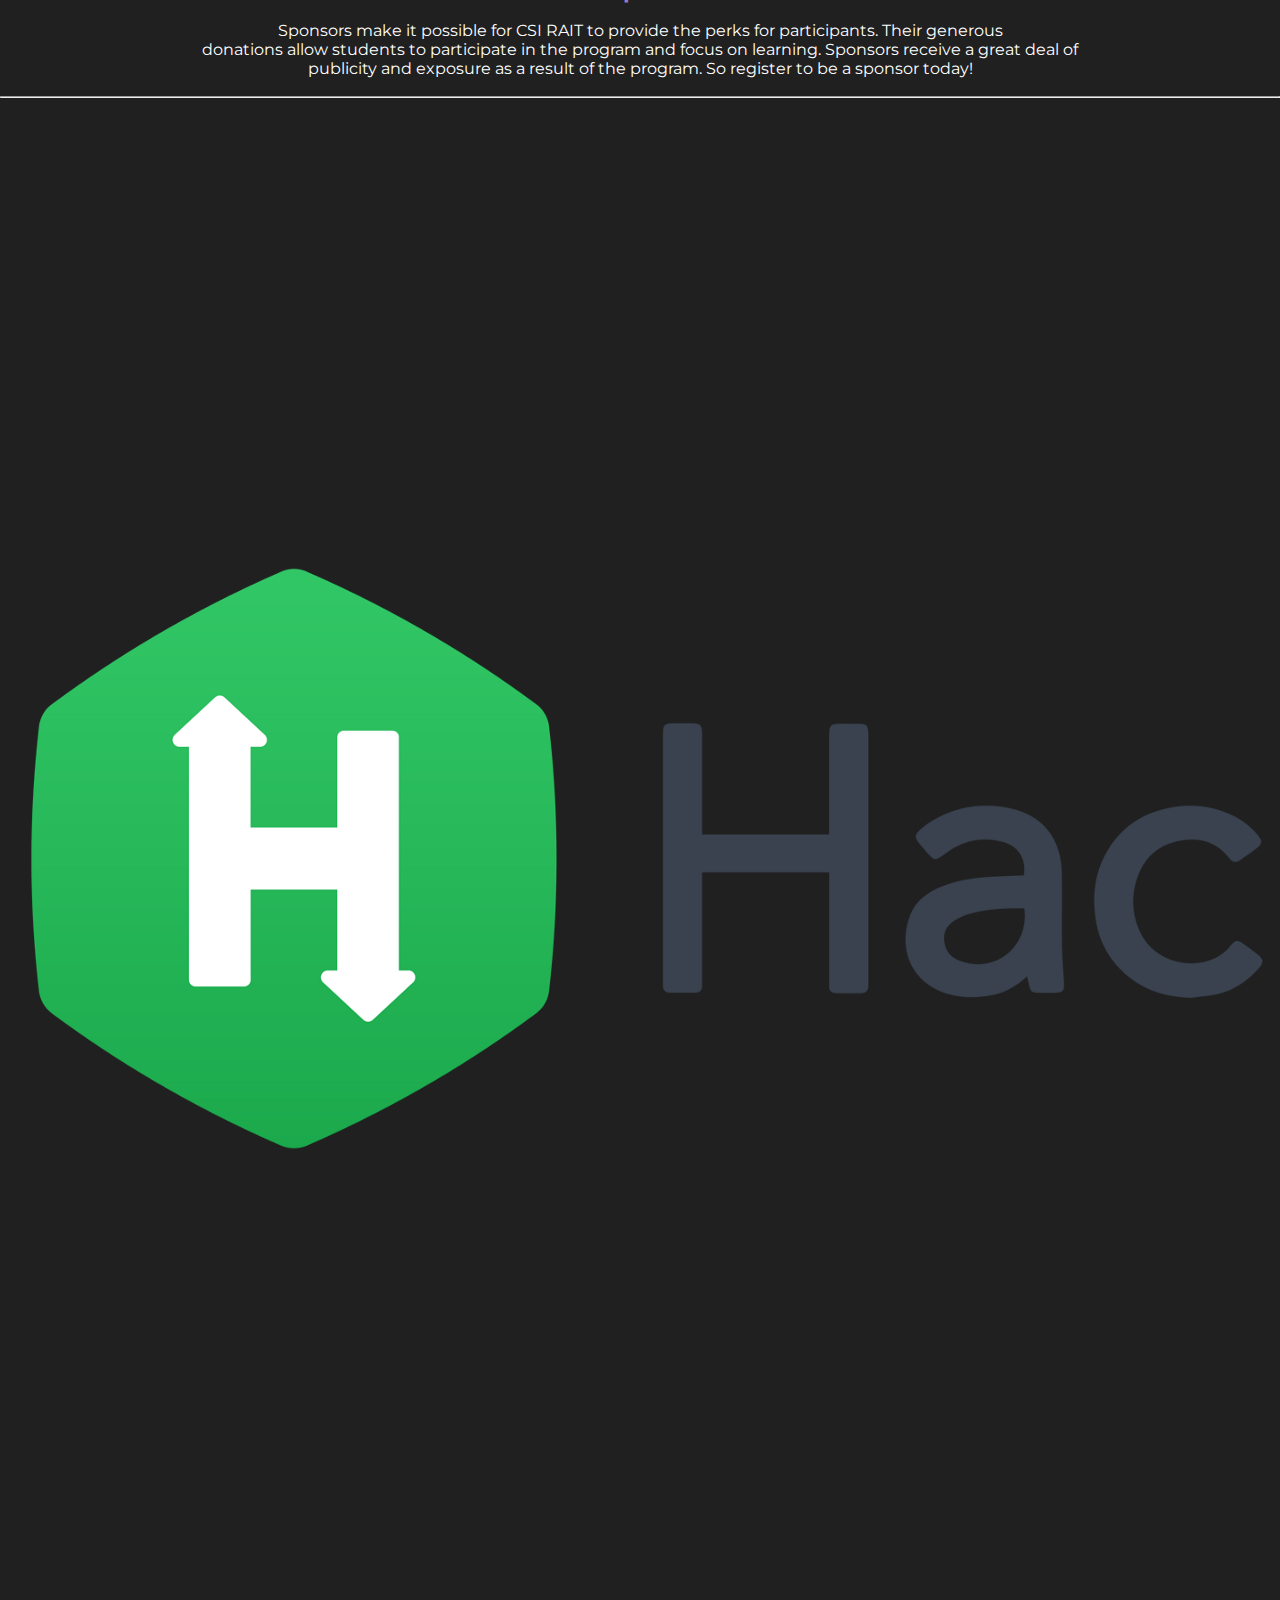
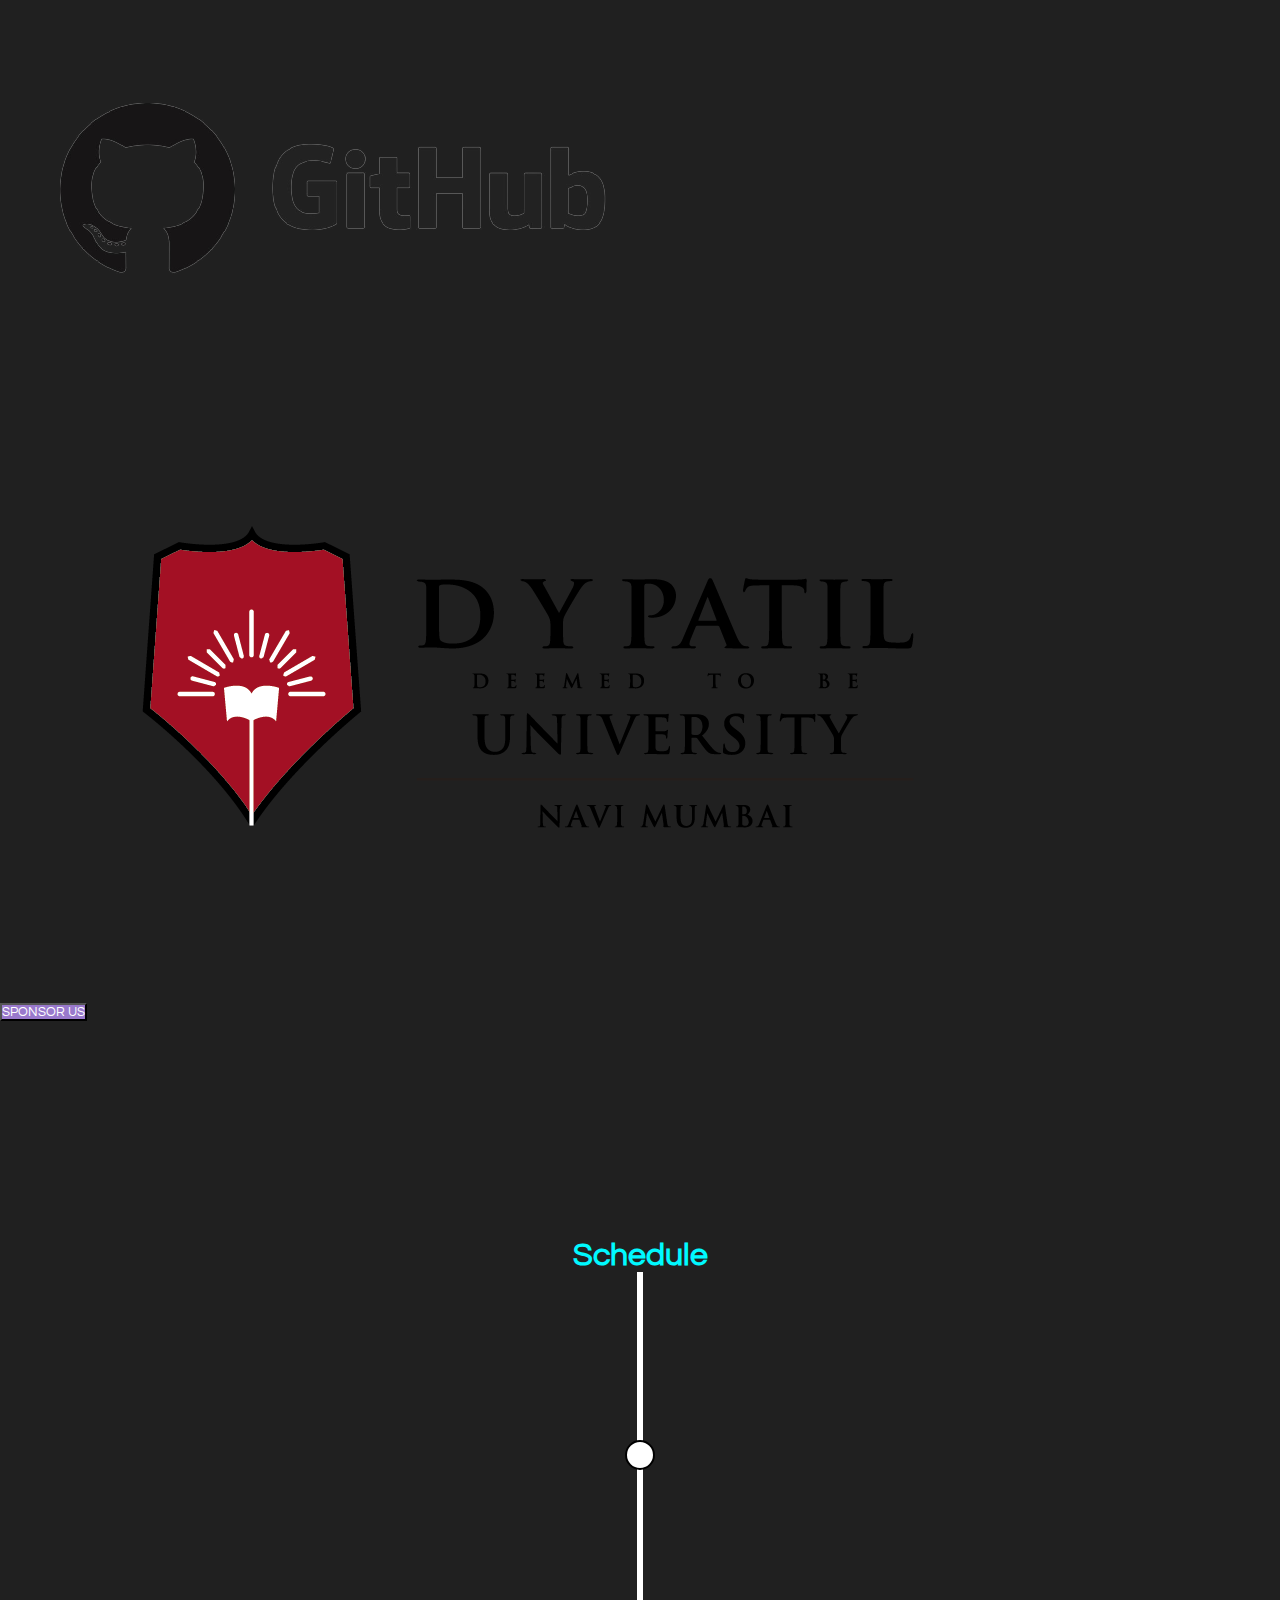
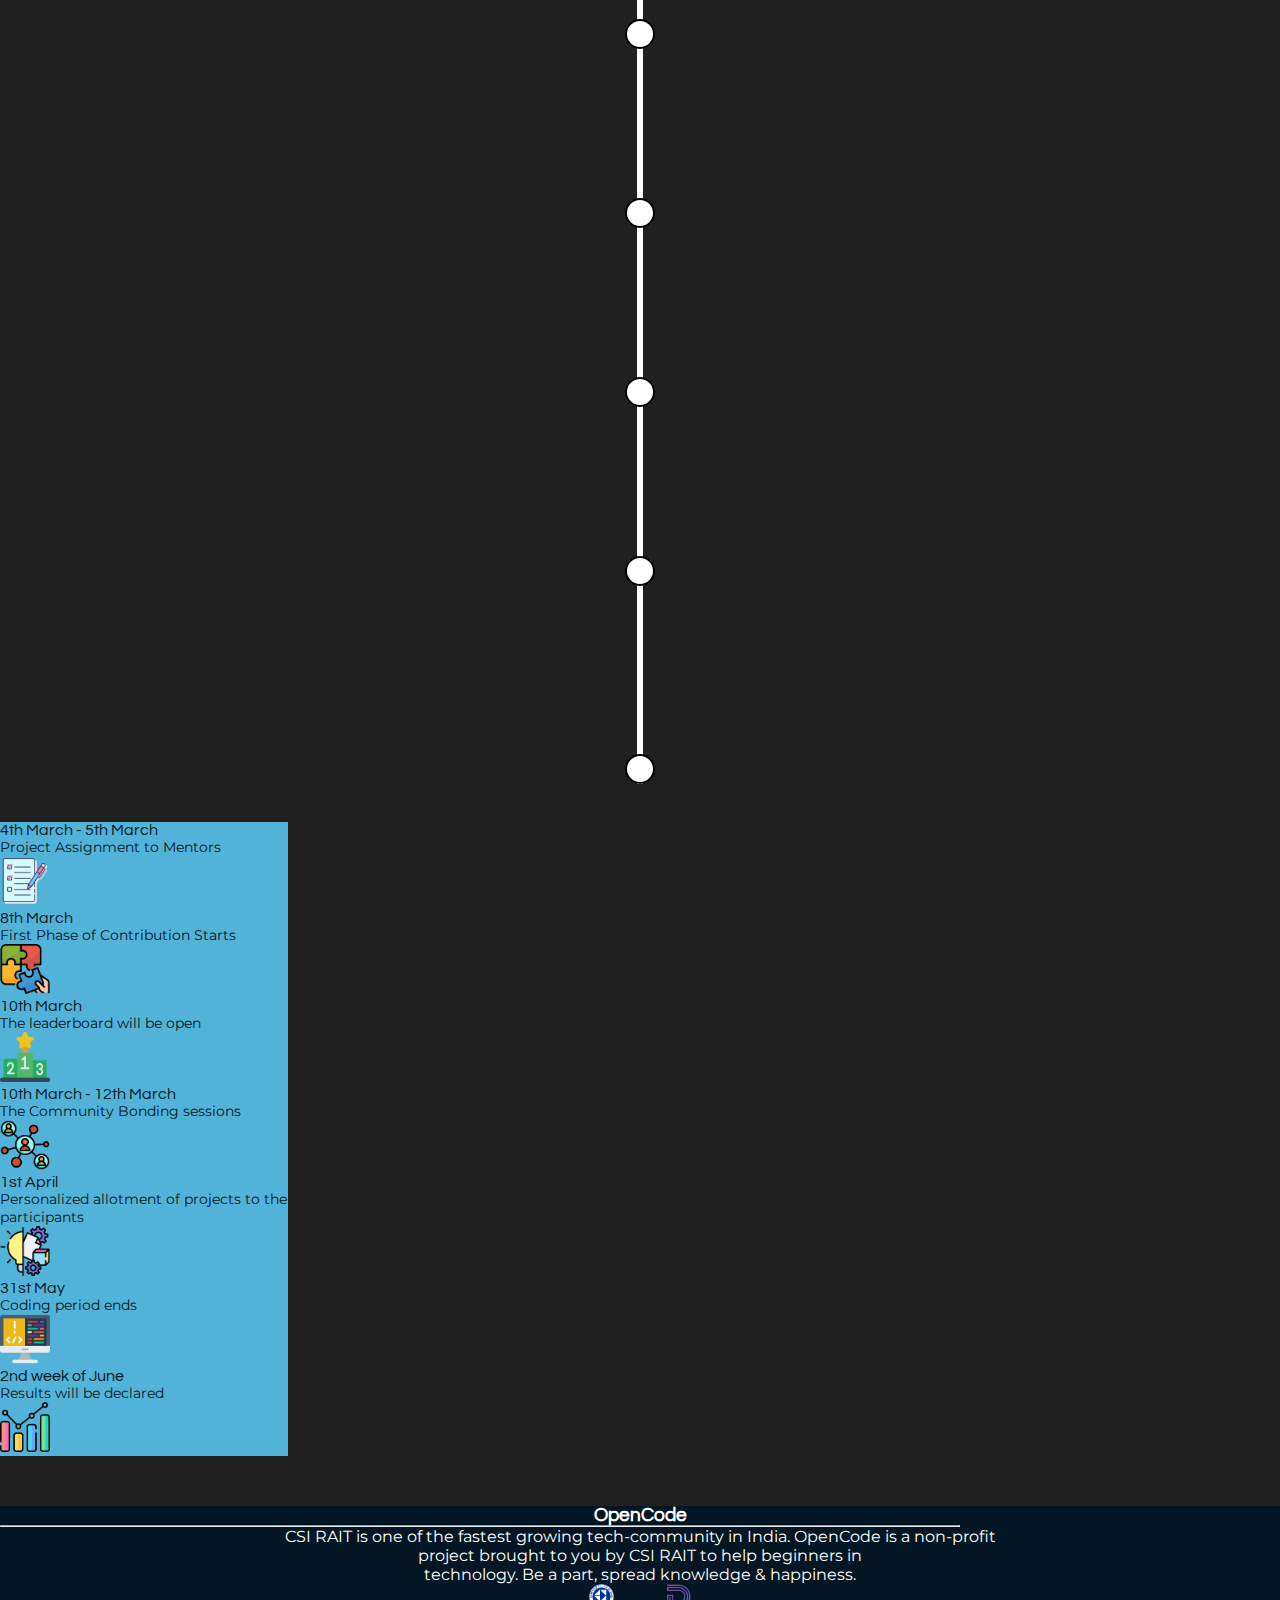
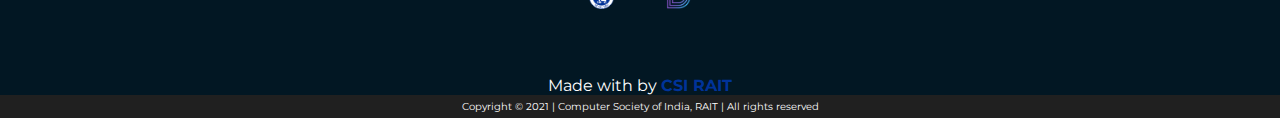
==== commit 64b7ba81: "mobile update" ====
--- a/public/index.html
+++ b/public/index.html
@@ -136,10 +136,16 @@
 
 
 
-  <h1 class="centered"
+  <h1 class="centered d-none d-lg-block"
     style="position: absolute; color: white; font-family: 'Dancing Script', cursive; font-size: 50px; ">Opencode</h1>
   <p style="position: absolute; color: white; font-family: 'Dancing Script', cursive; font-size: 20px; margin-top: 60px;"
-    class="centered">CSI RAIT</p>
+    class="centered d-none d-lg-block">CSI RAIT</p>
+
+  <h1 class="centered d-lg-none d-md-block"
+    style="position: absolute; color: white; font-family: 'Dancing Script', cursive; font-size: 80px; margin-top: 50px;">
+    Opencode</h1>
+  <p style="position: absolute; color: white; font-family: 'Dancing Script', cursive; font-size: 40px; margin-top: 150px;"
+    class="centered d-lg-none d-md-block">CSI RAIT</p>
 
 
 
@@ -157,7 +163,7 @@
 
   <div id="aboutopencode" style="background-color: #202020; height: auto;">
     <div class="row justify-content-center" style="margin-top: 0px;">
-      <div class="col-lg-6 col-md-12 align-self-center" style="padding: 50px;">
+      <div class="col-lg-6 col-md-6 align-self-center" style="padding: 50px;">
         <h1 style="font-family: 'Questrial', sans-serif; color: lightseagreen;">About OpenCode</h1>
         <p style="font-family: 'Montserrat', sans-serif;">
           <span style="color:  lightblue;">
@@ -167,7 +173,7 @@
             experienced mentors. Top participants get exciting goodies and opportunities.
         </p>
       </div>
-      <div class="col-lg-4 col-md-12">
+      <div class="col-lg-4 col-md-6">
         <img src="https://cliply.co/wp-content/uploads/2021/02/392102850_EARTH_EMOJI_400px.gif" class="img-fluid">
       </div>
     </div>
@@ -180,13 +186,13 @@
     <div style="height: 50px;" class="d-lg-none d-md-block"></div>
 
     <div class="row flex-column-reverse flex-md-row justify-content-center">
-      <div class="col-lg-4 col-md-12 d-none d-lg-block">
+      <div class="col-lg-4 col-md-6 d-none d-lg-block">
         <img src="assets/mars.gif" class="img-fluid">
       </div>
-      <div class="col-lg-6 col-md-12 d-lg-none d-md-block">
-        <img src="assets/mars.gif" class="img-fluid" style="height: 150px; width: 150px; float: right;">
-      </div>
-      <div class="col-lg-6 col-md-12 align-self-center" style="padding: 50px; color: white;">
+      <div class="col-lg-6 col-md-6 d-lg-none d-md-block">
+        <img src="assets/mars.gif" class="img-fluid" style="padding: 20px;">
+      </div>
+      <div class="col-lg-6 col-md-6 align-self-center" style="padding: 50px; color: white;">
         <h1 style="font-family: 'Questrial', sans-serif;">About CSI</h1>
         <p style="font-family: 'Montserrat', sans-serif;">
           <span style="color: #FF9453;">CSI- RAIT </span>is a leading technical committee. It is a committee
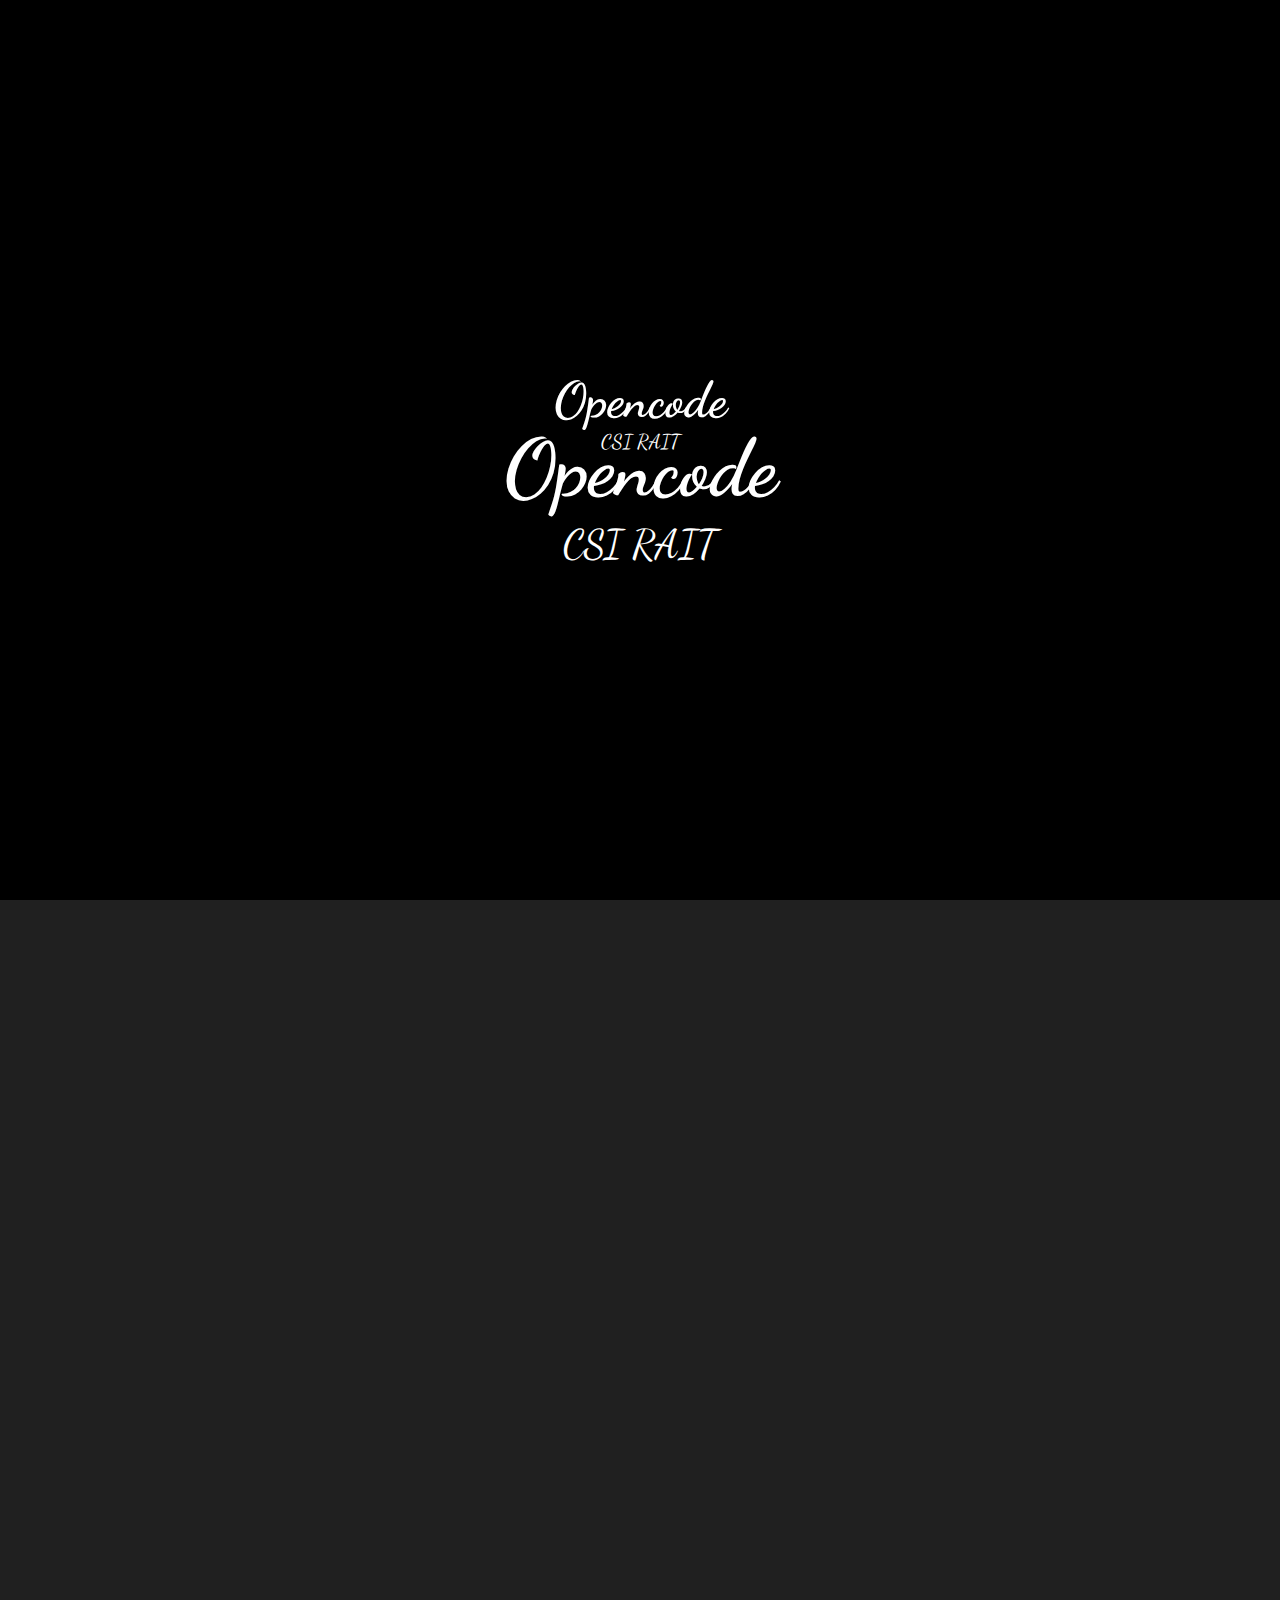
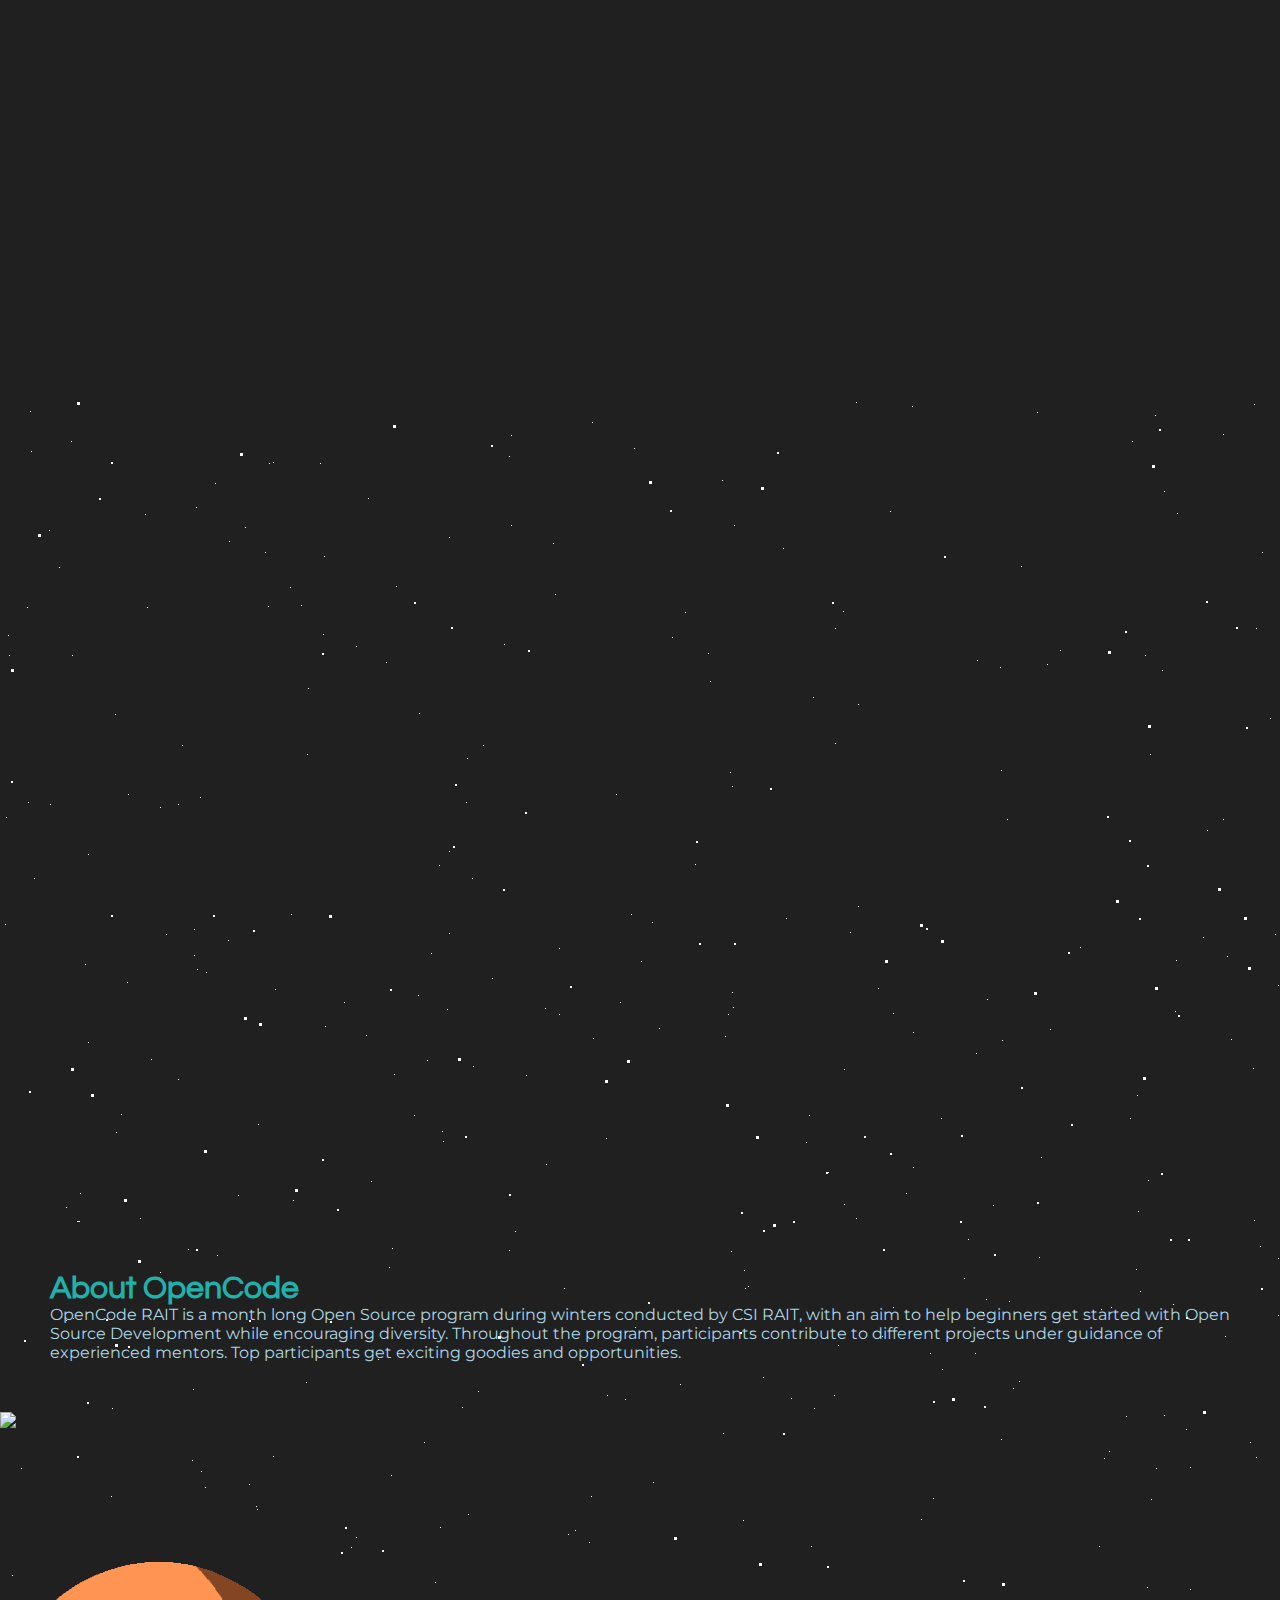
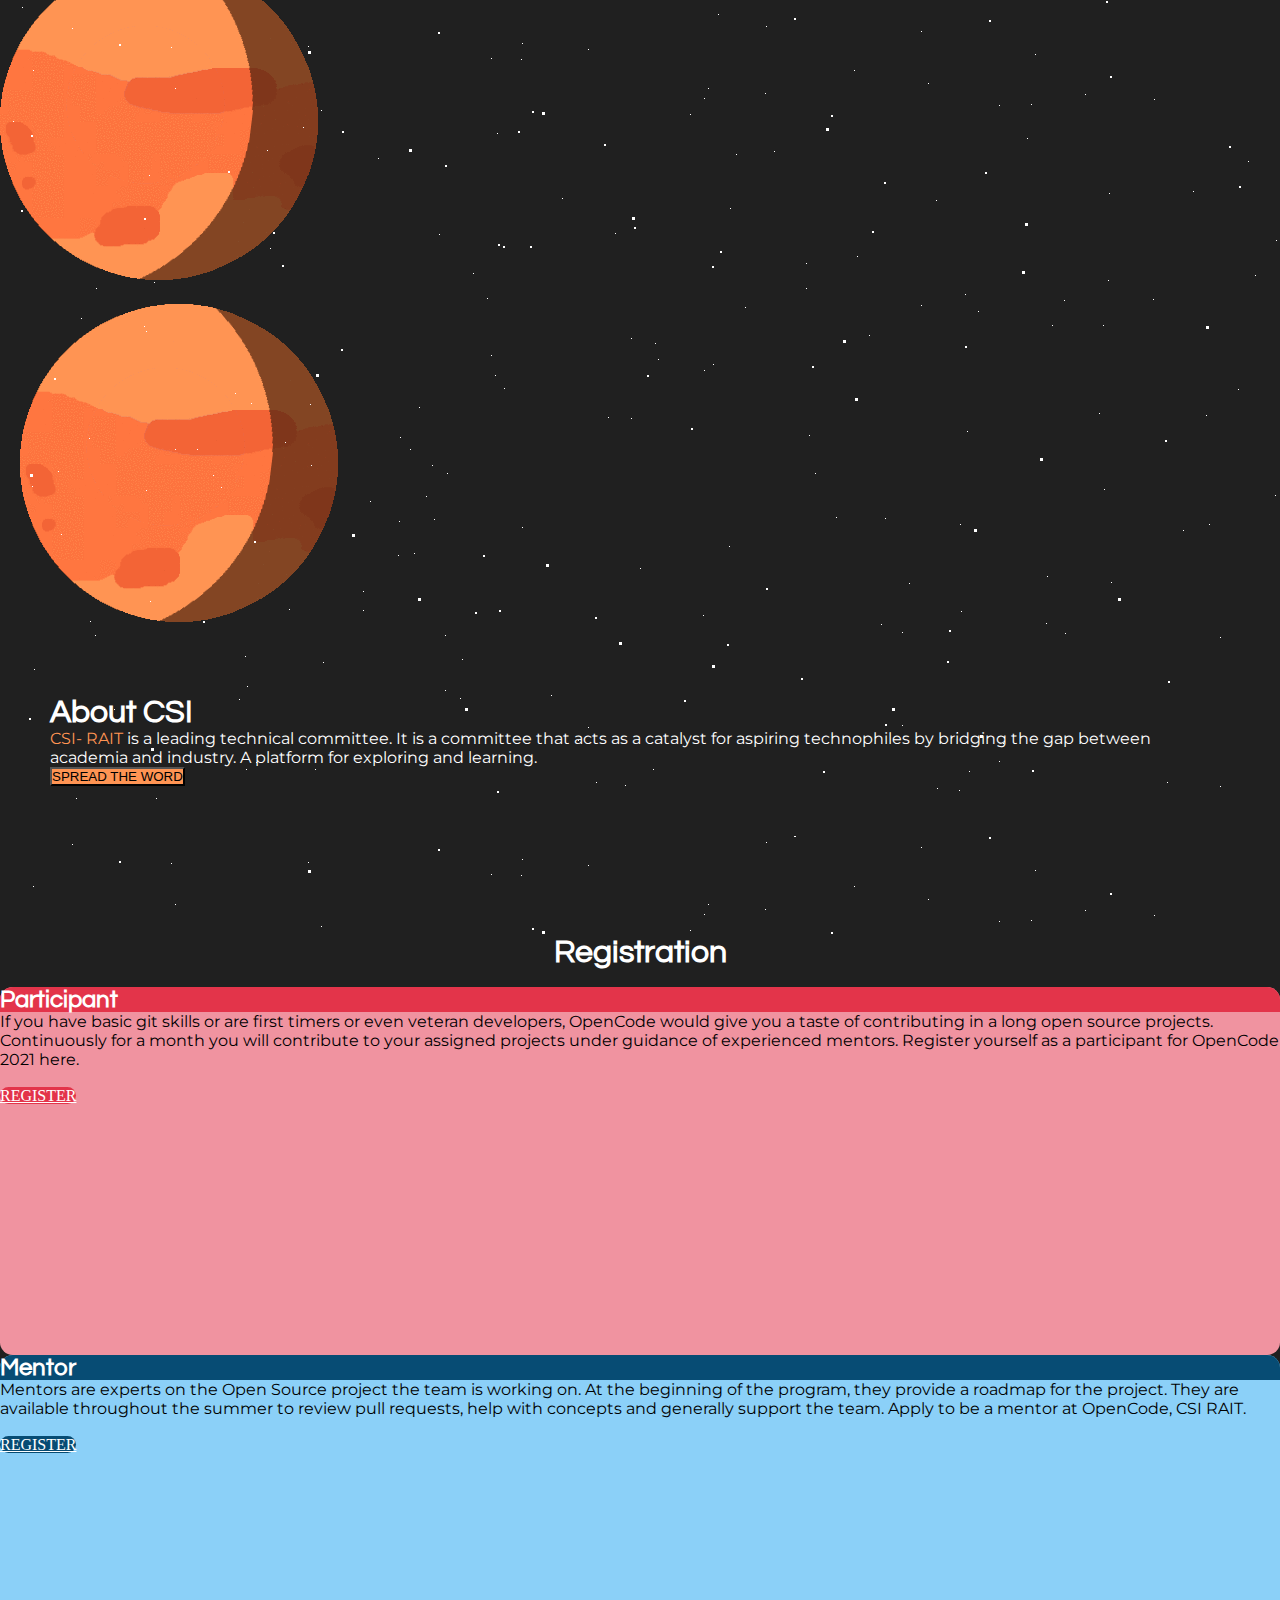
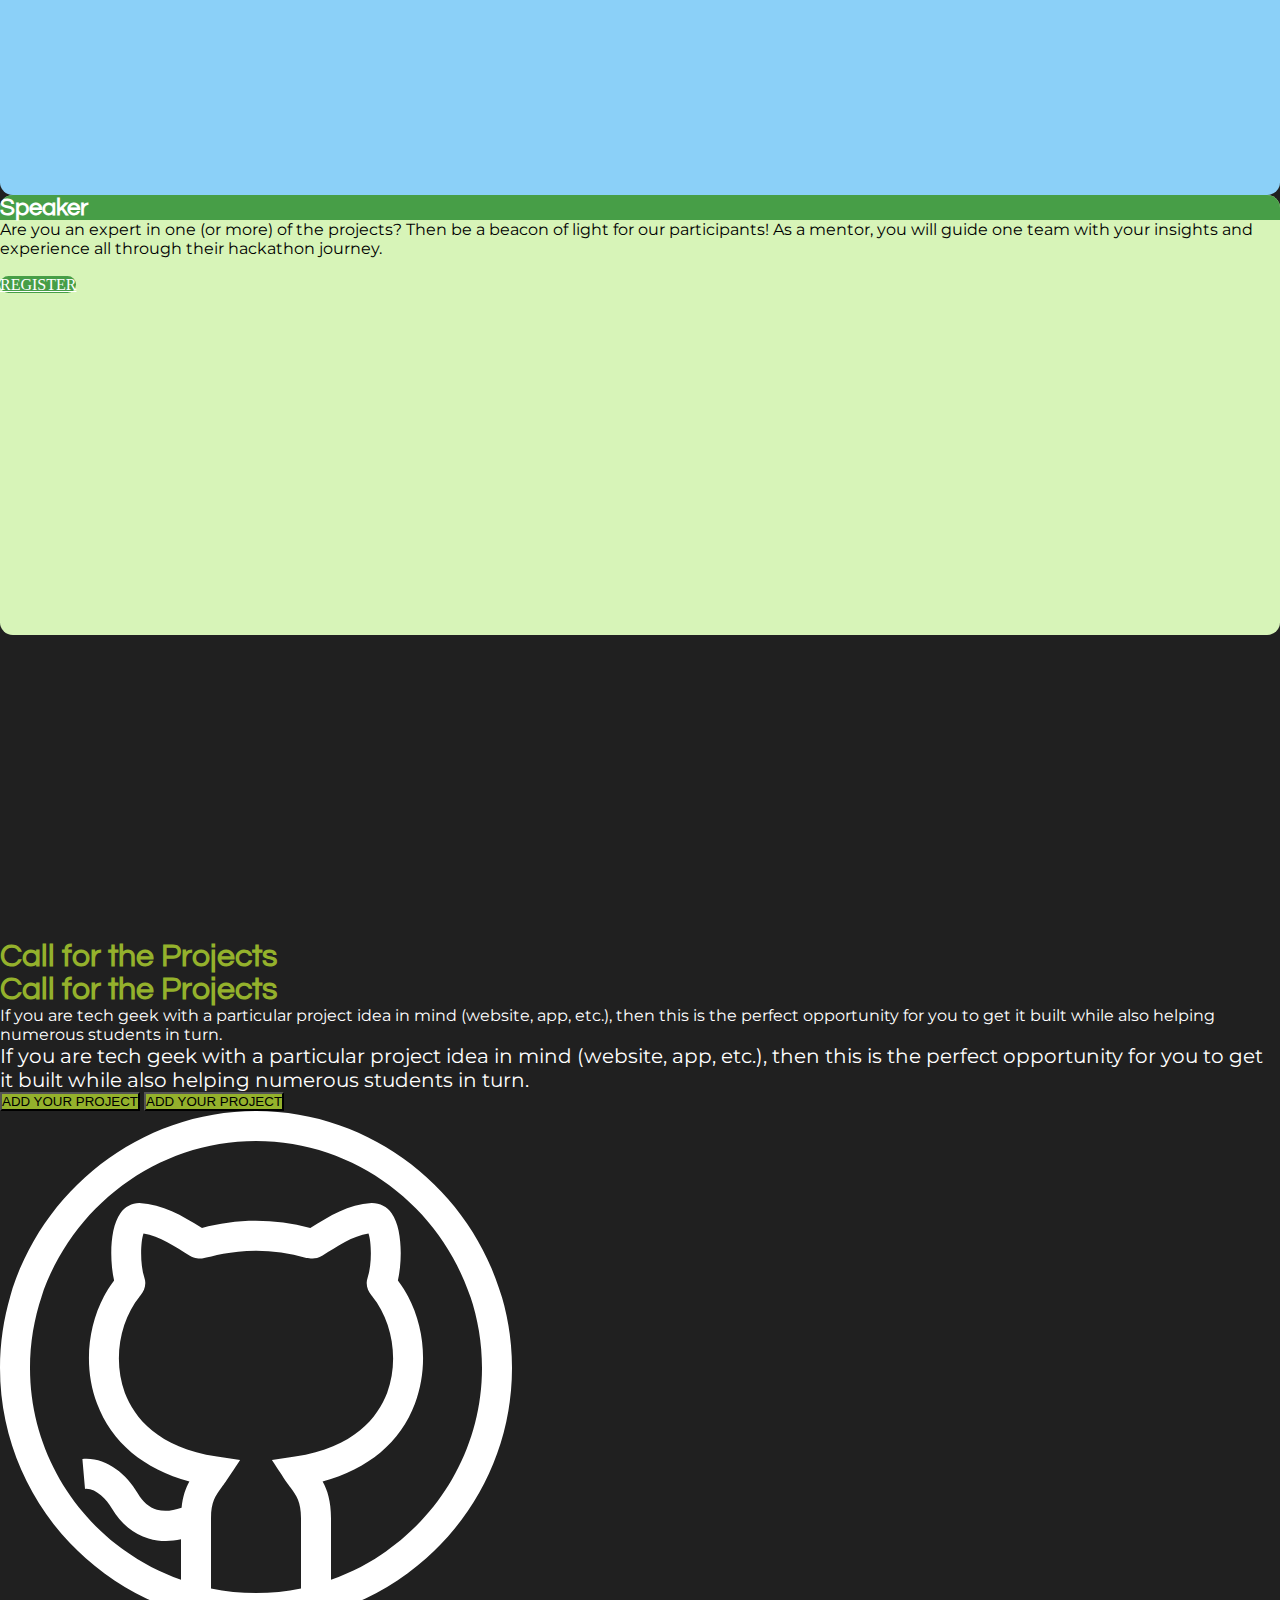
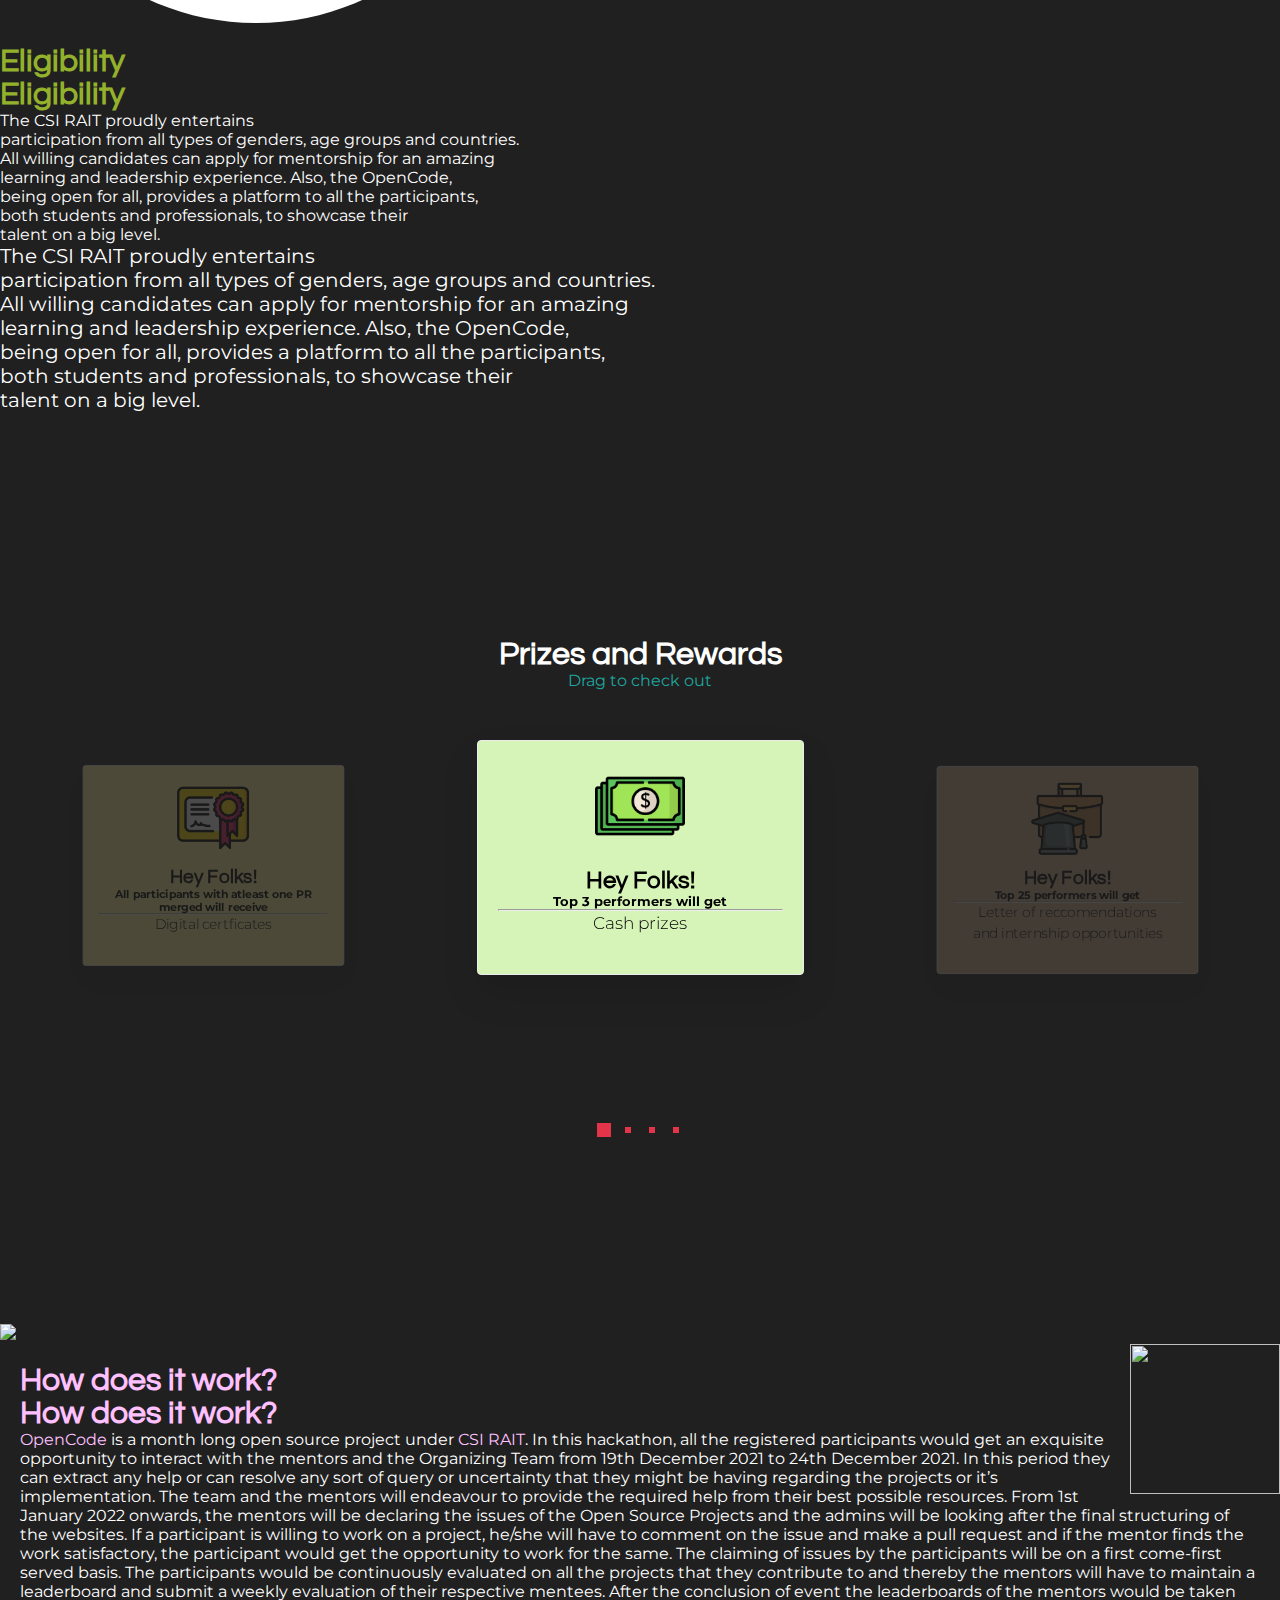
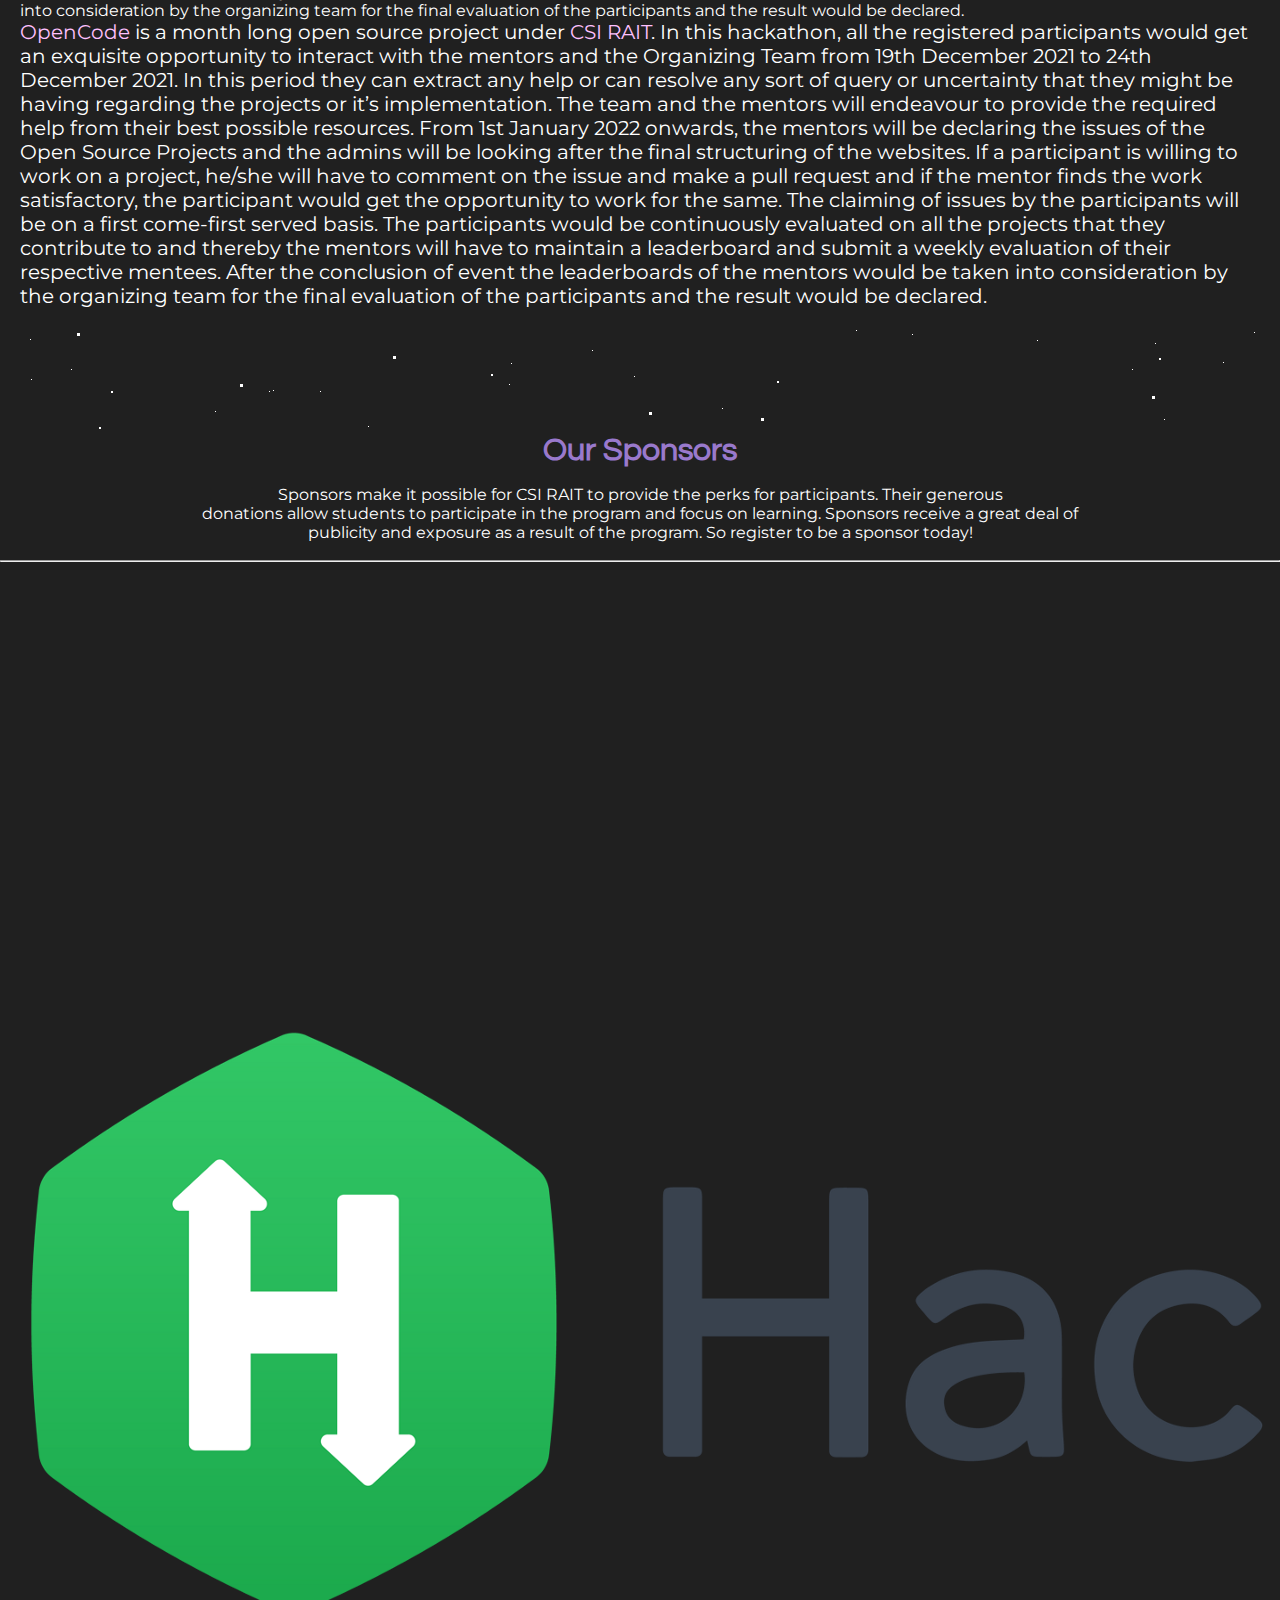
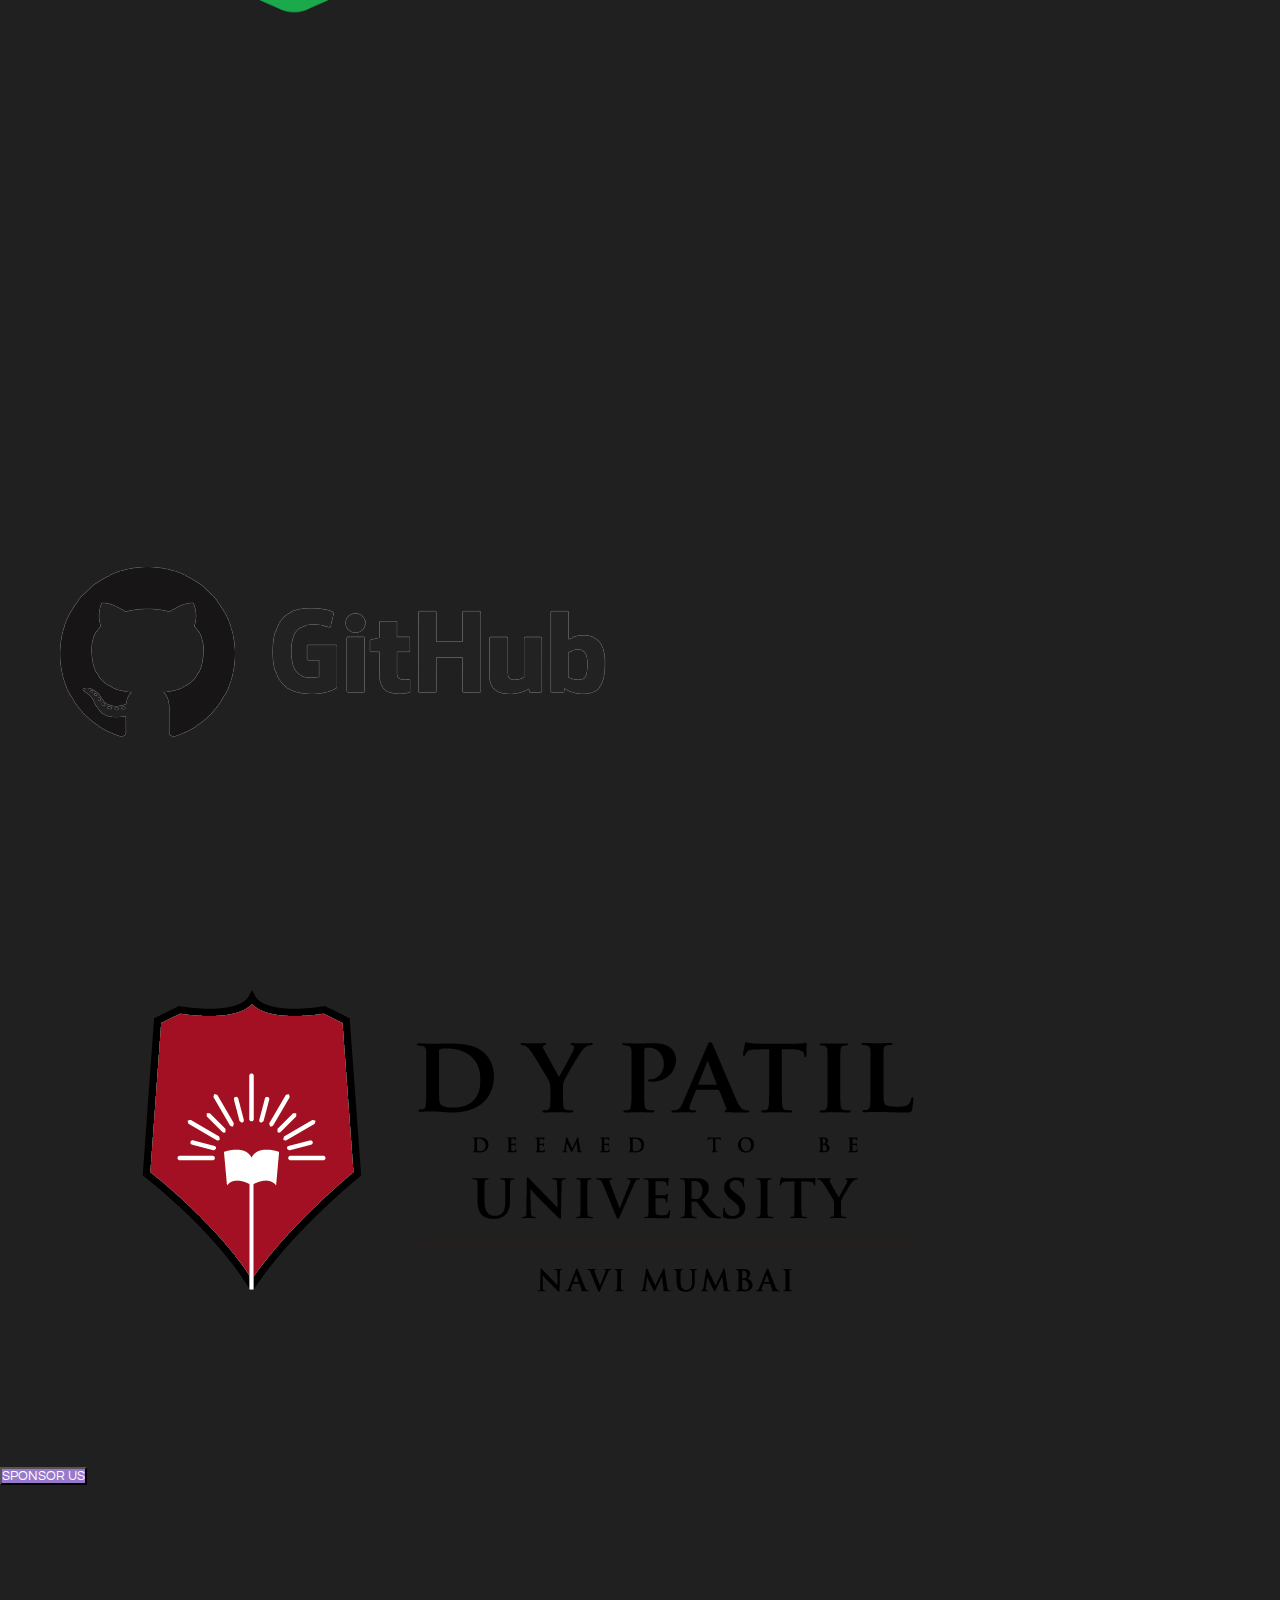
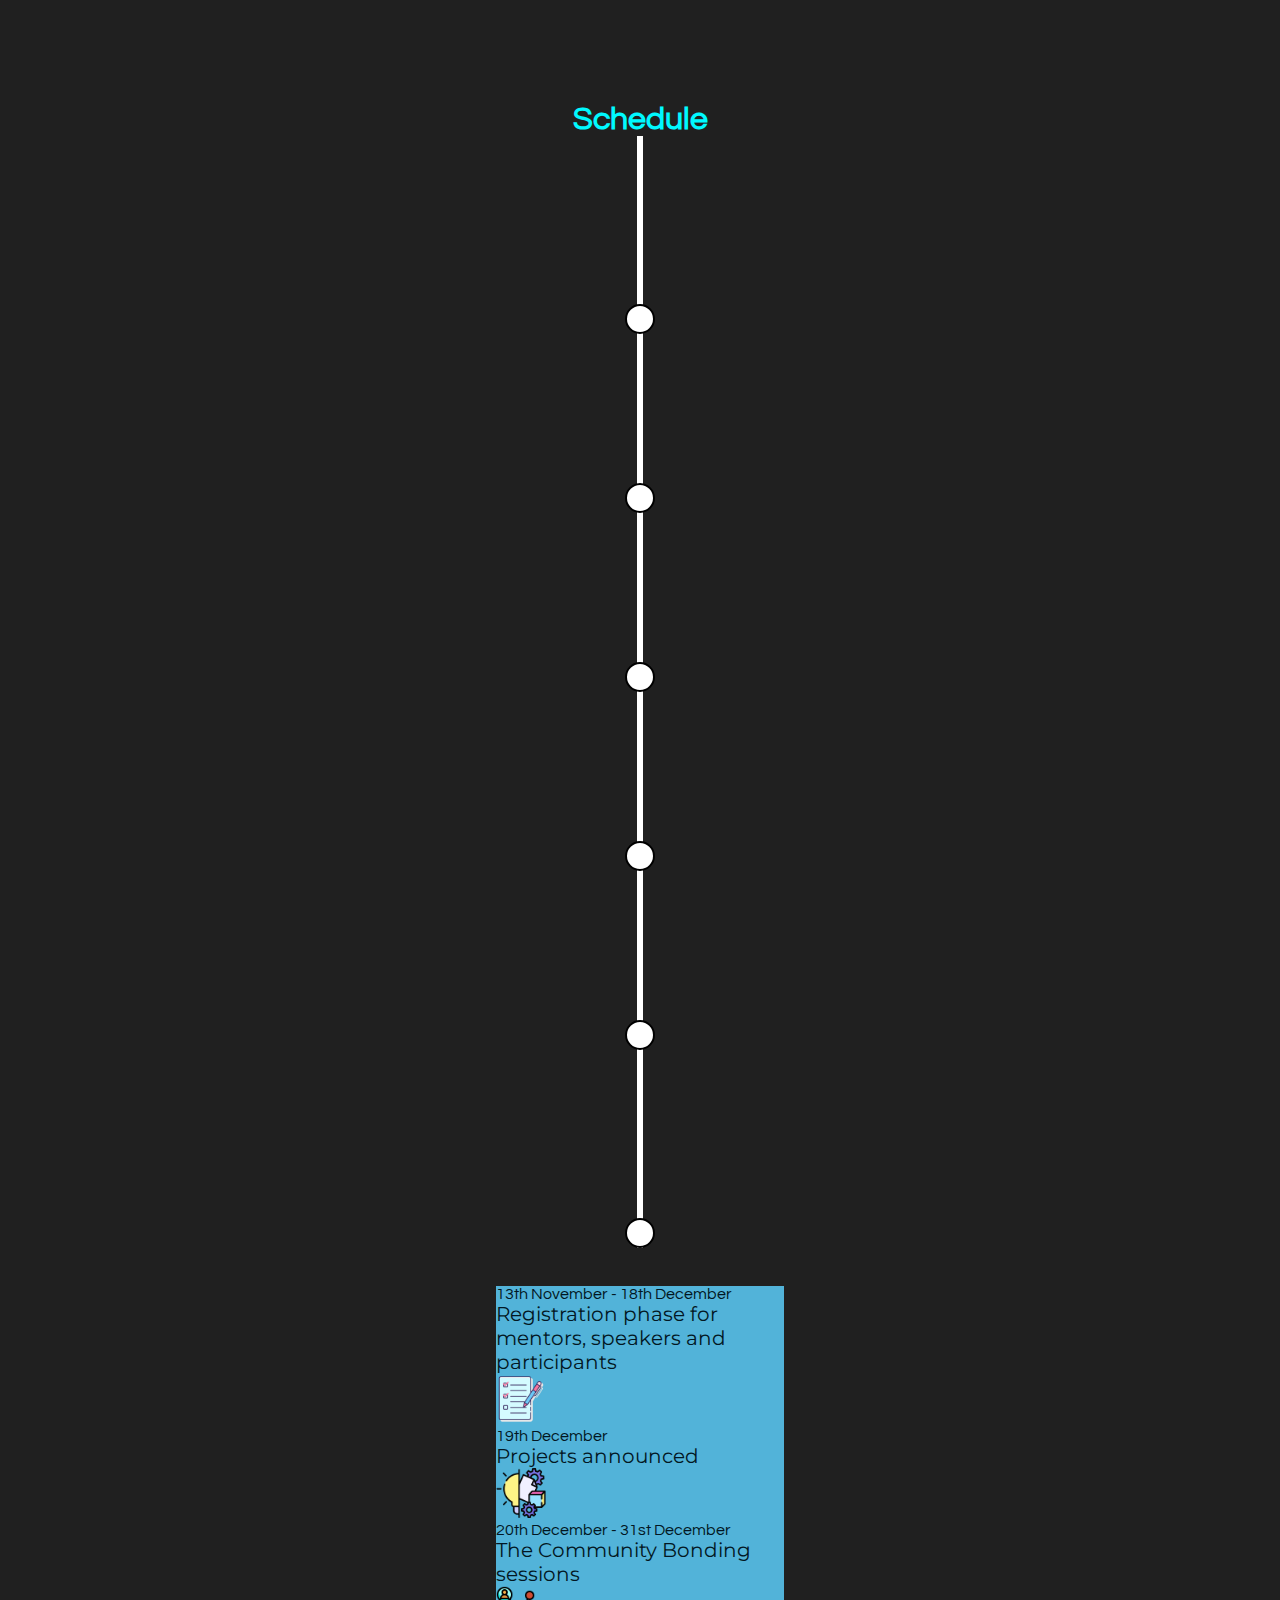
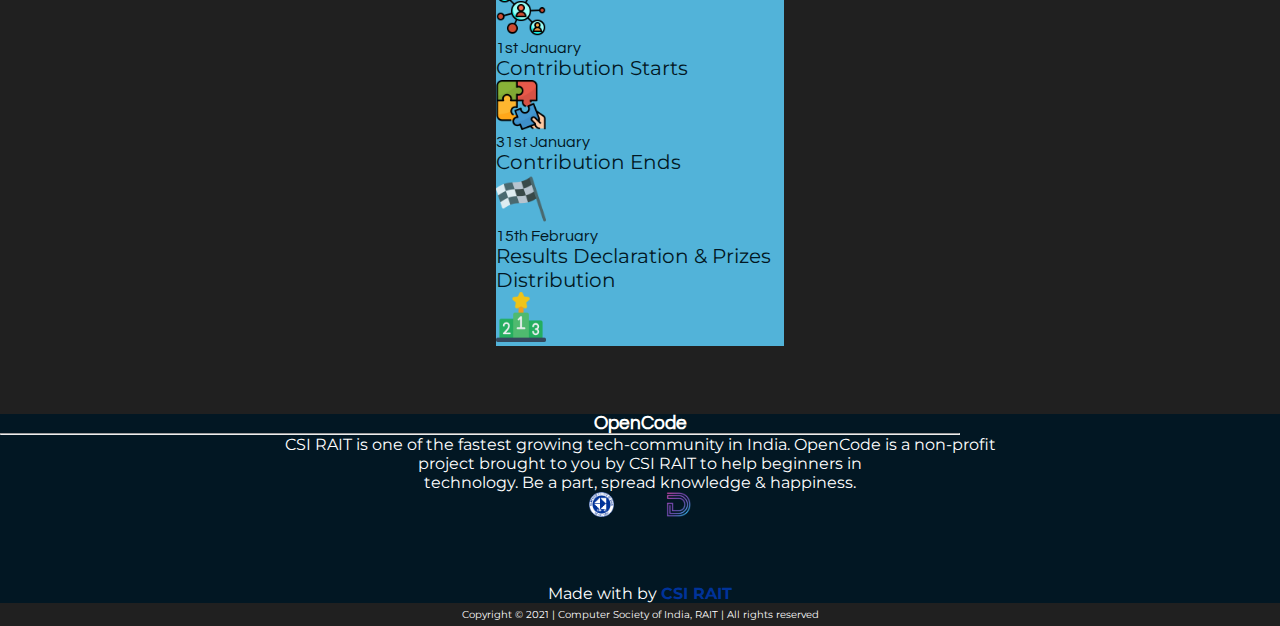
==== commit cd0a44ee: "update" ====
--- a/public/index.html
+++ b/public/index.html
@@ -295,14 +295,14 @@
       <div class="col-lg-5 col-md-8">
         <h1 style="color: #94B12C; font-family: 'Questrial', sans-serif;" class="d-none d-lg-block">Call for the
           Projects</h1>
-        <h2 style="color: #94B12C; font-family: 'Questrial', sans-serif;" class="d-lg-none d-md-block"><i
-            class="fab fa-github"></i> Call for the Projects</h2>
+        <h1 style="color: #94B12C; font-family: 'Questrial', sans-serif;" class="d-lg-none d-md-block"><i
+            class="fab fa-github"></i> Call for the Projects</h1>
 
         <p style="font-family: 'Montserrat', sans-serif; color: white;" class="d-none d-lg-block">
           If you are tech geek with a particular project idea in mind (website, app, etc.), then this is the
           perfect opportunity for you to get it built while also helping numerous students in turn.
         </p>
-        <p style="font-family: 'Montserrat', sans-serif; color: white; font-size: 10px" class="d-lg-none d-md-block">
+        <p style="font-family: 'Montserrat', sans-serif; color: white; font-size: 20px" class="d-lg-none d-md-block">
           If you are tech geek with a particular project idea in mind (website, app, etc.), then this is the
           perfect opportunity for you to get it built while also helping numerous students in turn.
         </p>
@@ -320,7 +320,7 @@
 
 
 
-
+    <br>
 
     <div class="row justify-content-center p-2" style="margin-top: 0px;">
       <div class="col-lg-2 d-none d-lg-block">
@@ -329,8 +329,8 @@
       <div class="col-lg-5 col-md-8">
         <h1 style="color: #94B12C; font-family: 'Questrial', sans-serif;" class="d-none d-lg-block">Eligibility
         </h1>
-        <h2 style="color: #94B12C; font-family: 'Questrial', sans-serif;" class="d-lg-none d-md-block"><i
-            class="far fa-check-circle"></i> Eligibility</h2>
+        <h1 style="color: #94B12C; font-family: 'Questrial', sans-serif;" class="d-lg-none d-md-block"><i
+            class="far fa-check-circle"></i> Eligibility</h1>
 
 
         <p style="font-family: 'Montserrat', sans-serif; color: white;" class="d-none d-lg-block">
@@ -343,7 +343,7 @@
           talent on a big level.
         </p>
 
-        <p style="font-family: 'Montserrat', sans-serif; color: white; font-size: 10px;" class="d-lg-none d-md-block">
+        <p style="font-family: 'Montserrat', sans-serif; color: white; font-size: 20px;" class="d-lg-none d-md-block">
           The CSI RAIT proudly entertains<br>
           participation from all types of genders, age groups and countries.<br>
           All willing candidates can apply for mentorship for an amazing<br>
@@ -365,6 +365,8 @@
     <br class="d-none d-lg-block">
 
   </div>
+
+  <div class="d-lg-none d-md-block" style="height:100px;"></div>
 
   <div class="container" style="background-color: #202020">
 
@@ -493,8 +495,8 @@
       <div class="col-lg-6 col-md-12 align-self-center" style="padding: 20px; color: white;">
         <h1 style="font-family: 'Questrial', sans-serif; color: #FFC0FF;" class="d-none d-lg-block">How does it work?
         </h1>
-        <h2 style="font-family: 'Questrial', sans-serif; color: #FFC0FF;" class="d-lg-none d-md-block">How does it work?
-        </h2>
+        <h1 style="font-family: 'Questrial', sans-serif; color: #FFC0FF;" class="d-lg-none d-md-block">How does it work?
+        </h1>
         <p style="font-family: 'Montserrat', sans-serif;" class="d-none d-lg-block">
           <span style="color: #FFC0FF;">OpenCode</span> is a month long open source project under <span
             style="color: #FFC0FF;">CSI RAIT</span>. In this
@@ -518,7 +520,7 @@
           After the conclusion of event the leaderboards of the mentors would be taken into consideration by
           the organizing team for the final evaluation of the participants and the result would be declared.
         </p>
-        <p style="font-family: 'Montserrat', sans-serif; font-size: 10px;" class="d-lg-none d-md-block">
+        <p style="font-family: 'Montserrat', sans-serif; font-size: 20px;" class="d-lg-none d-md-block">
           <span style="color: #FFC0FF;">OpenCode</span> is a month long open source project under <span
             style="color: #FFC0FF;">CSI RAIT</span>. In this
           hackathon, all the registered participants would get an exquisite opportunity to interact with
@@ -686,15 +688,15 @@
 
     <div class="row justify-content-center d-lg-none d-md-block">
 
-      <div class="card text-white  mb-3 col-12" style="max-width: 18rem; background-color: #52B3D9;">
+      <div class="card text-white  mb-3 col-12" style="max-width: 18rem; background-color: #52B3D9; margin: auto;">
         <div class="card-header" style=" color: #021723; font-family: 'Questrial', sans-serif; ">
-          4th March - 5th March
+          13th November - 18th December
         </div>
         <div class="card-body">
           <div class="row">
             <div class="col-8">
-              <p class="card-text" style=" color: #021723; font-family: 'Montserrat', sans-serif; font-size: 14px;">
-                Project Assignment to Mentors
+              <p class="card-text" style=" color: #021723; font-family: 'Montserrat', sans-serif; font-size: 20px;">
+                Registration phase for mentors, speakers and participants
               </p>
             </div>
             <div class="col-4">
@@ -704,116 +706,97 @@
         </div>
       </div>
 
-      <div class="card text-white  mb-3 col-12" style="max-width: 18rem; background-color: #52B3D9;">
+      <div class="card text-white  mb-3 col-12" style="max-width: 18rem; background-color: #52B3D9;margin: auto;">
         <div class="card-header" style=" color: #021723; font-family: 'Questrial', sans-serif; ">
-          8th March
+          19th December
         </div>
         <div class="card-body">
           <div class="row">
             <div class="col-8">
-              <p class="card-text" style=" color: #021723; font-family: 'Montserrat', sans-serif; font-size: 14px;">
-                First Phase of Contribution Starts
+              <p class="card-text" style=" color: #021723; font-family: 'Montserrat', sans-serif; font-size: 20px;">
+                Projects announced
               </p>
             </div>
             <div class="col-4">
-              <img src="assets/contribution.png" height="50" width="50" class="img-fluid" alt="">
-            </div>
-          </div>
-        </div>
-      </div>
-
-      <div class="card text-white  mb-3 col-12" style="max-width: 18rem; background-color: #52B3D9;">
+              <img src="assets/project.png" height="50" width="50" class="img-fluid" alt="">
+            </div>
+          </div>
+        </div>
+      </div>
+
+      <div class="card text-white  mb-3 col-12" style="max-width: 18rem; background-color: #52B3D9;margin: auto;">
         <div class="card-header" style=" color: #021723; font-family: 'Questrial', sans-serif; ">
-          10th March
+          20th December - 31st December
         </div>
         <div class="card-body">
           <div class="row">
             <div class="col-8">
-              <p class="card-text" style=" color: #021723; font-family: 'Montserrat', sans-serif; font-size: 14px;">
-                The leaderboard will be open
+              <p class="card-text" style=" color: #021723; font-family: 'Montserrat', sans-serif; font-size: 20px;">
+                The Community Bonding sessions
               </p>
             </div>
             <div class="col-4">
-              <img src="assets/leaderboard.png" height="50" width="50" class="img-fluid" alt="">
-            </div>
-          </div>
-        </div>
-      </div>
-
-      <div class="card text-white  mb-3 col-12" style="max-width: 18rem; background-color: #52B3D9;">
+              <img src="assets/community.png" height="50" width="50" class="img-fluid" alt="">
+            </div>
+          </div>
+        </div>
+      </div>
+
+      <div class="card text-white  mb-3 col-12" style="max-width: 18rem; background-color: #52B3D9;margin: auto;">
         <div class="card-header" style=" color: #021723; font-family: 'Questrial', sans-serif; ">
-          10th March - 12th March
+          1st January
         </div>
         <div class="card-body">
           <div class="row">
             <div class="col-8">
-              <p class="card-text" style=" color: #021723; font-family: 'Montserrat', sans-serif; font-size: 14px;">
-                The Community Bonding sessions
+              <p class="card-text" style=" color: #021723; font-family: 'Montserrat', sans-serif; font-size: 20px;">
+                Contribution Starts
               </p>
             </div>
             <div class="col-4">
-              <img src="assets/community.png" height="50" width="50" class="img-fluid" alt="">
-            </div>
-          </div>
-        </div>
-      </div>
-
-      <div class="card text-white  mb-3 col-12" style="max-width: 18rem; background-color: #52B3D9;">
+              <img src="assets/contribution.png" height="50" width="50" class="img-fluid" alt="">
+            </div>
+          </div>
+        </div>
+      </div>
+
+      <div class="card text-white  mb-3 col-12" style="max-width: 18rem; background-color: #52B3D9; margin: auto;">
         <div class="card-header" style=" color: #021723; font-family: 'Questrial', sans-serif; ">
-          1st April
+          31st January
         </div>
         <div class="card-body">
           <div class="row">
             <div class="col-8">
-              <p class="card-text" style=" color: #021723; font-family: 'Montserrat', sans-serif; font-size: 14px;">
-                Personalized allotment of projects to the participants
+              <p class="card-text" style=" color: #021723; font-family: 'Montserrat', sans-serif; font-size: 20px;">
+                Contribution Ends
               </p>
             </div>
             <div class="col-4">
-              <img src="assets/project.png" height="50" width="50" class="img-fluid" alt="">
-            </div>
-          </div>
-        </div>
-      </div>
-
-      <div class="card text-white  mb-3 col-12" style="max-width: 18rem; background-color: #52B3D9;">
+              <img src="assets/finish.png" height="50" width="50" class="img-fluid" alt="">
+            </div>
+          </div>
+        </div>
+      </div>
+
+      <div class="card text-white  mb-3 col-12" style="max-width: 18rem; background-color: #52B3D9; margin: auto;">
         <div class="card-header" style=" color: #021723; font-family: 'Questrial', sans-serif; ">
-          31st May
+          15th February
         </div>
         <div class="card-body">
           <div class="row">
             <div class="col-8">
-              <p class="card-text" style=" color: #021723; font-family: 'Montserrat', sans-serif; font-size: 14px;">
-                Coding period ends
+              <p class="card-text" style=" color: #021723; font-family: 'Montserrat', sans-serif; font-size: 20px;">
+                Results Declaration & Prizes Distribution
               </p>
             </div>
             <div class="col-4">
-              <img src="assets/coding.png" height="50" width="50" class="img-fluid" alt="">
-            </div>
-          </div>
-        </div>
-      </div>
-
-      <div class="card text-white  mb-3 col-12" style="max-width: 18rem; background-color: #52B3D9;">
-        <div class="card-header" style=" color: #021723; font-family: 'Questrial', sans-serif; ">
-          2nd week of June
-        </div>
-        <div class="card-body">
-          <div class="row">
-            <div class="col-8">
-              <p class="card-text" style=" color: #021723; font-family: 'Montserrat', sans-serif; font-size: 14px;">
-                Results will be declared
-              </p>
-            </div>
-            <div class="col-4">
-              <img src="assets/results.png" height="50" width="50" class="img-fluid" alt="">
-            </div>
-          </div>
-        </div>
-      </div>
-
-
-
+              <img src="assets/leaderboard.png" height="50" width="50" class="img-fluid" alt="">
+            </div>
+          </div>
+        </div>
+      </div>
+
+     
 
 
     </div>
@@ -874,7 +857,7 @@
     $(window).on('DOMContentLoaded load resize scroll', handler);
   </script>
 
-
+<br>
 
   <div id="contact" class="row justify-content-center" style="background-color: #021723; color: white;">
     <h3 style="font-family: 'Questrial', sans-serif; text-align: center; margin-top: 50px;">OpenCode</h3>
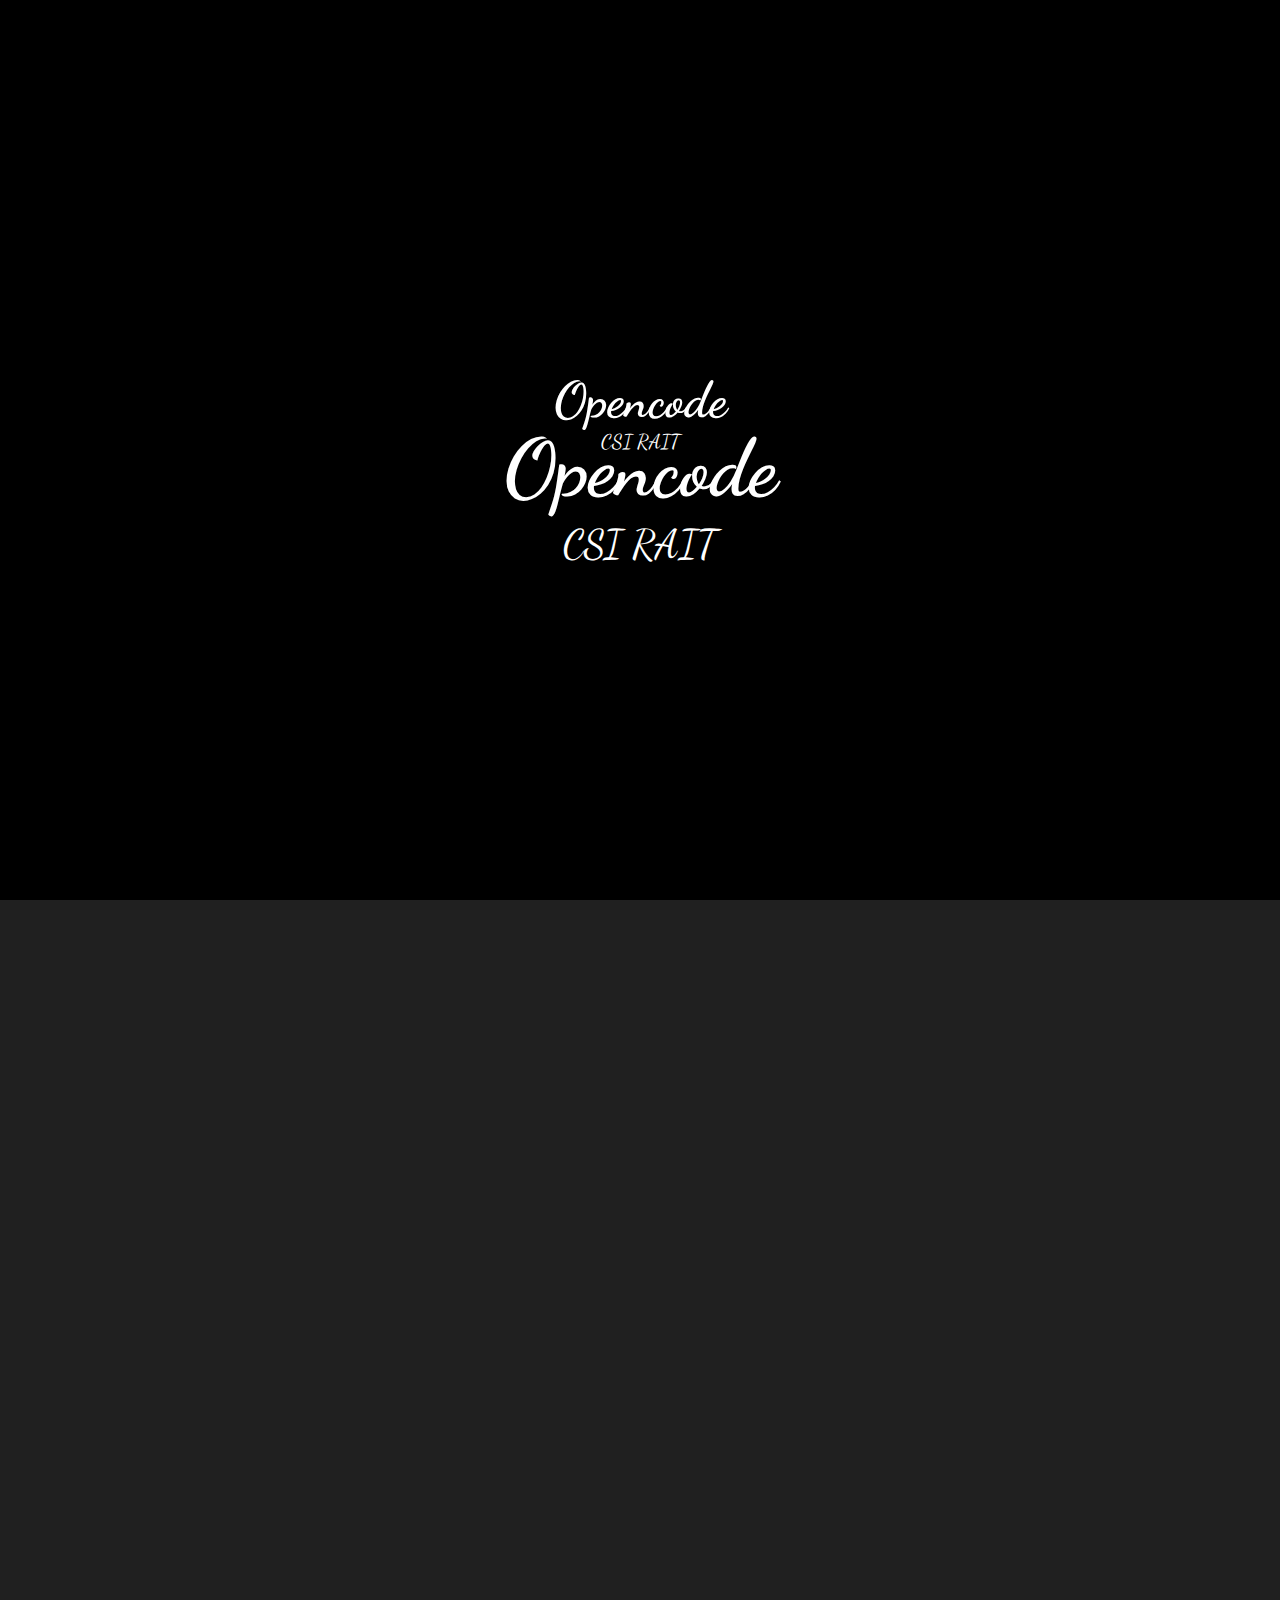
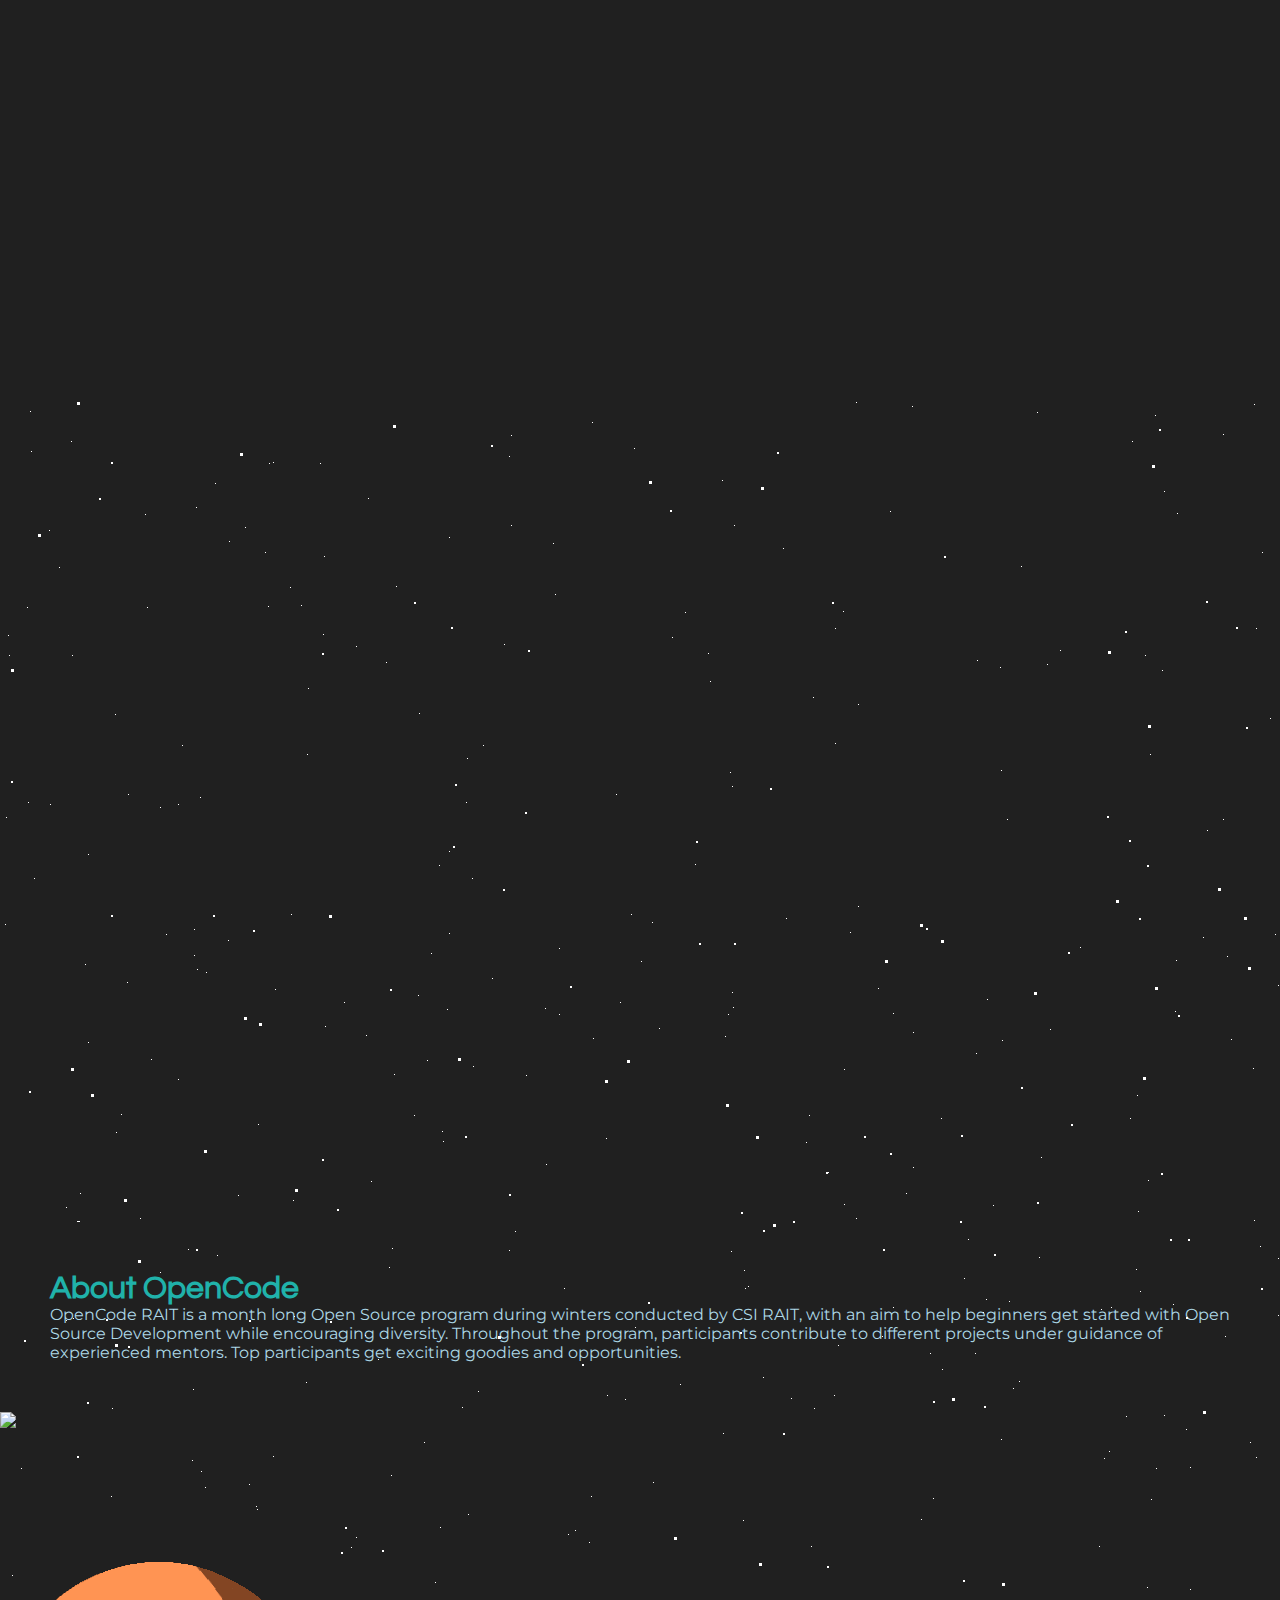
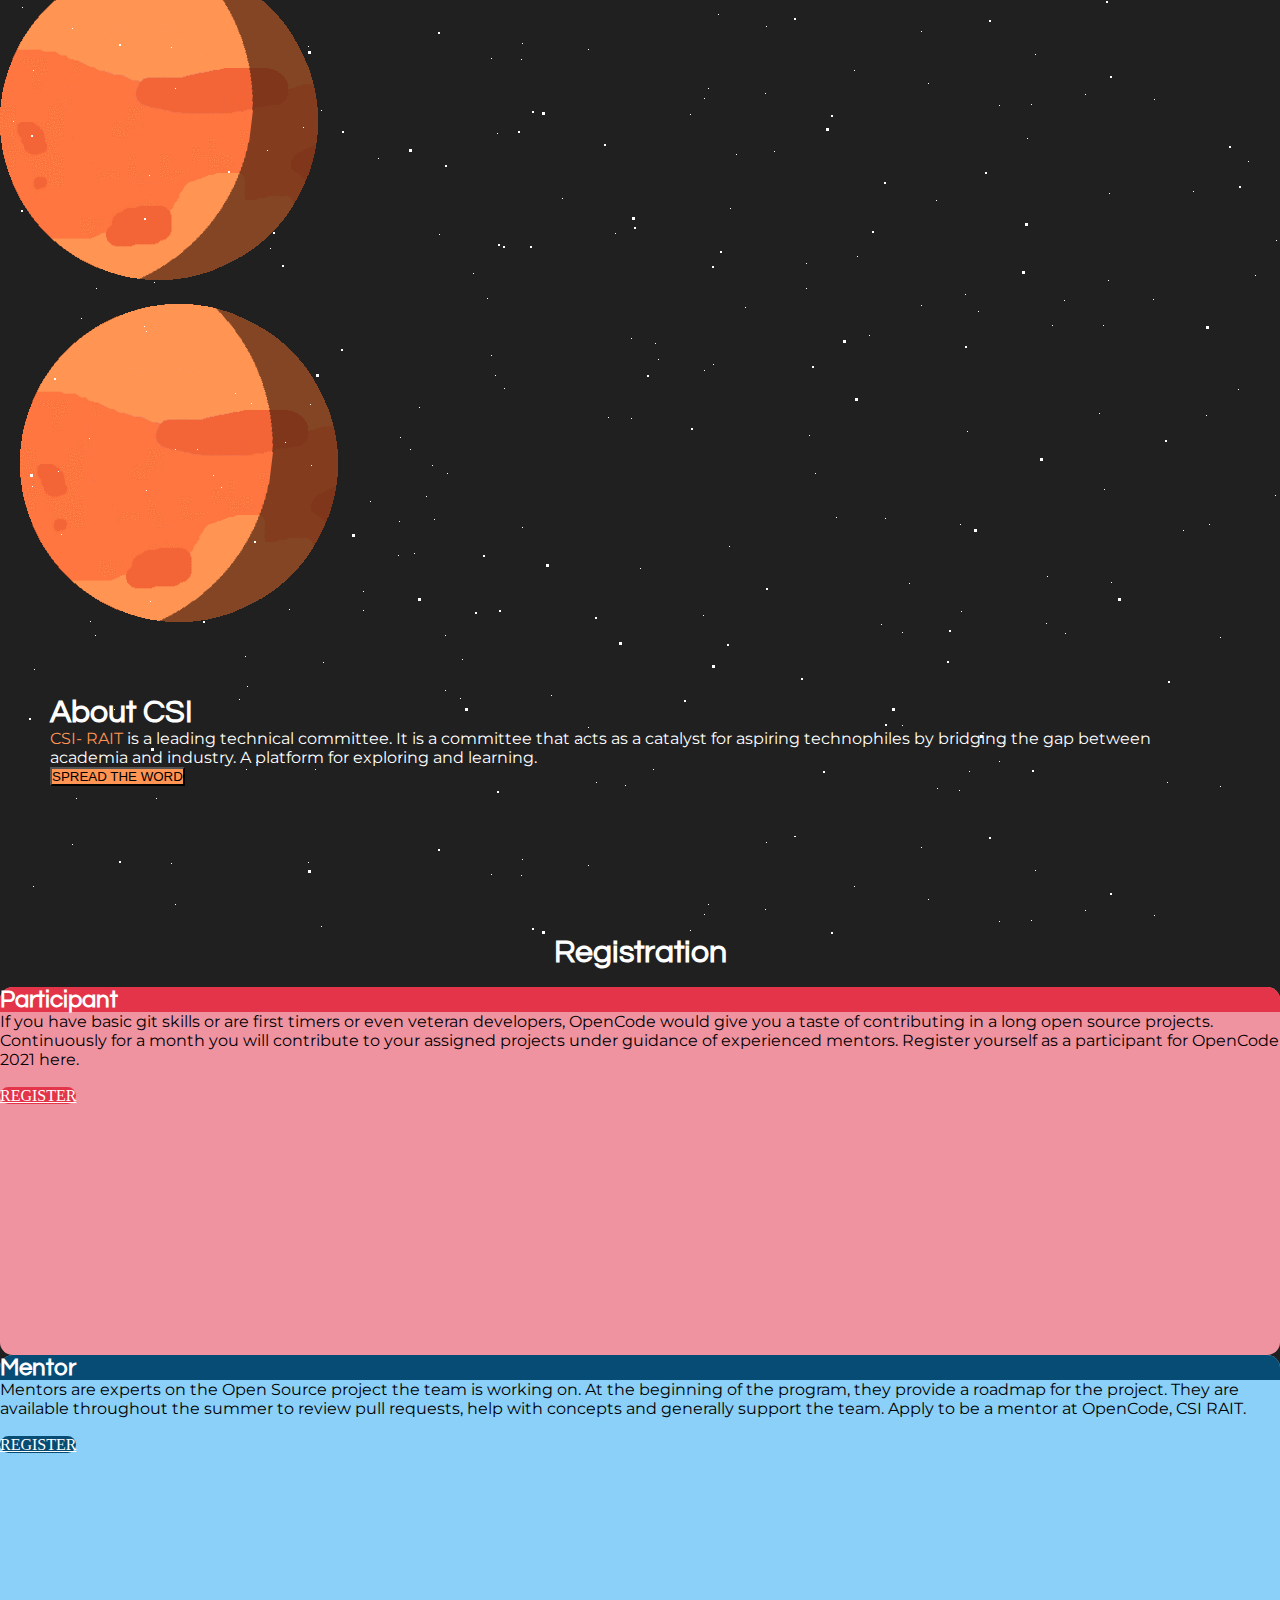
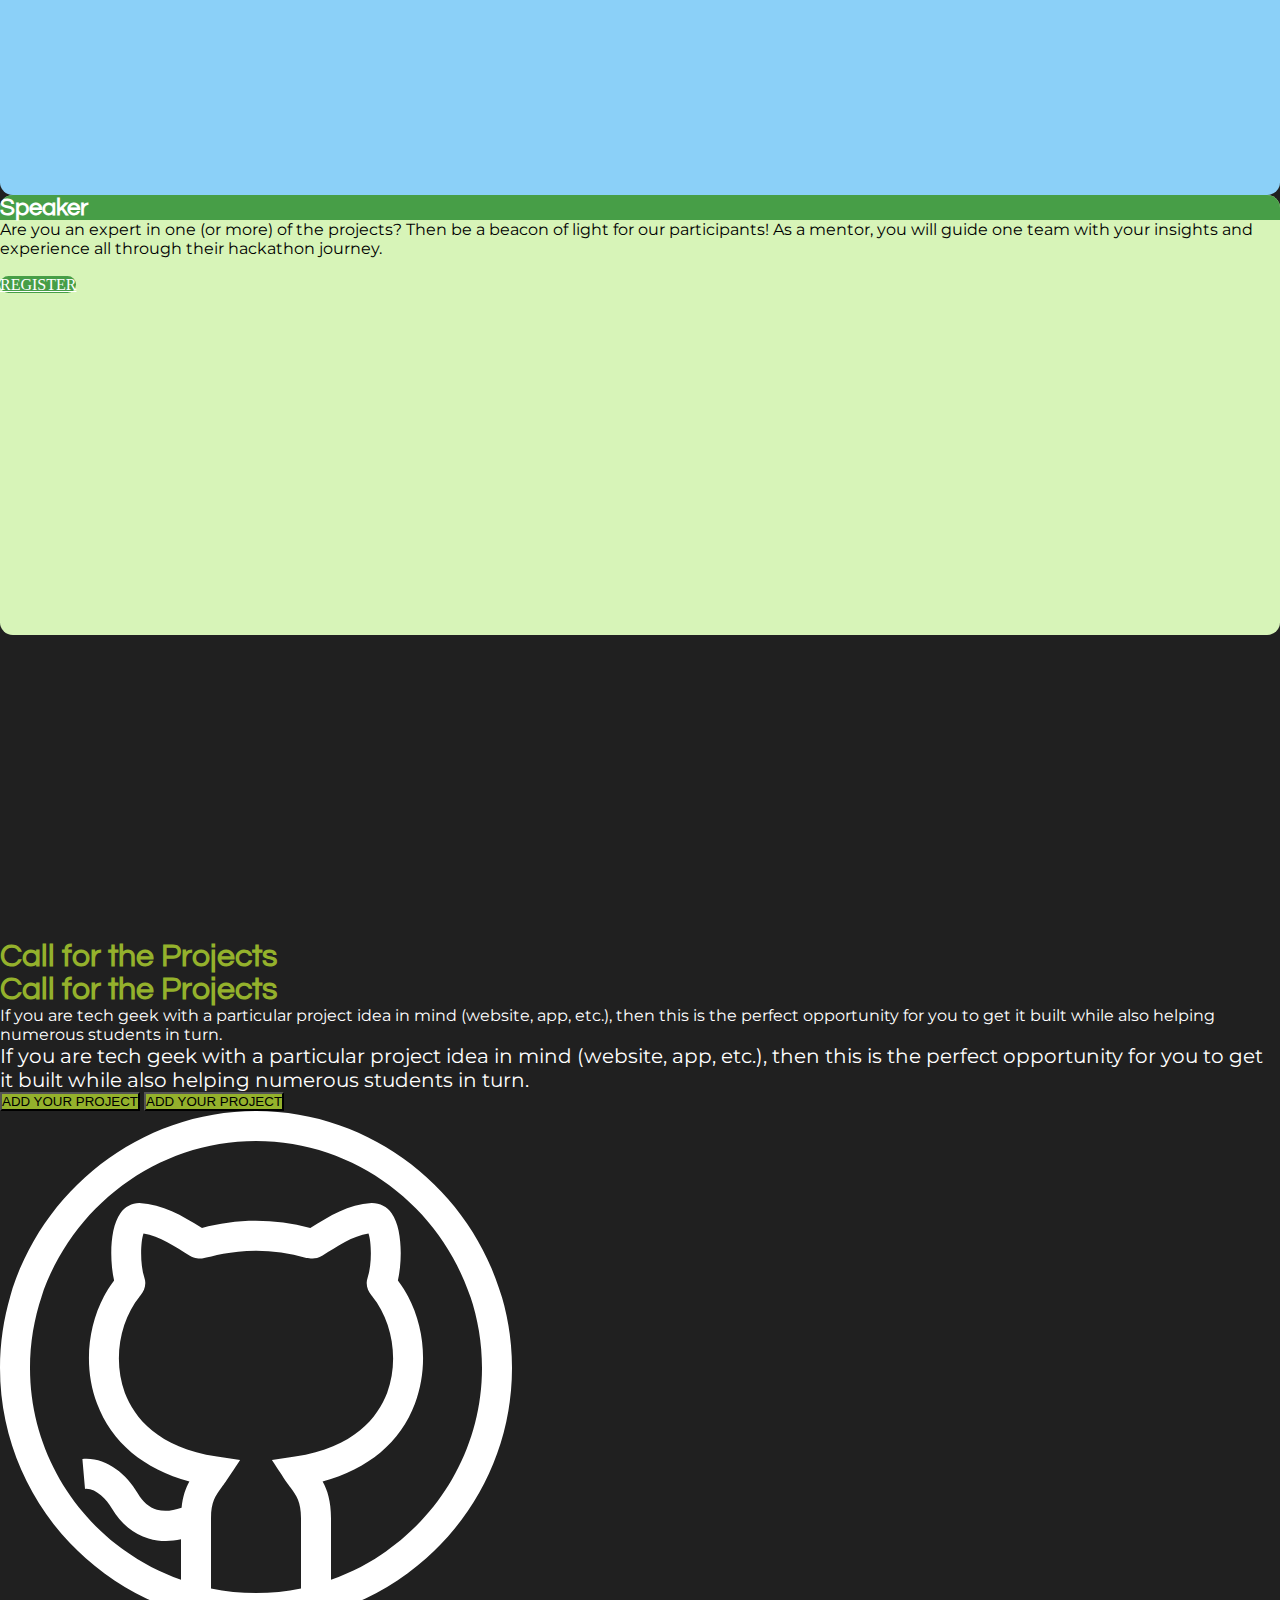
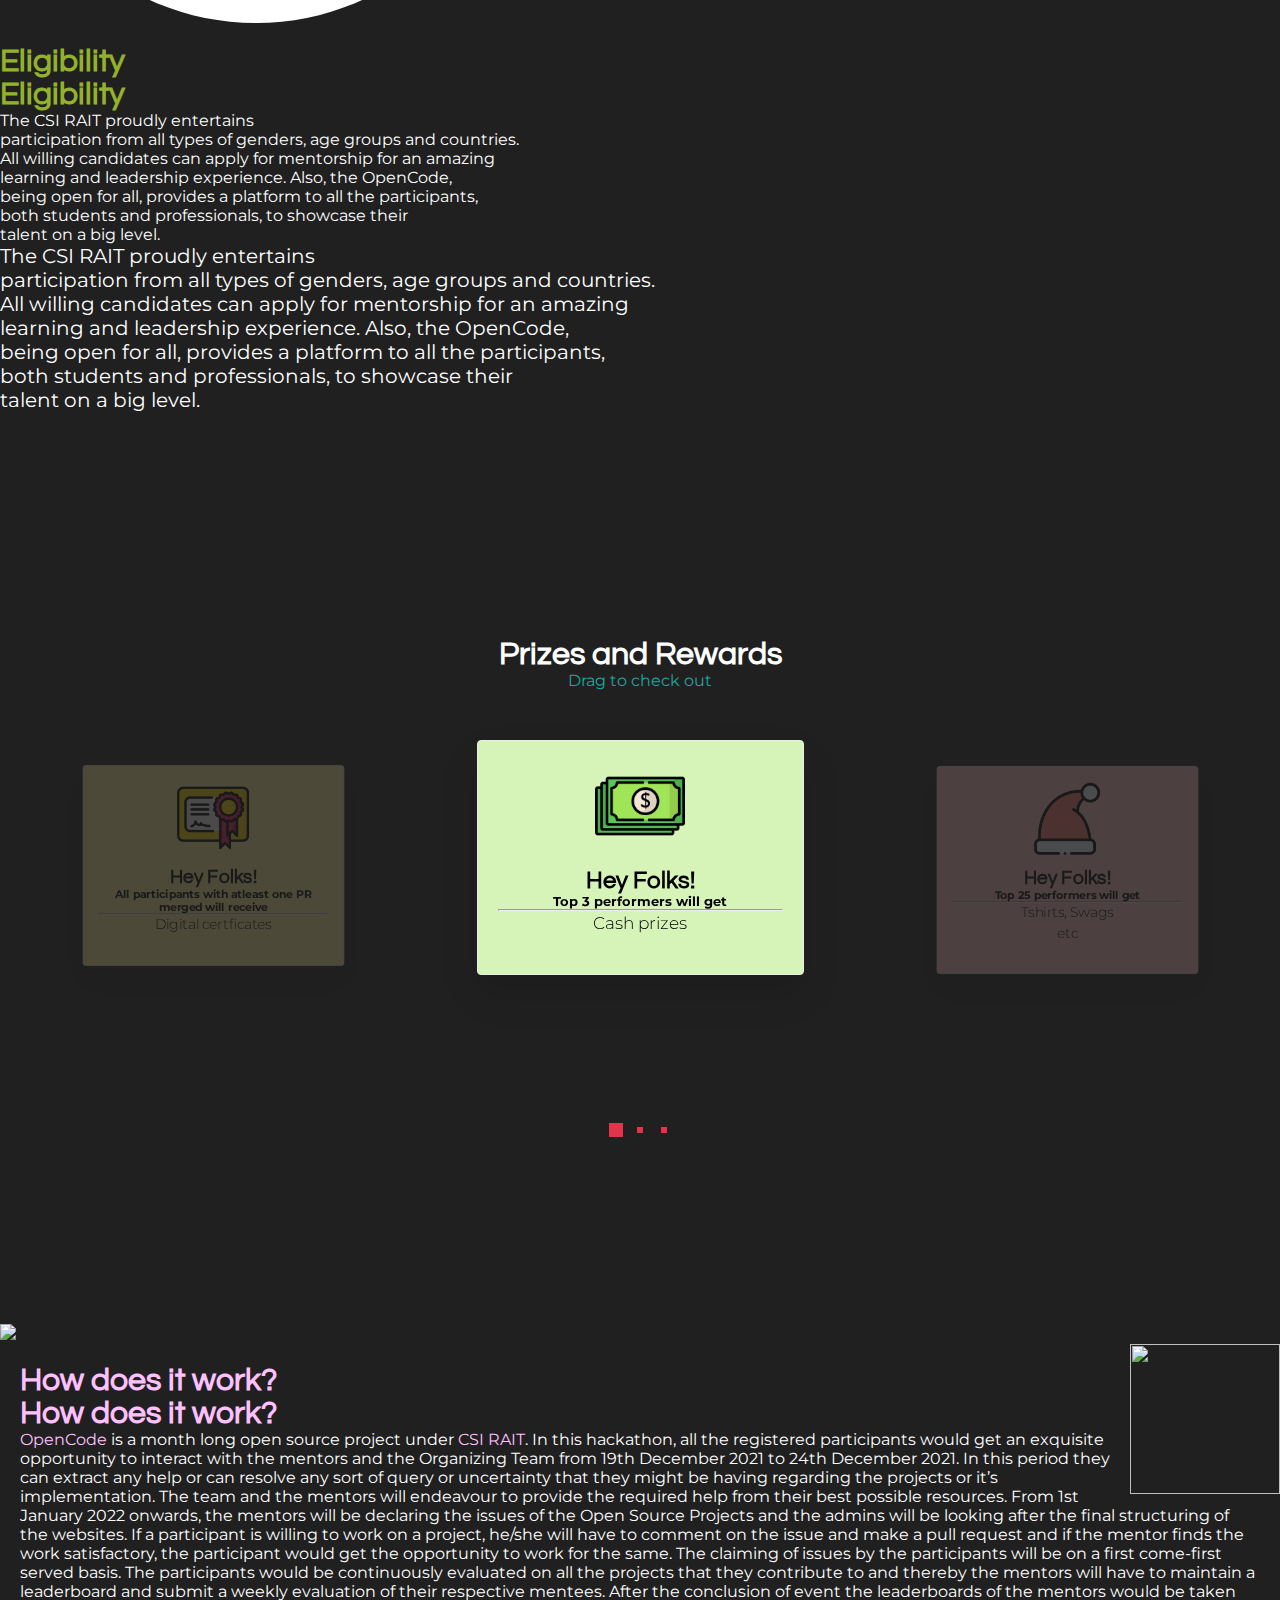
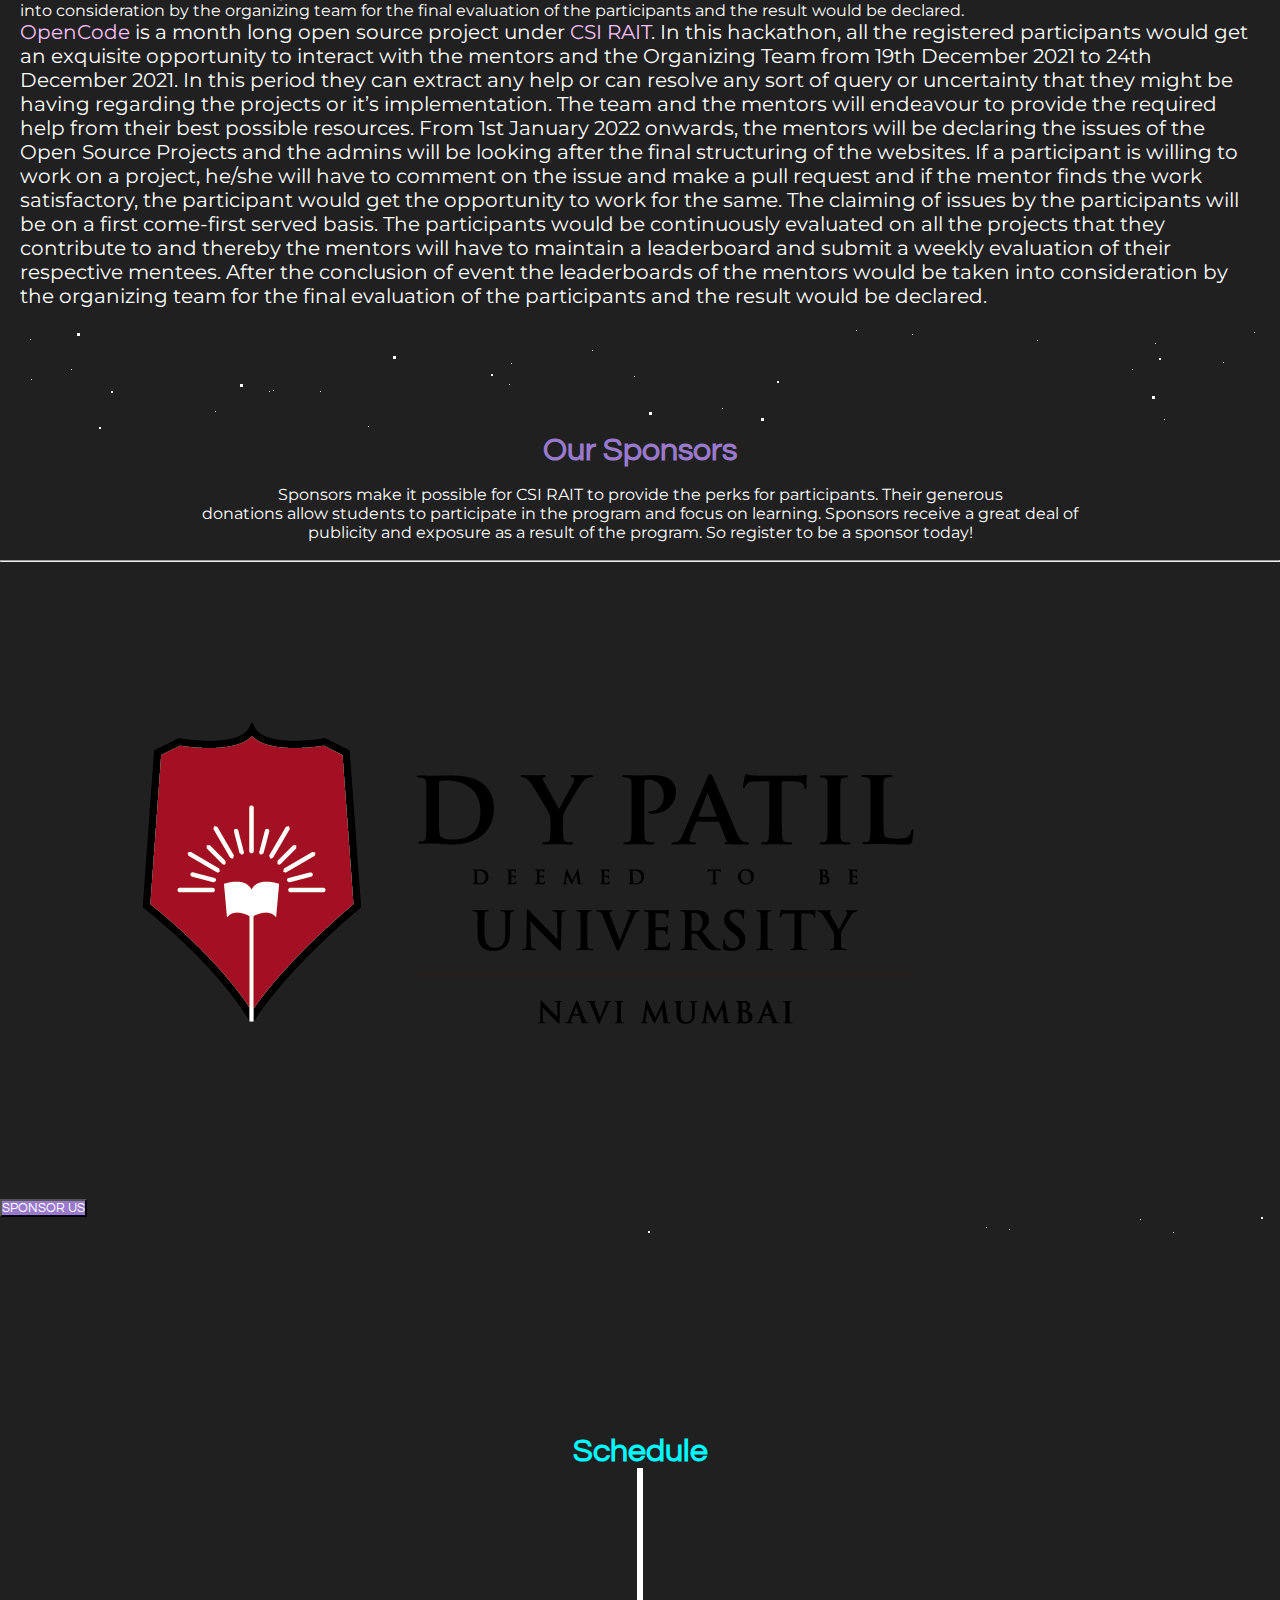
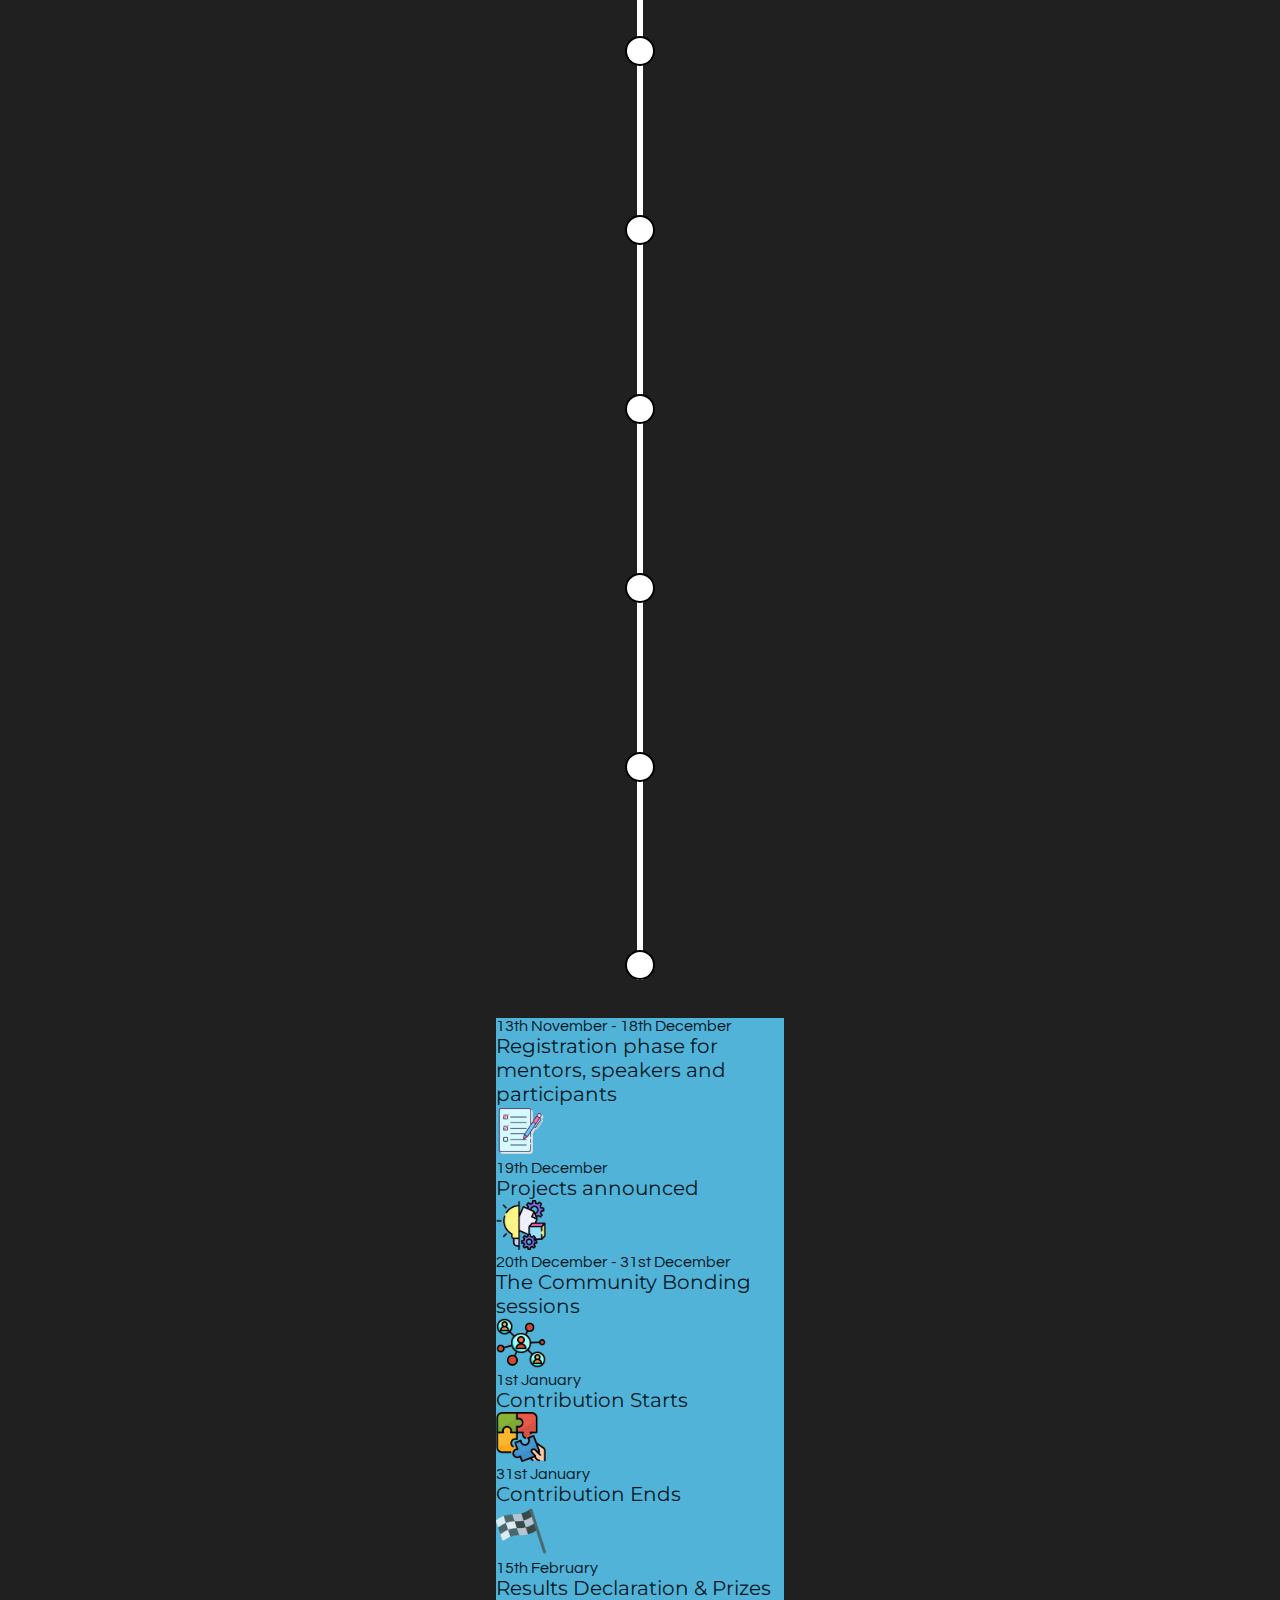
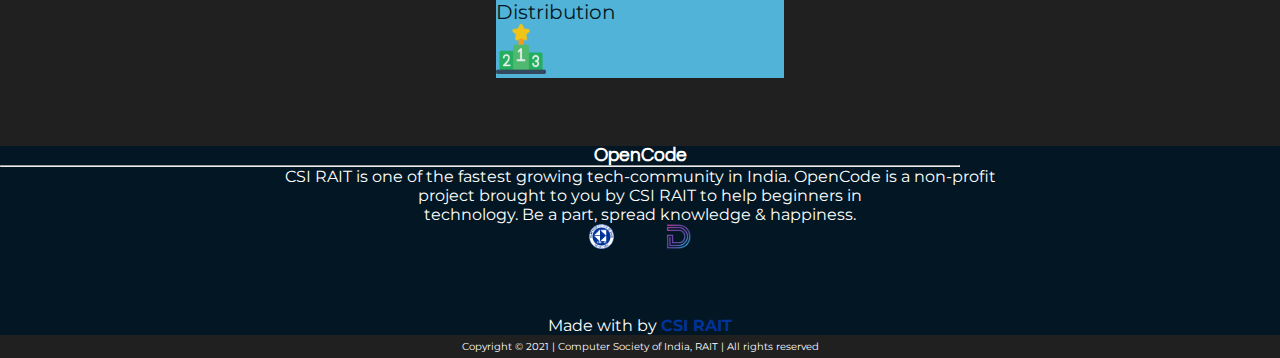
==== commit 037188fd: "update" ====
--- a/public/index.html
+++ b/public/index.html
@@ -395,7 +395,7 @@
               </div>
               <!--END OF TESTIMONIAL 1 -->
               <!--TESTIMONIAL 2 -->
-              <div class="item">
+              <!-- <div class="item">
                 <div class="shadow-effect" style="background-color: #CDAD8E;">
                   <img class="img-circle" src="assets/internship.png" alt="">
                   <h2 style="font-family: 'Questrial', sans-serif;">Hey Folks!</h2>
@@ -404,14 +404,14 @@
                   <p style="font-family: 'Montserrat', sans-serif;">Letter of reccomendations<br> and
                     internship opportunities</p>
                 </div>
-              </div>
+              </div> -->
               <!--END OF TESTIMONIAL 2 -->
               <!--TESTIMONIAL 3 -->
               <div class="item">
                 <div class="shadow-effect" style="background-color: #FFC3C2;">
                   <img class="img-circle" src="assets/santa-hat.png" alt="">
                   <h2 style="font-family: 'Questrial', sans-serif;">Hey Folks!</h2>
-                  <h5 style="font-family: 'Montserrat', sans-serif;">Top 50 performers will get</h5>
+                  <h5 style="font-family: 'Montserrat', sans-serif;">Top 25 performers will get</h5>
                   <hr>
                   <p style="font-family: 'Montserrat', sans-serif;">Tshirts, Swags<br>etc</p>
                 </div>
@@ -571,7 +571,7 @@
       <br>
 
       <div class="row justify-content-center">
-        <div class="col-lg-4 col-md-6">
+        <!-- <div class="col-lg-4 col-md-6">
 
           <a href="https://www.hackerrank.com" target="_blank" class="card text-dark bg-light mb-3 hover-up"
             style="max-width: 18rem; margin: auto;">
@@ -588,7 +588,7 @@
               <img src="assets/github.png" class="img-fluid">
             </div>
           </a>
-        </div>
+        </div> -->
         <div class="col-lg-4 col-md-6">
           <a href="http://www.dypatil.edu/mumbai/rait/" target="_blank" class="card text-dark bg-light mb-3 hover-up"
             style="max-width: 18rem; margin: auto;">
@@ -796,7 +796,7 @@
         </div>
       </div>
 
-     
+
 
 
     </div>
@@ -857,7 +857,7 @@
     $(window).on('DOMContentLoaded load resize scroll', handler);
   </script>
 
-<br>
+  <br>
 
   <div id="contact" class="row justify-content-center" style="background-color: #021723; color: white;">
     <h3 style="font-family: 'Questrial', sans-serif; text-align: center; margin-top: 50px;">OpenCode</h3>
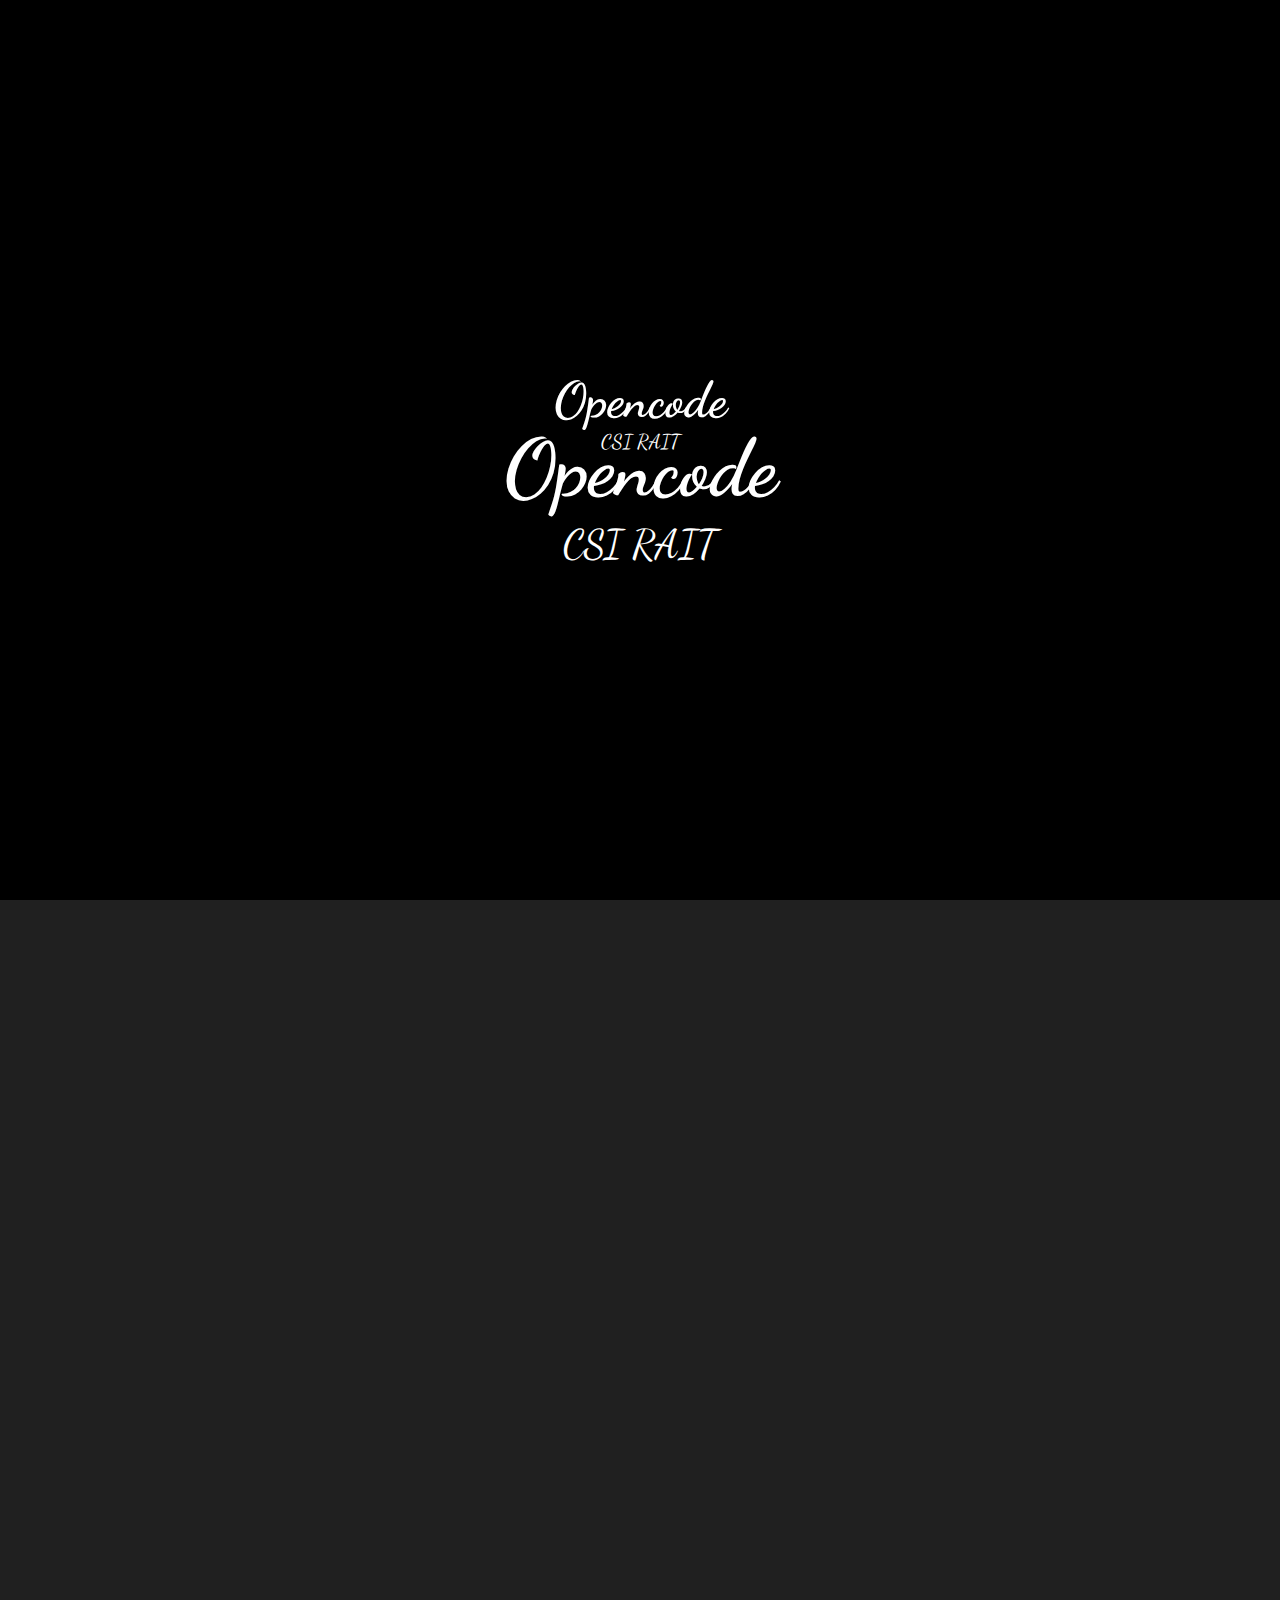
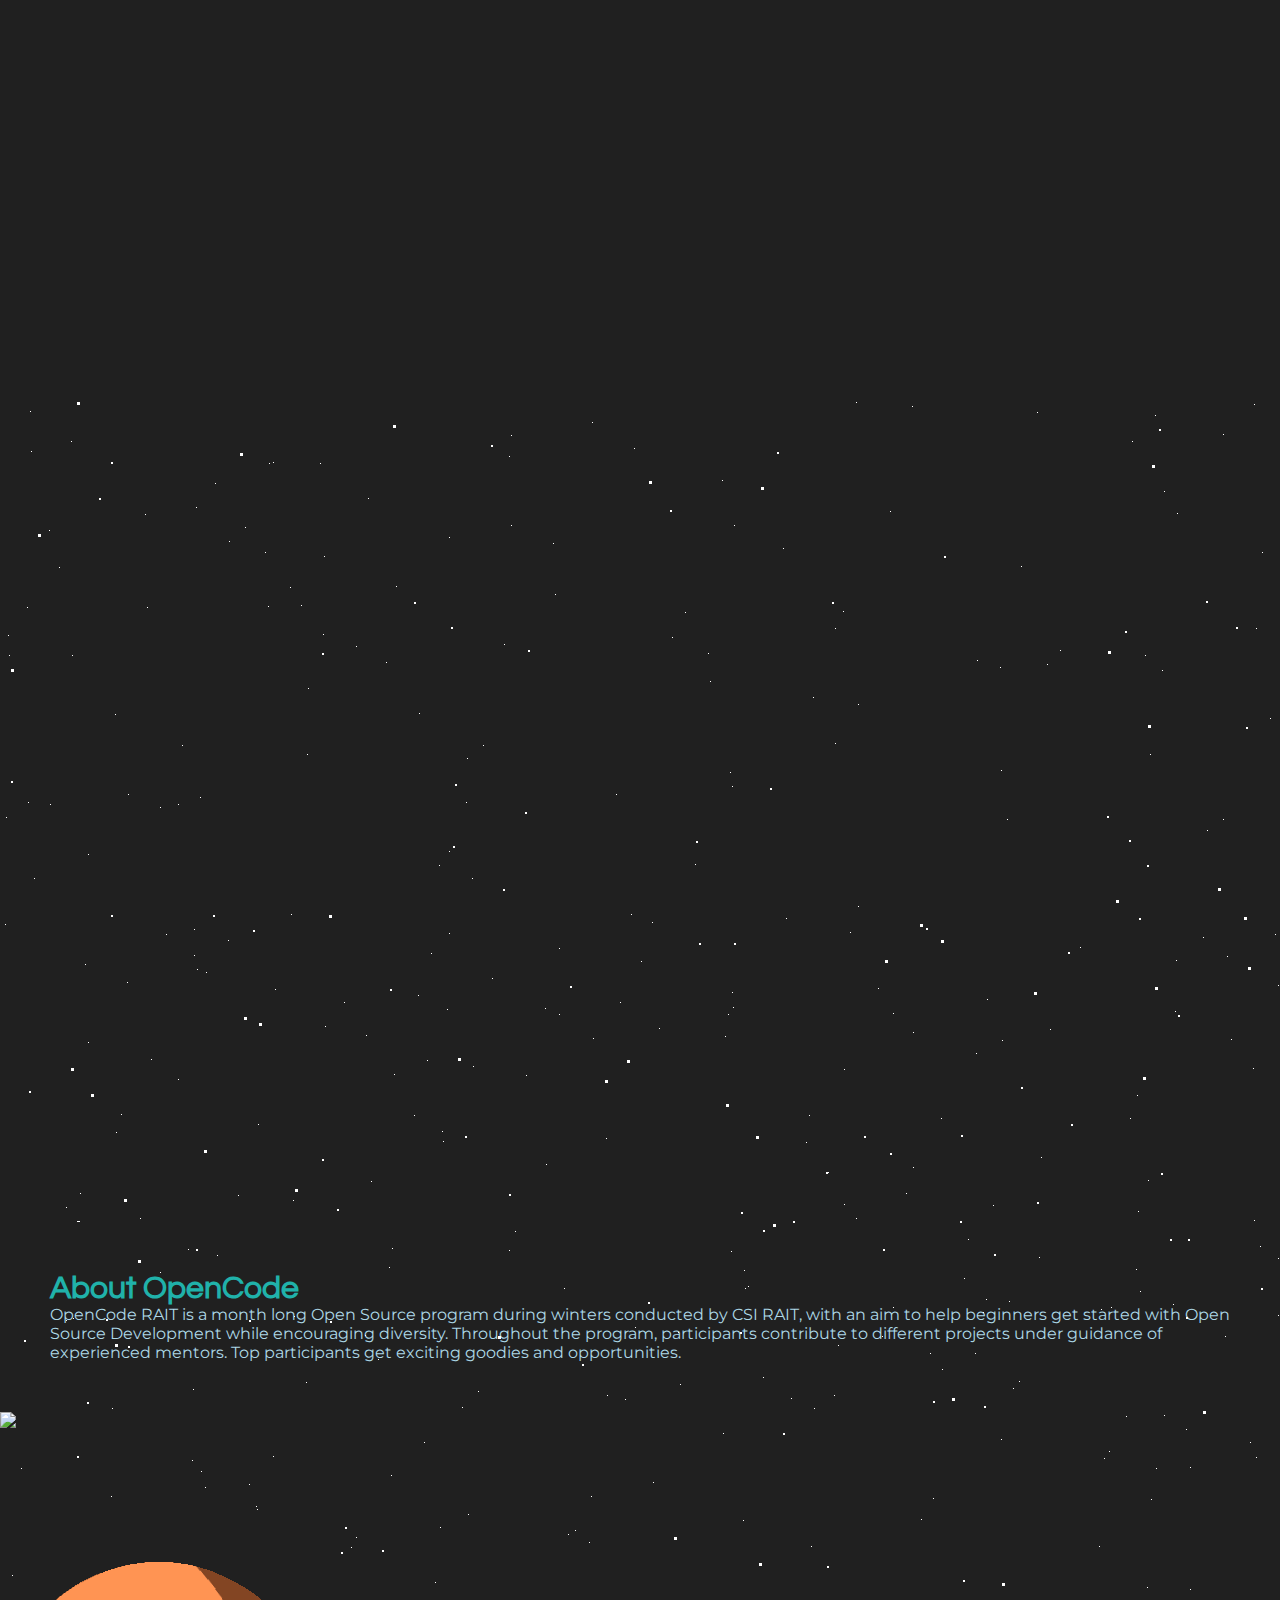
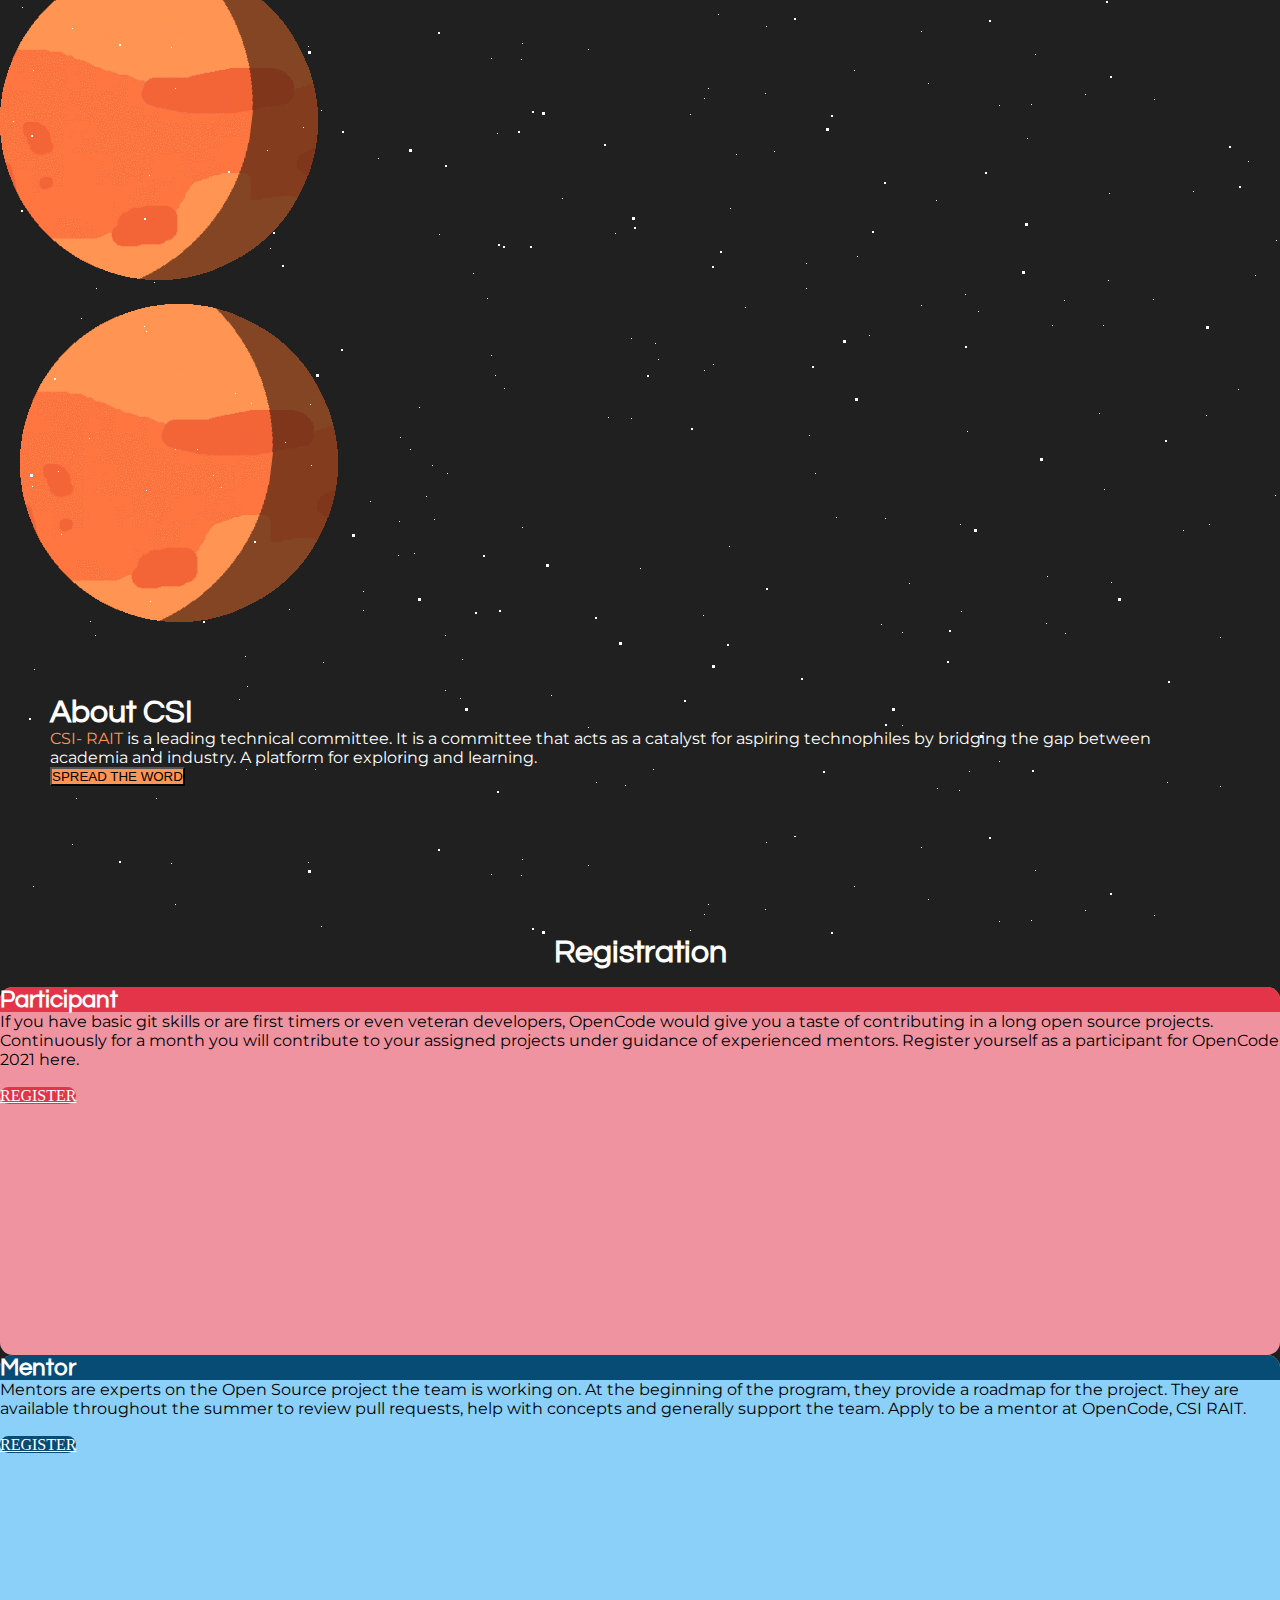
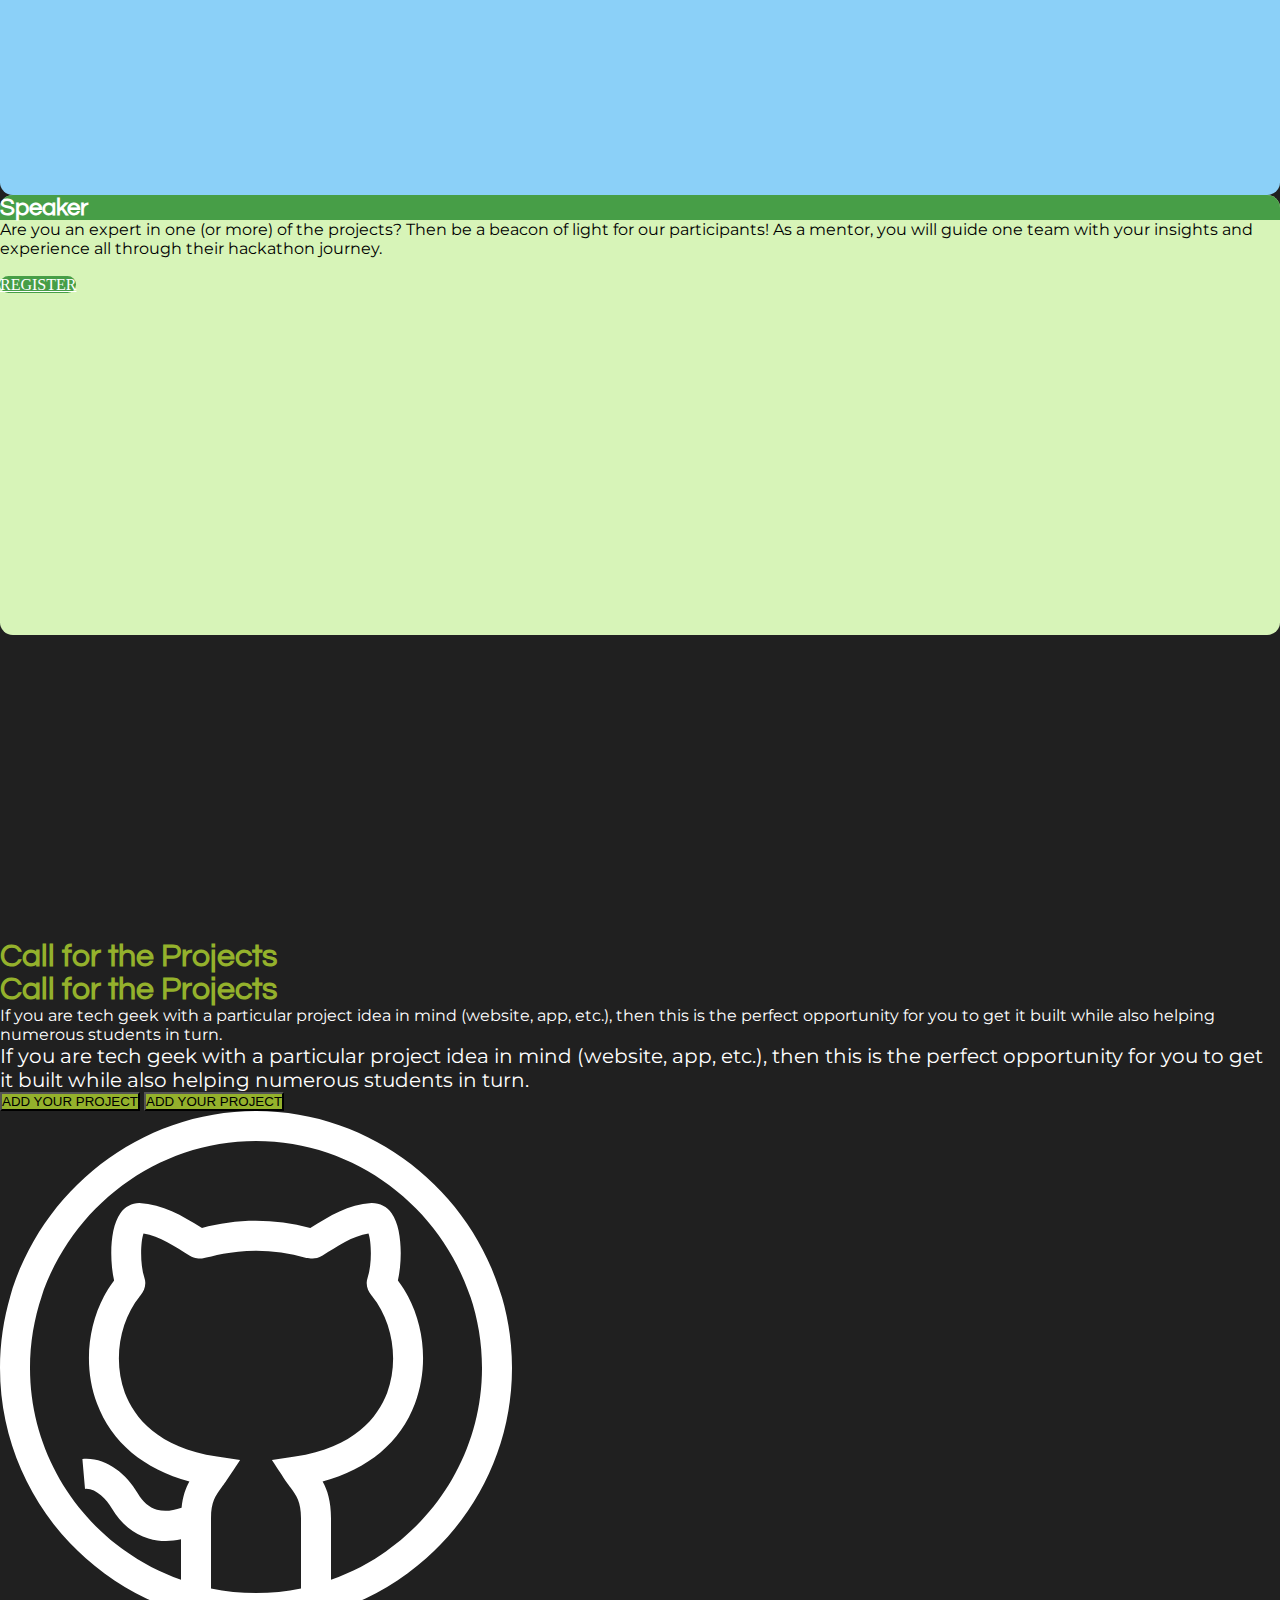
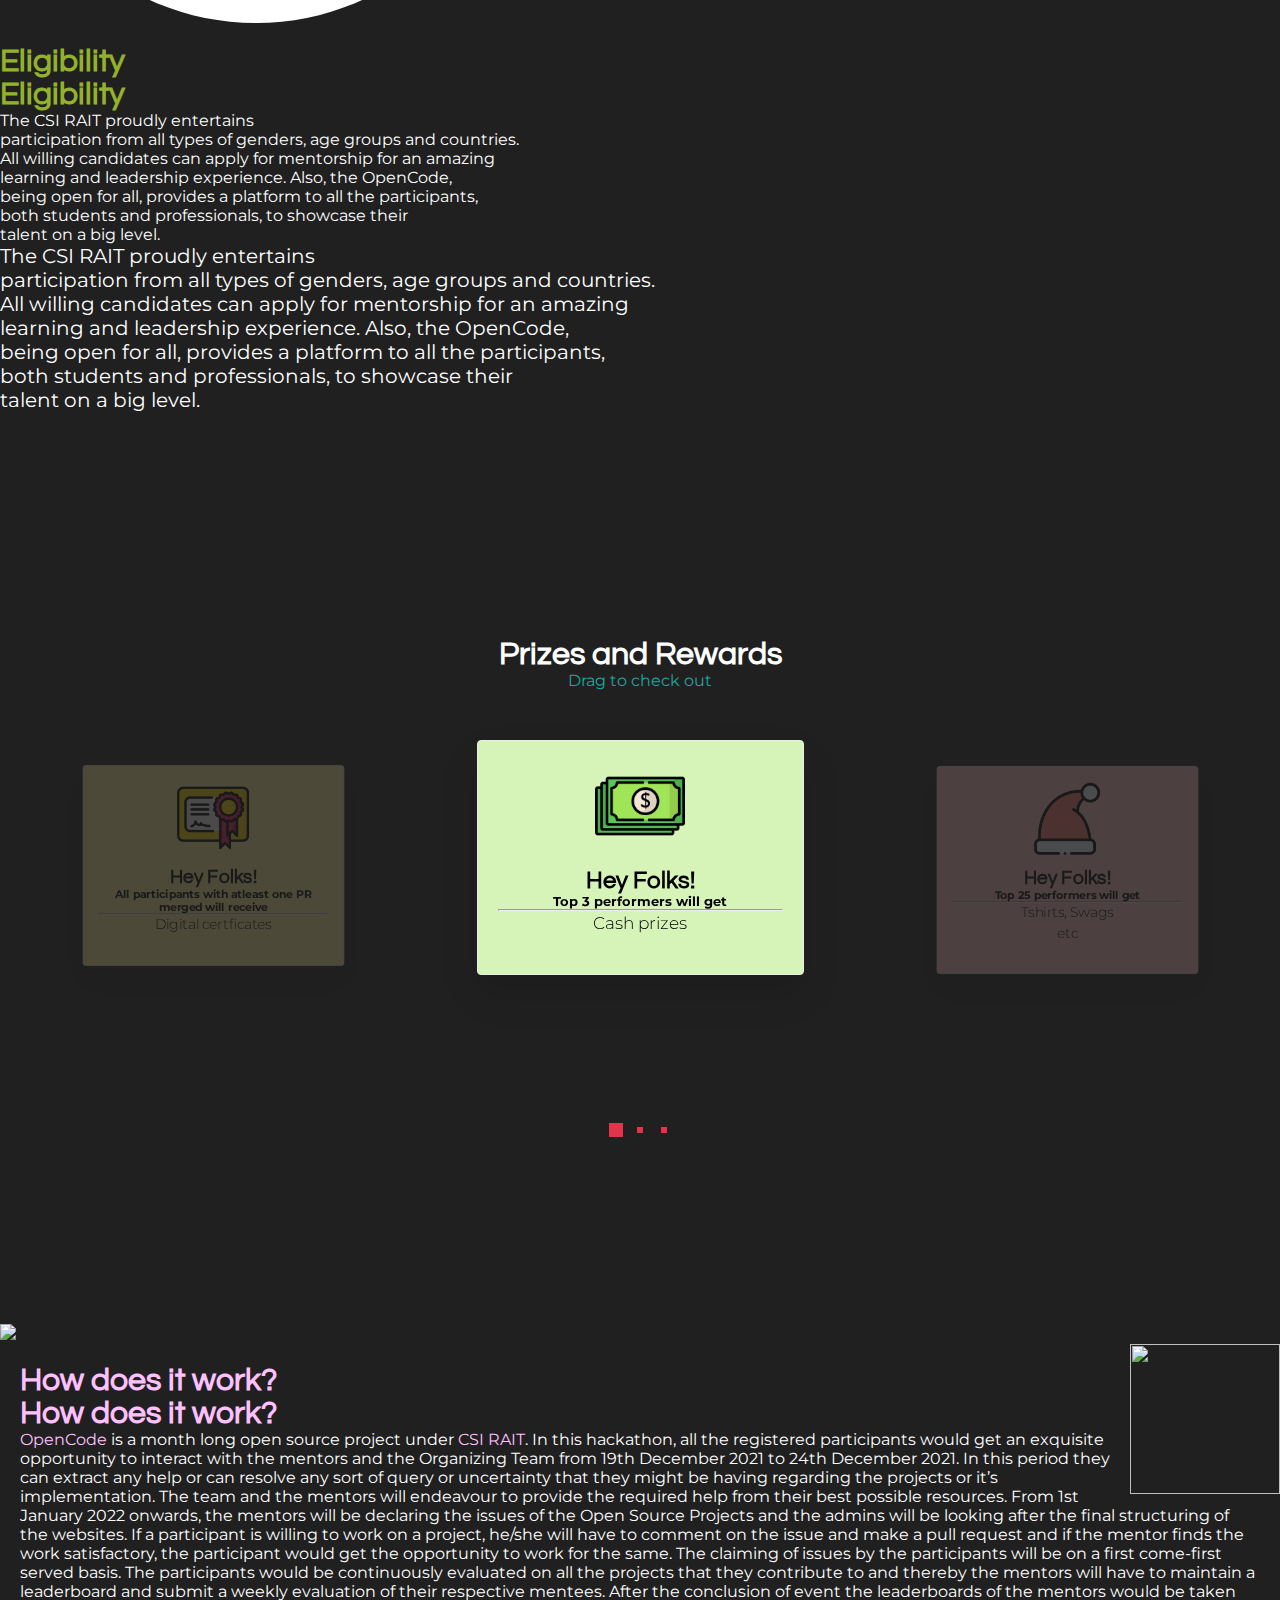
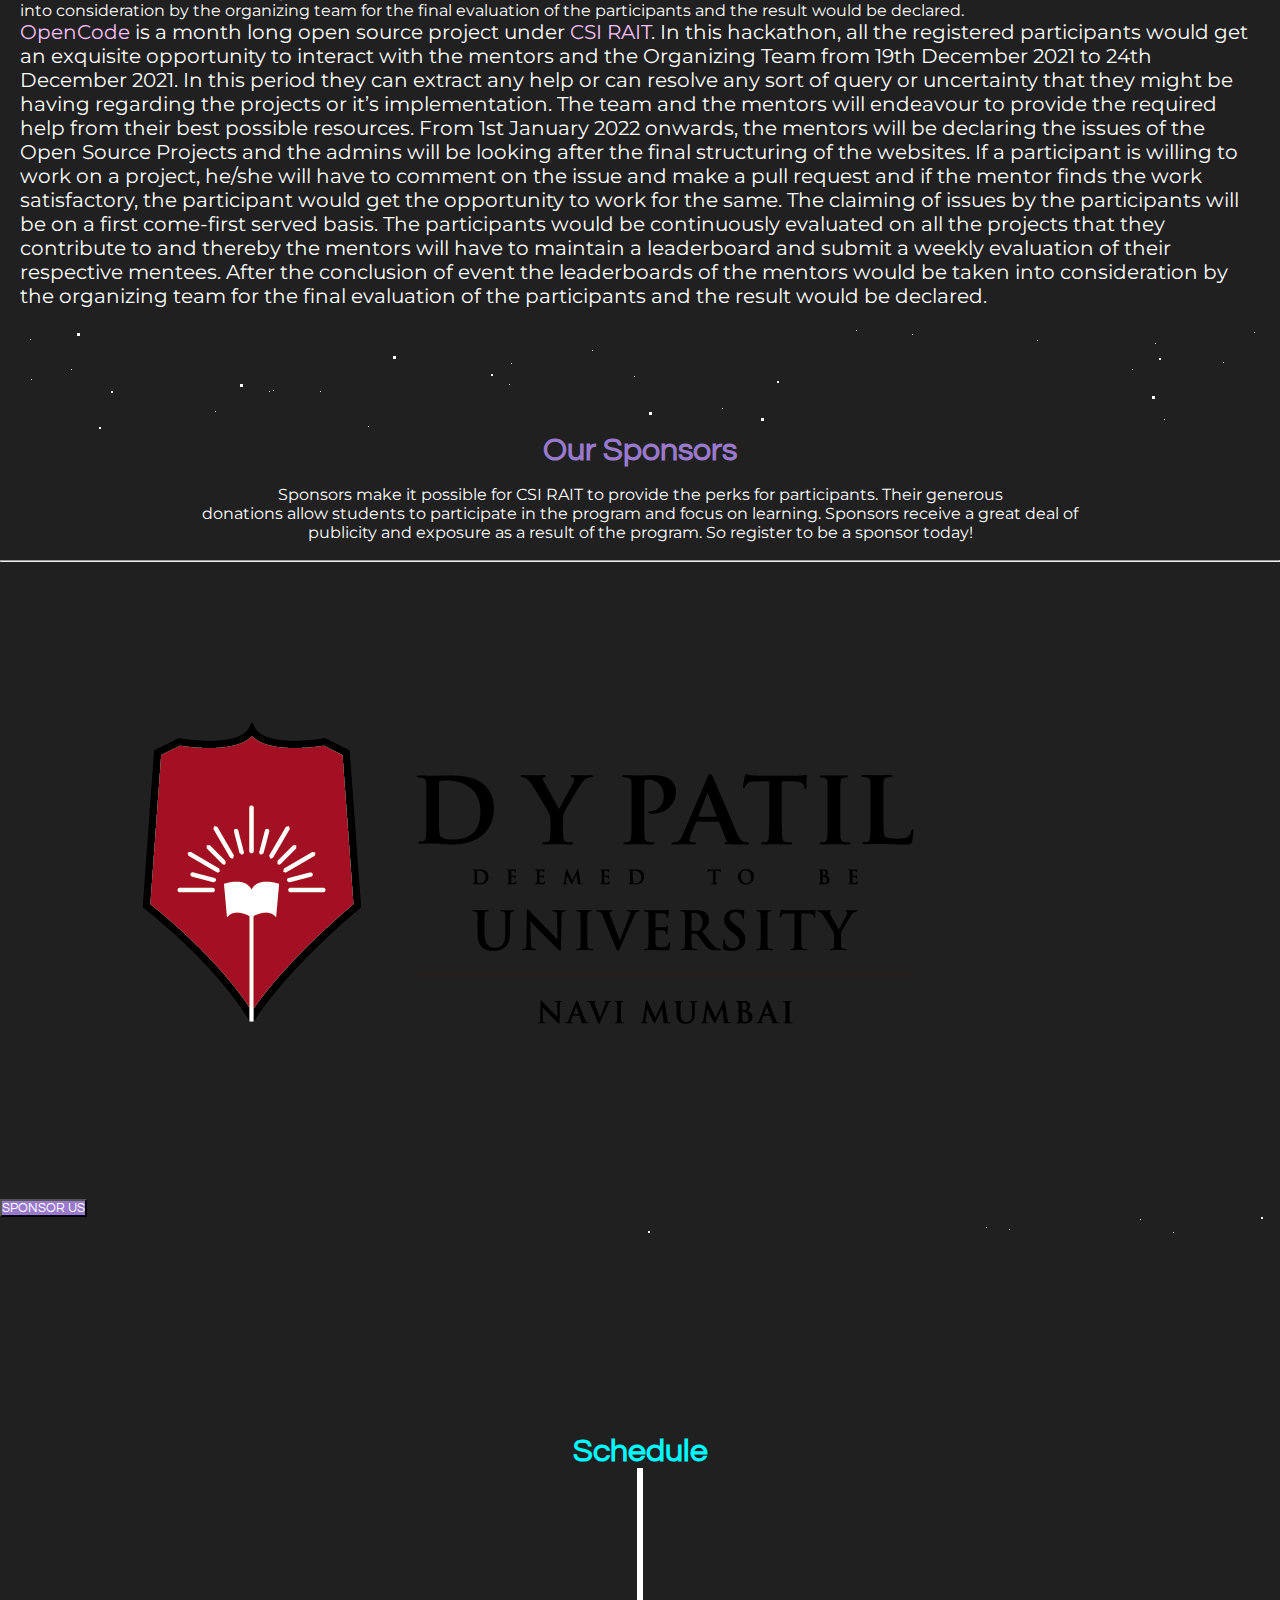
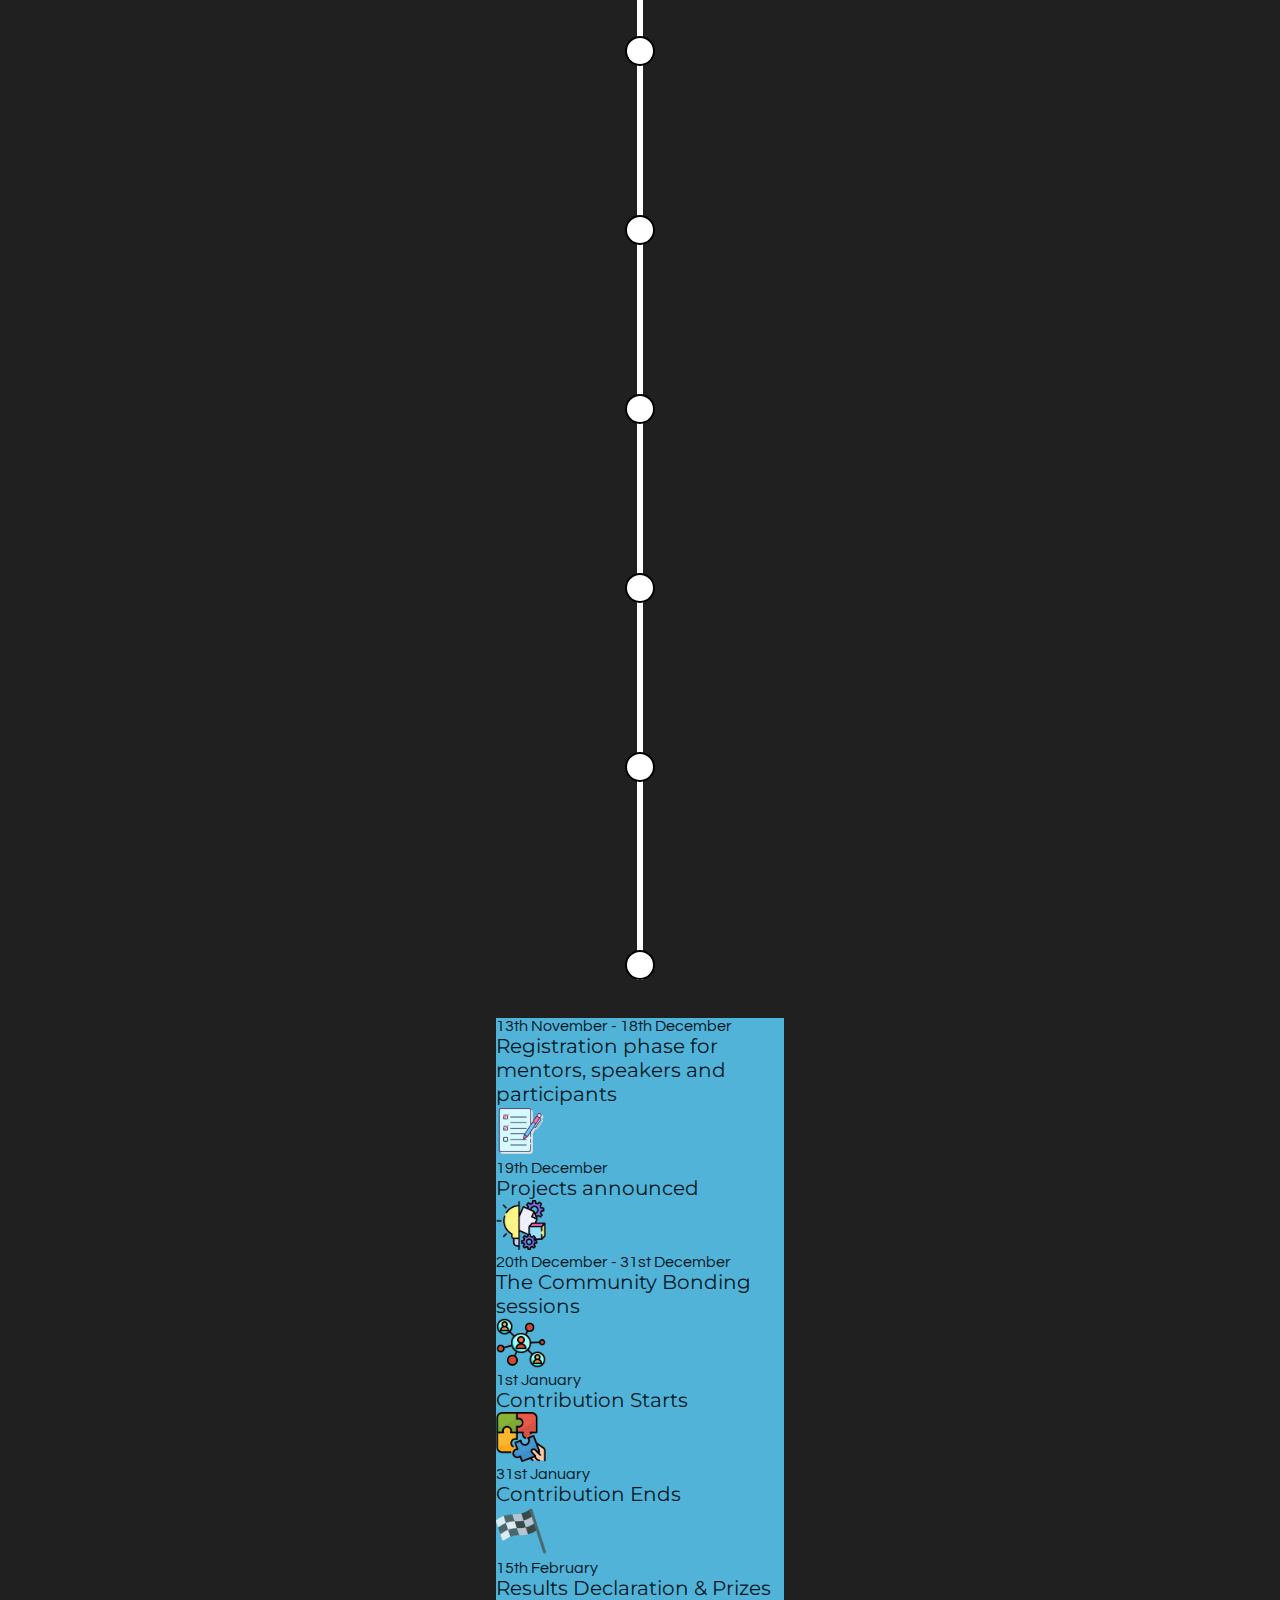
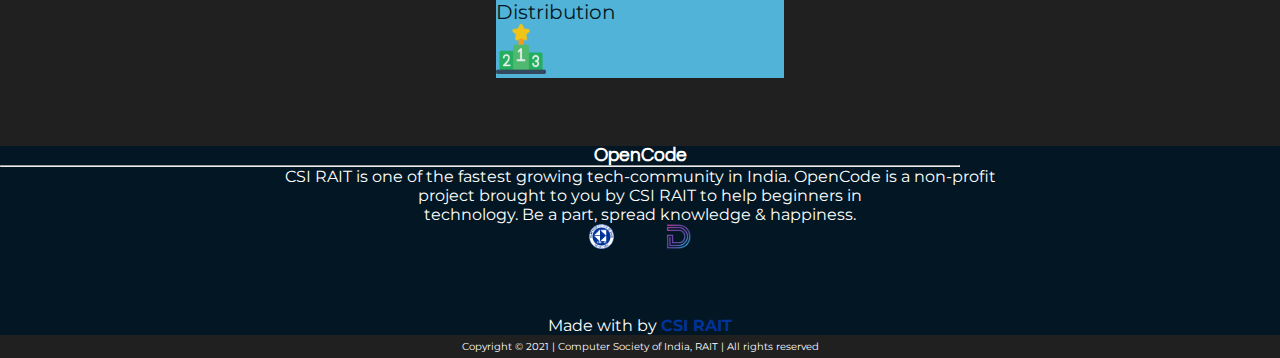
==== commit 359cd8a5: "favicon update" ====
--- a/public/index.html
+++ b/public/index.html
@@ -580,7 +580,7 @@
             </div>
           </a>
 
-        </div>
+        </div>  
         <div class="col-lg-4 col-md-6">
           <a href="https://github.com" target="_blank" class="card text-dark bg-light mb-3 hover-up"
             style="max-width: 18rem; margin: auto;">
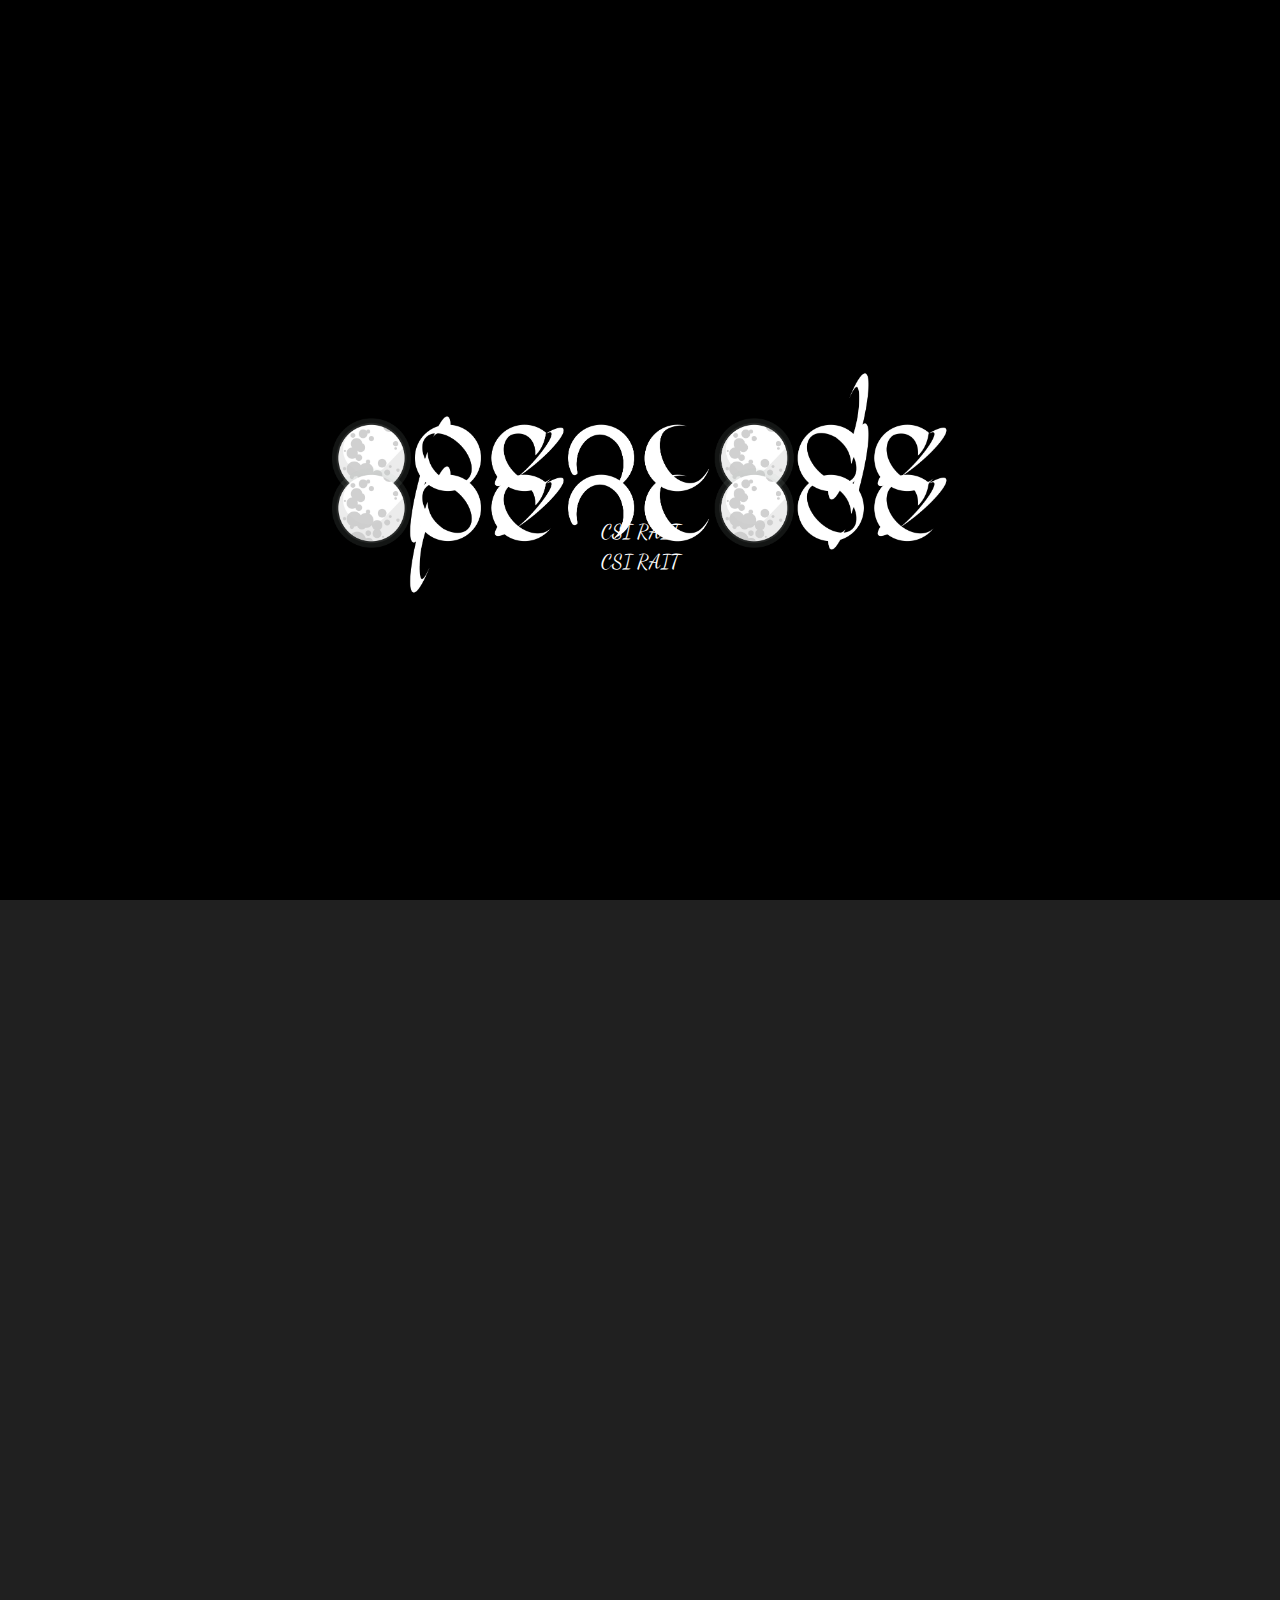
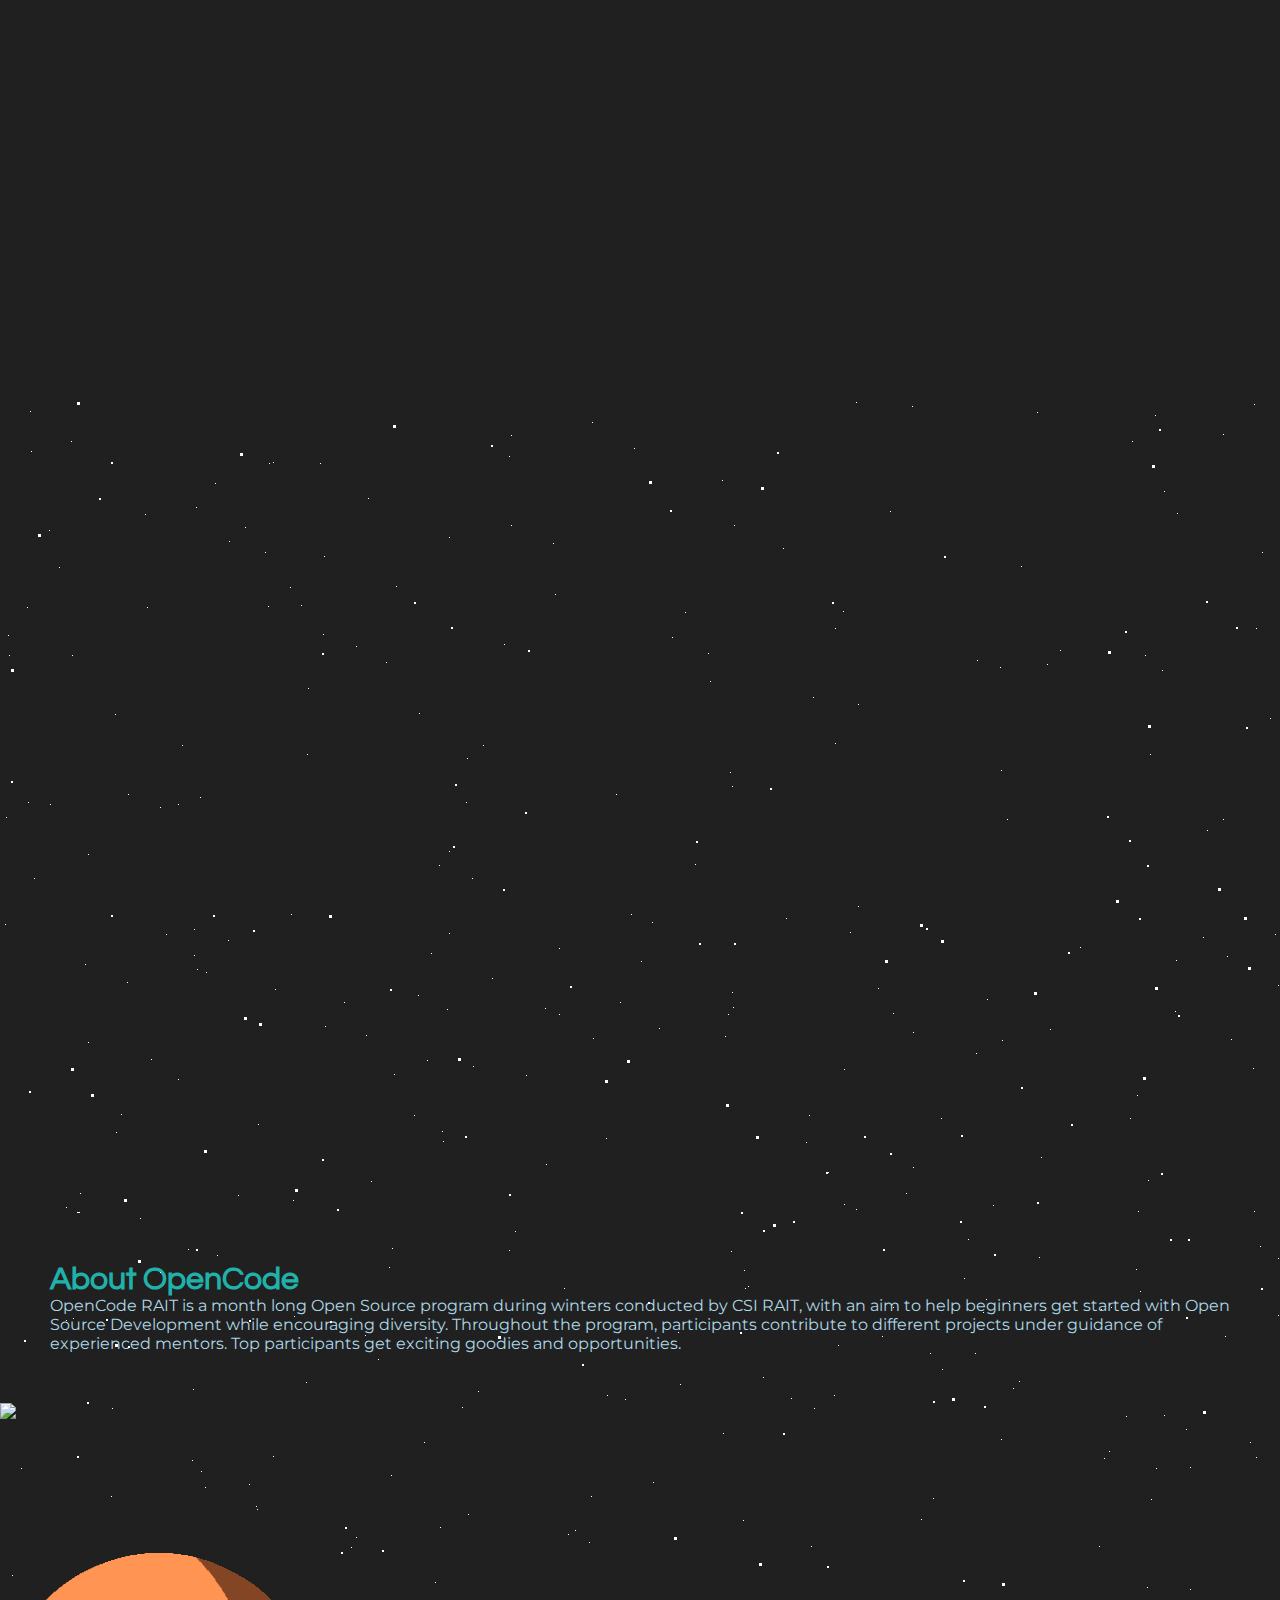
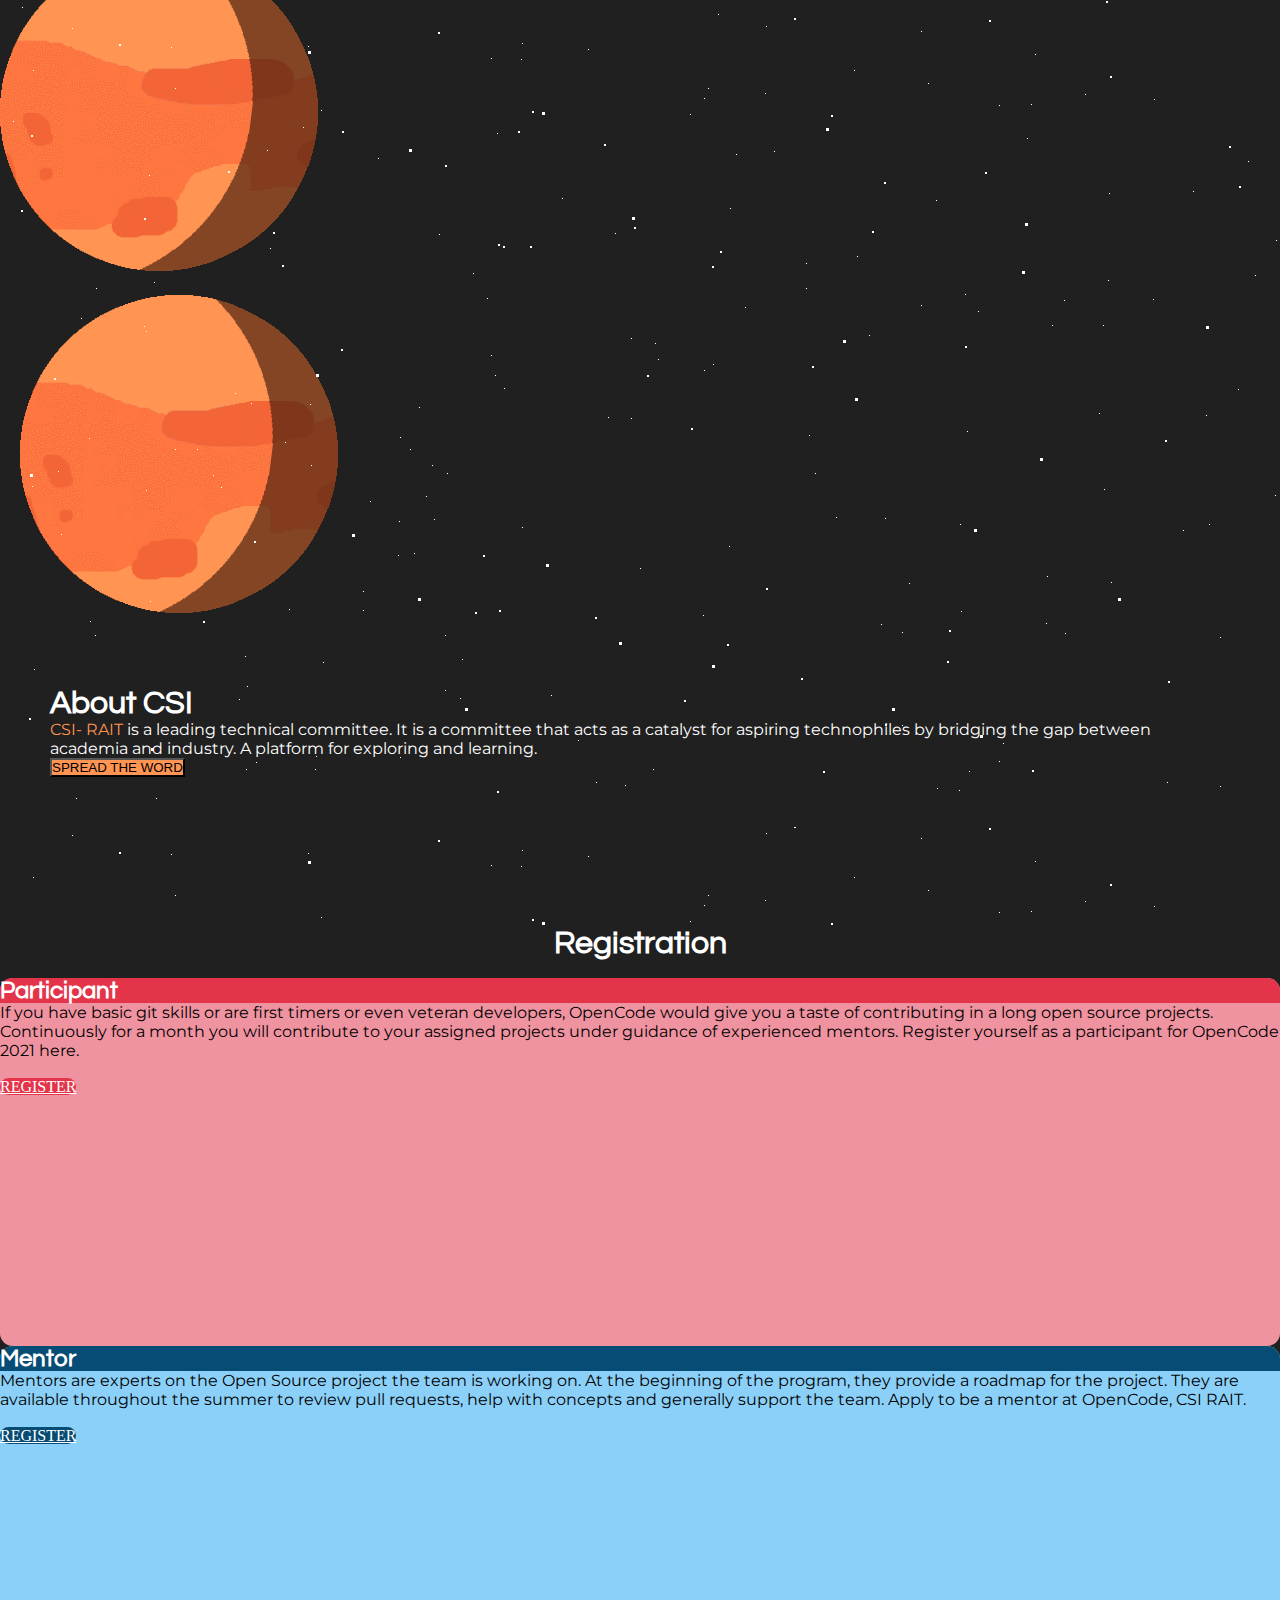
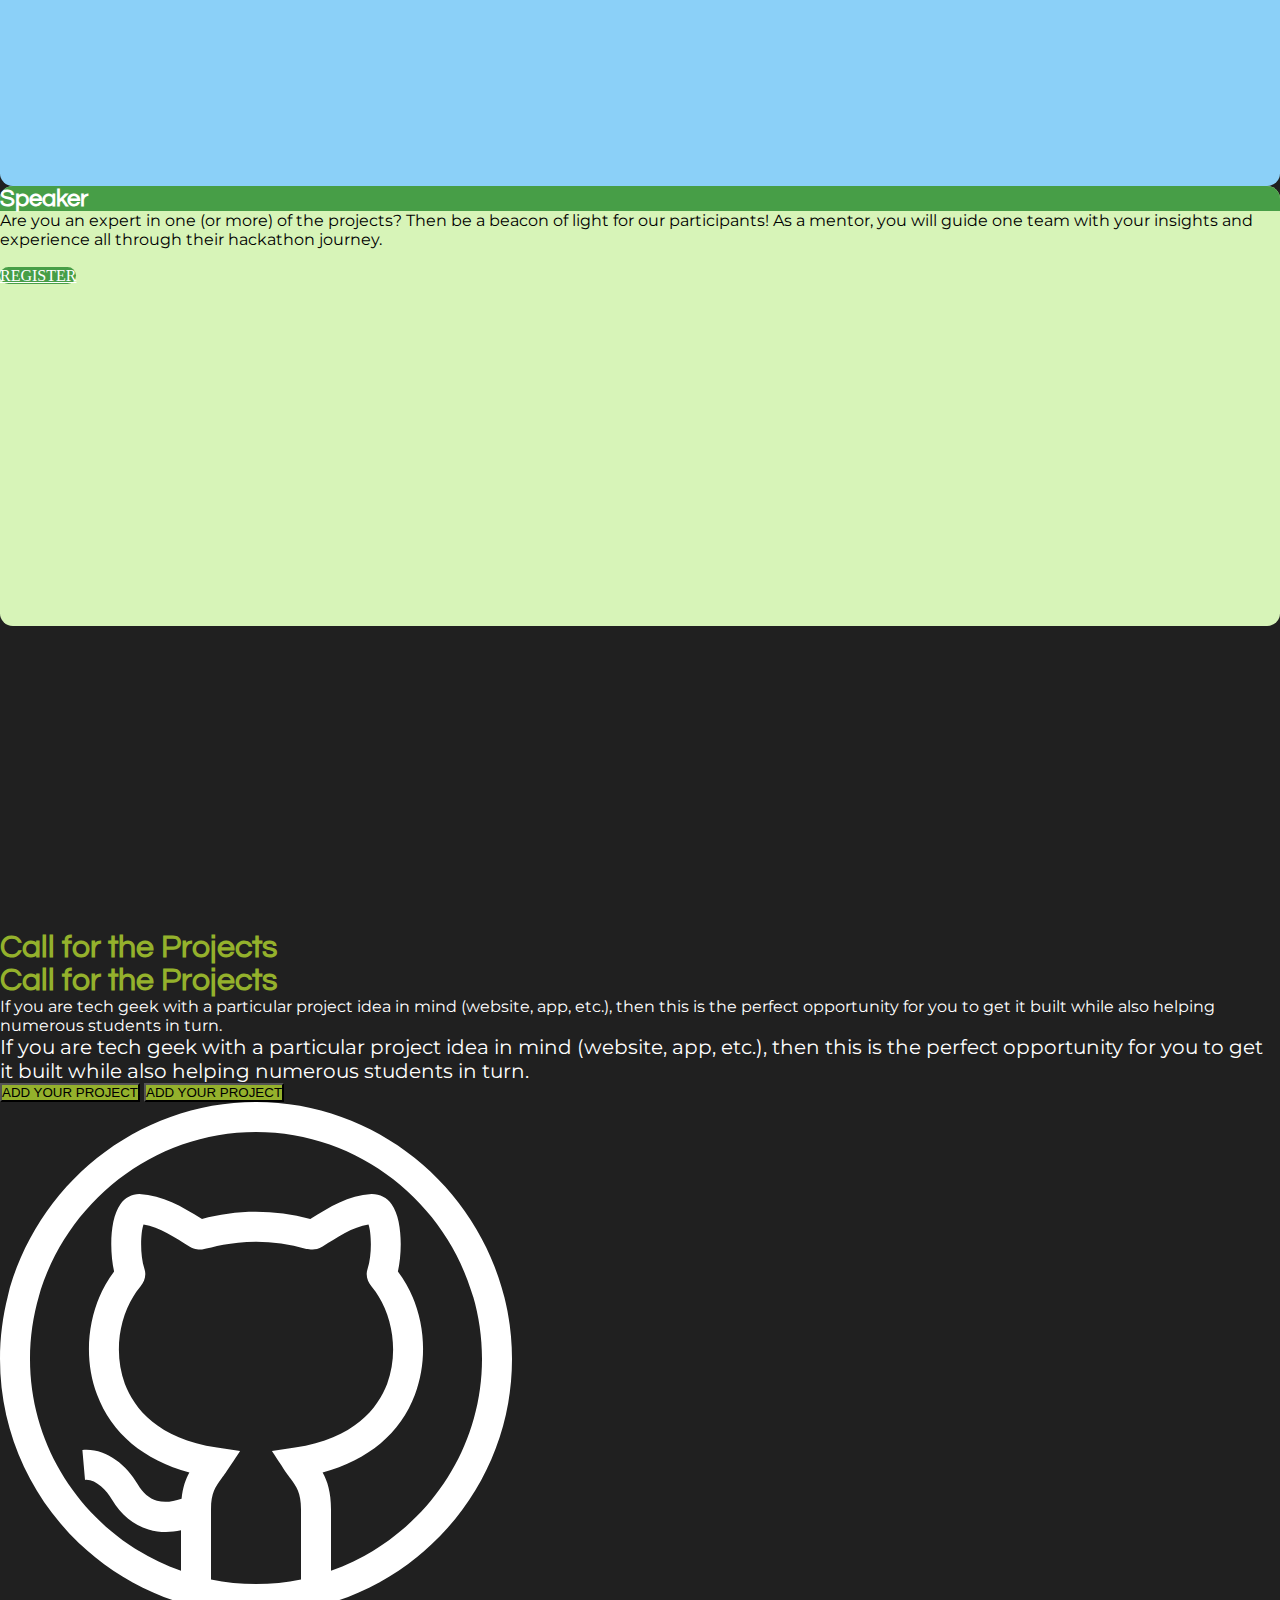
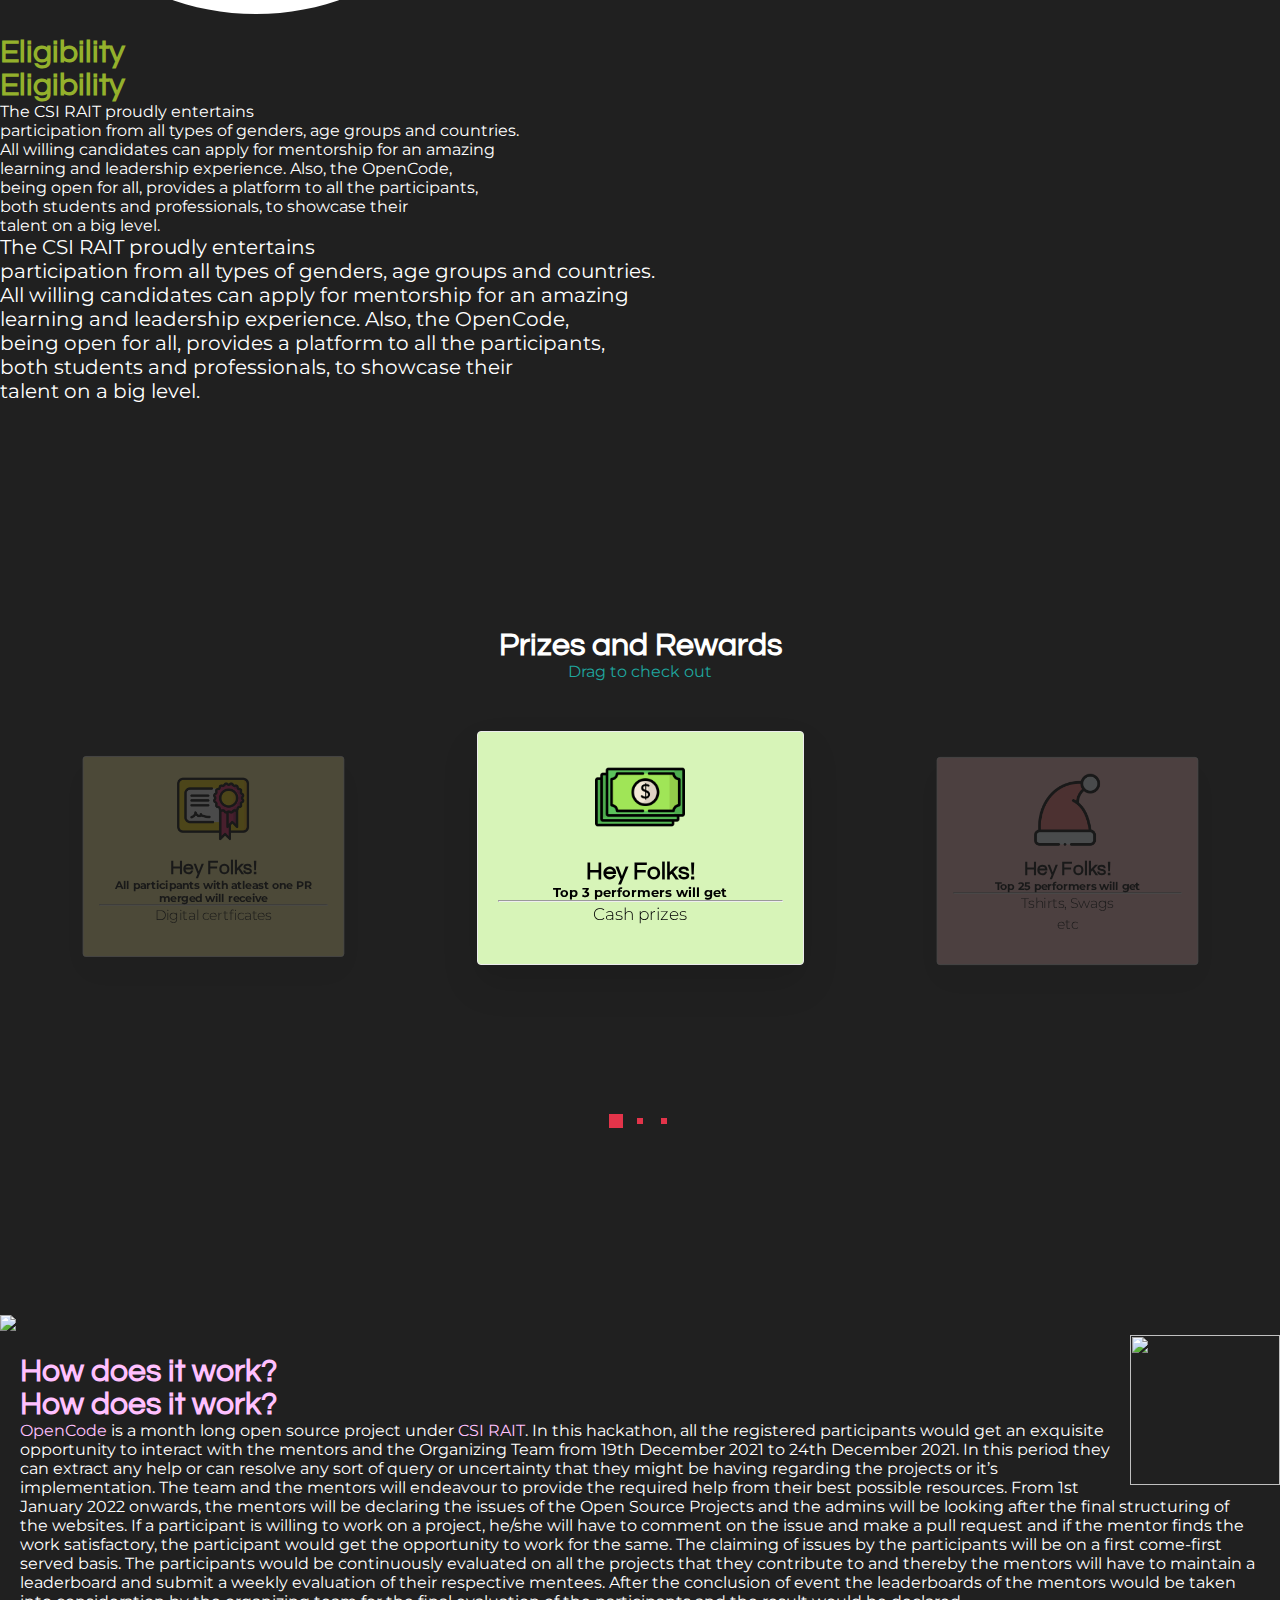
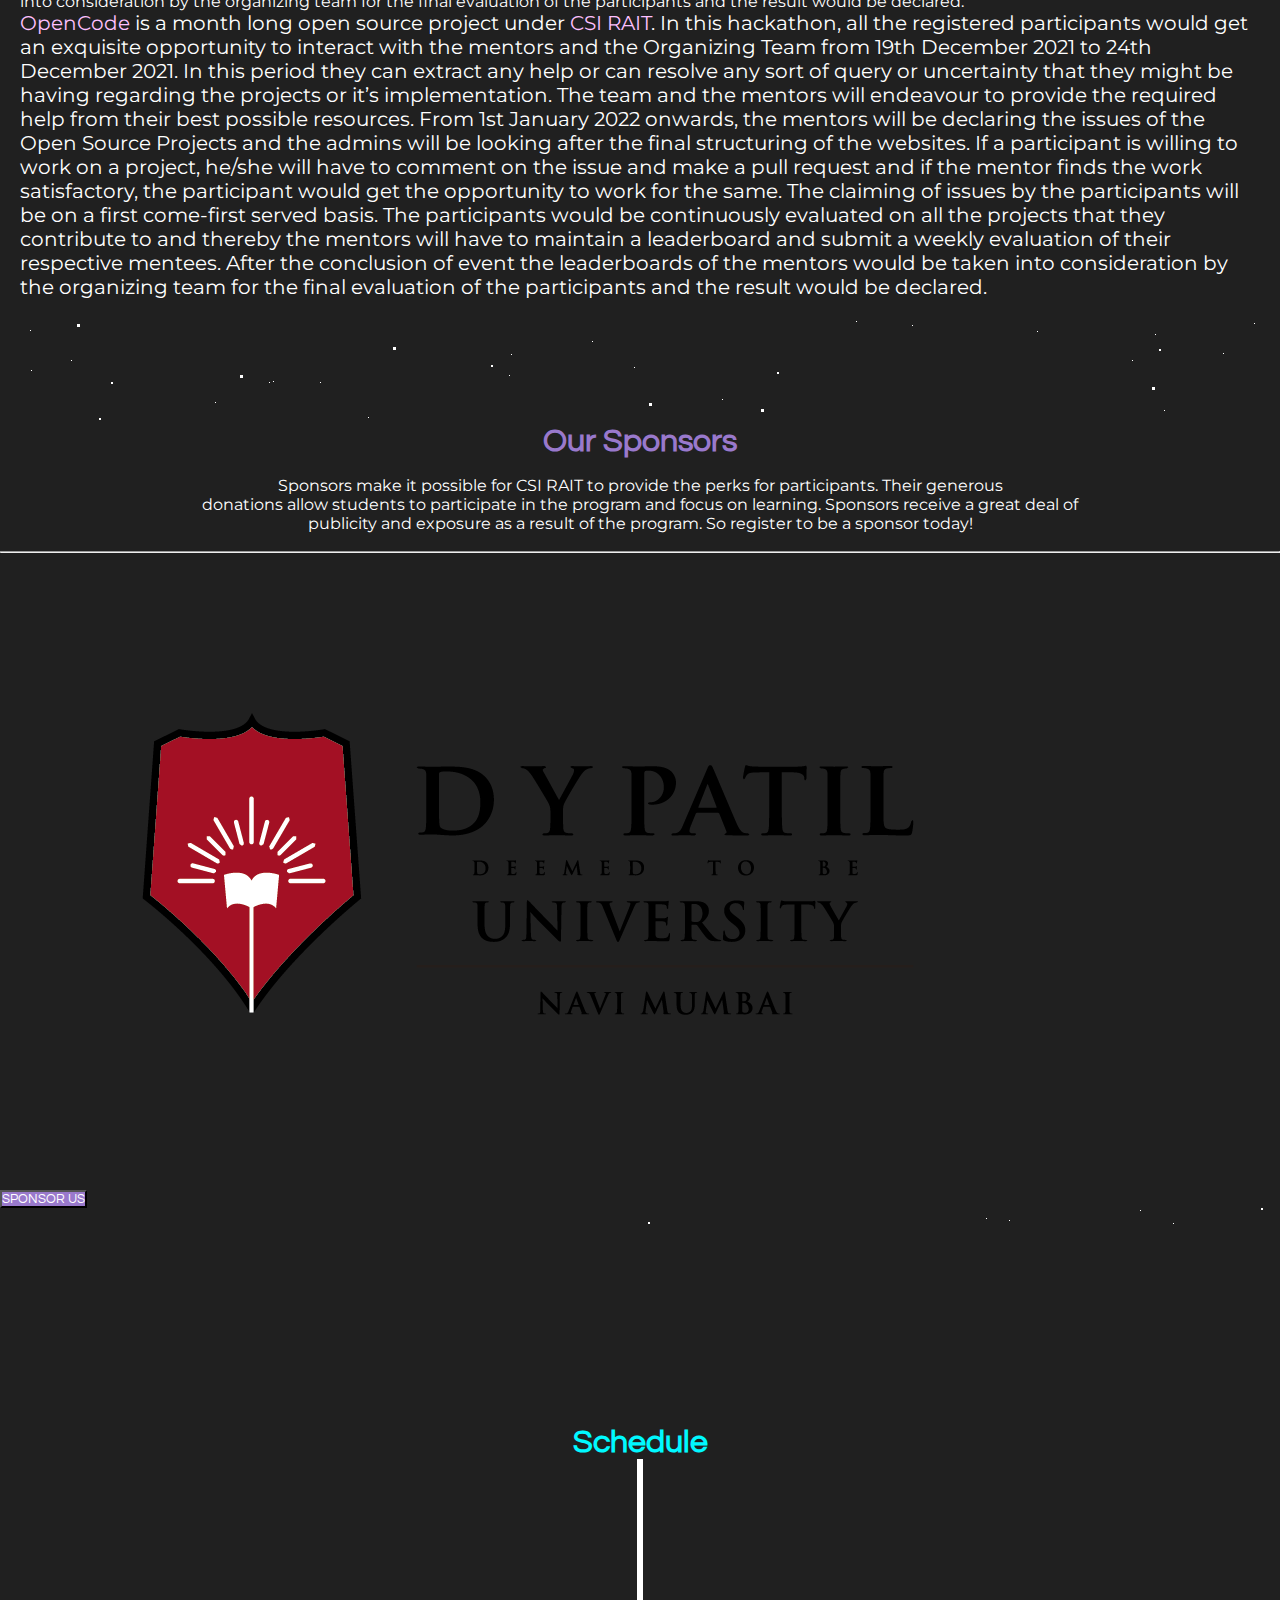
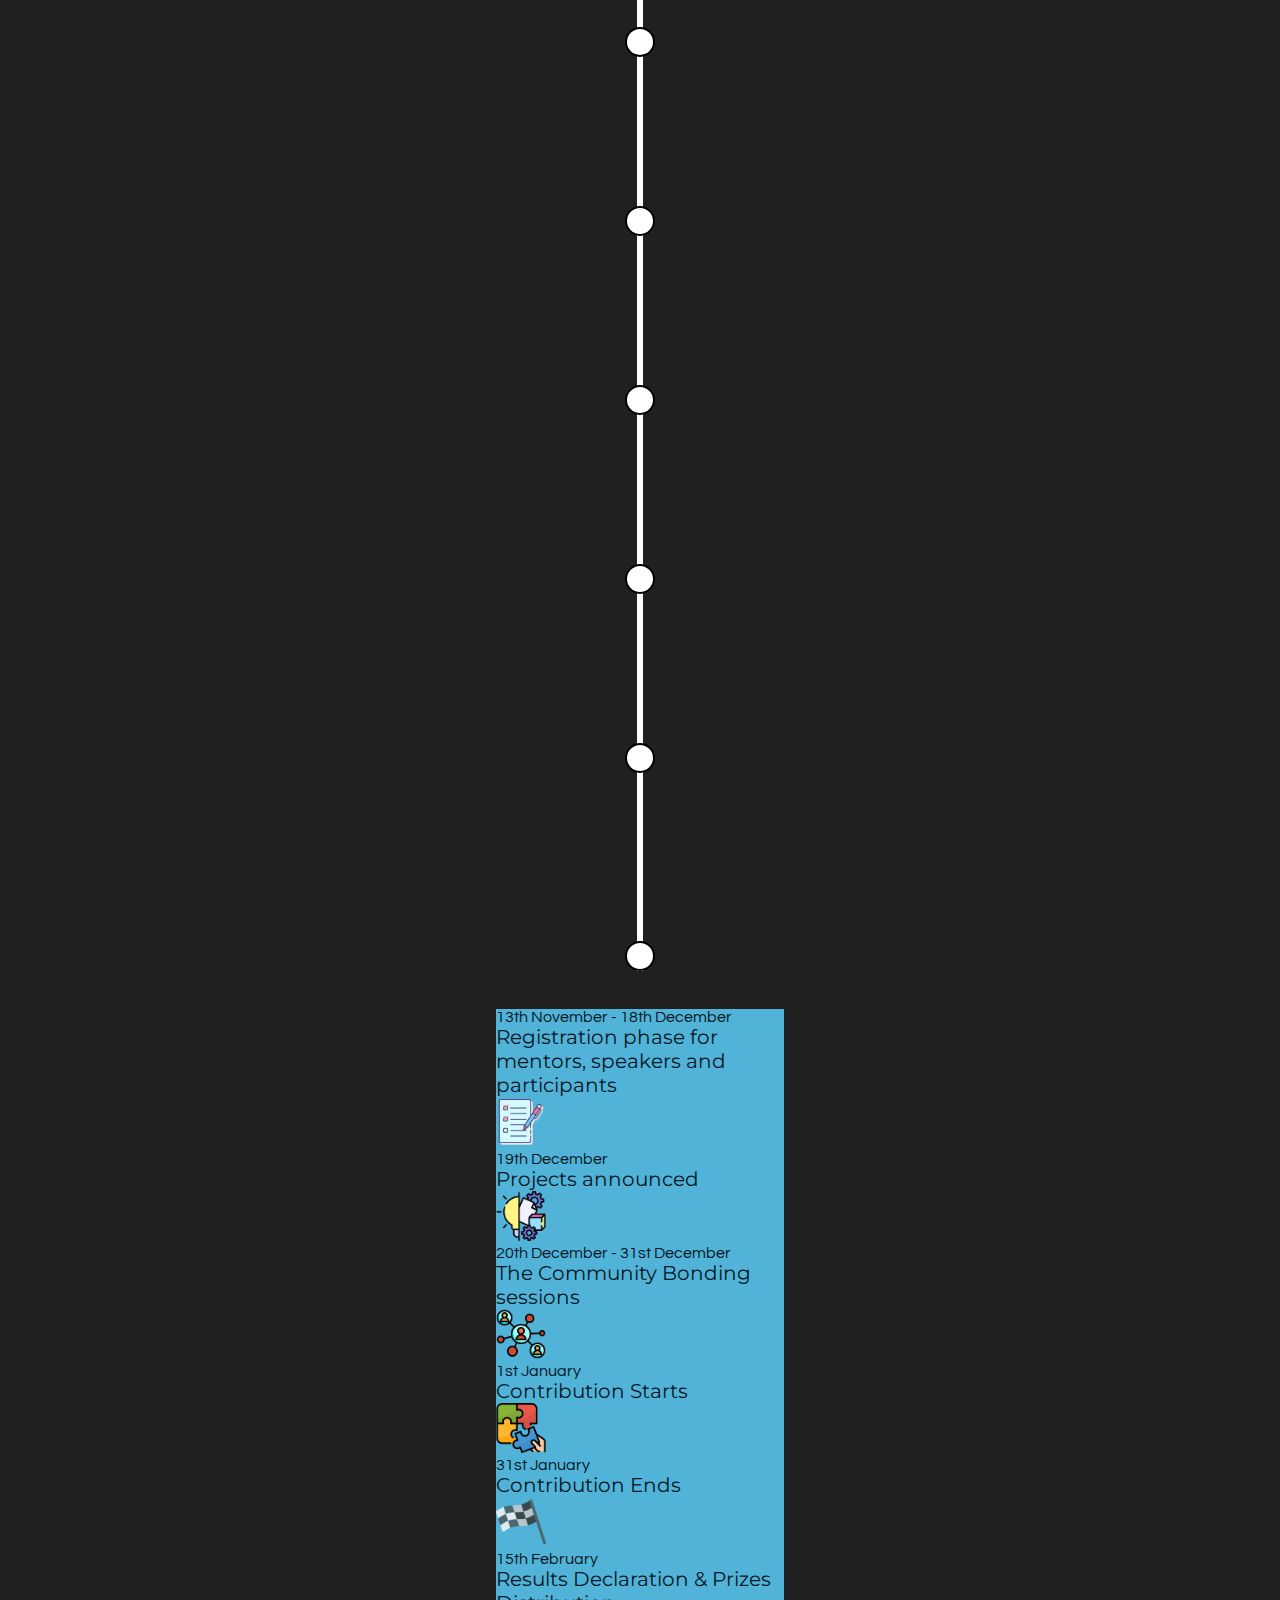
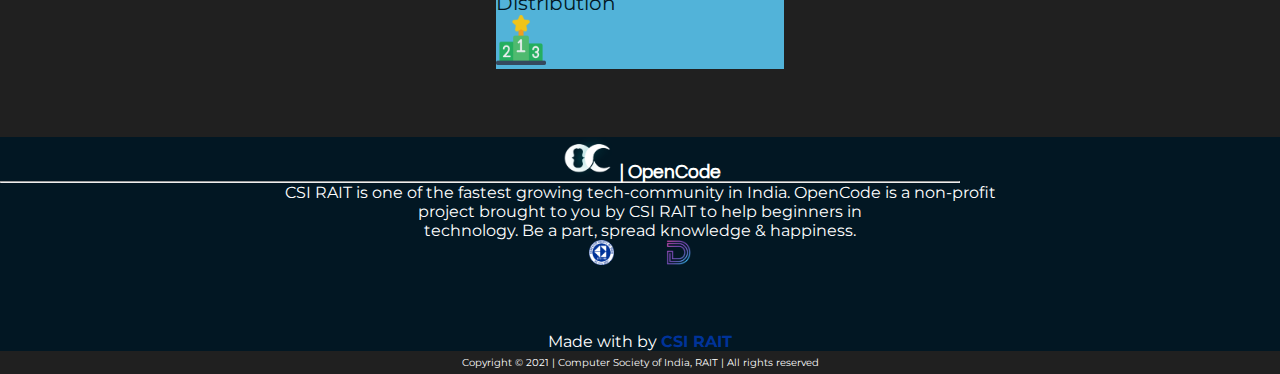
==== commit 87f296f5: "logo/favicon update" ====
--- a/public/index.html
+++ b/public/index.html
@@ -4,7 +4,7 @@
 <head>
   <meta charset="UTF-8">
   <title>OpenCode | Home</title>
-  <link rel="icon" href="assets/favicon.png" type="image/x-icon">
+  <link rel="icon" href="assets/favicon2.png" type="image/x-icon">
 
   <script src="https://cdnjs.cloudflare.com/ajax/libs/prefixfree/1.0.7/prefixfree.min.js"></script>
 
@@ -78,7 +78,7 @@
 
     <div class="container-fluid">
       <div class="navbar-brand" href="index.html">
-        <img src="assets/csi-logo.png" alt="CSI" style="height: 50px; width: 50px;"
+        <img src="assets/logo2.png" alt="CSI" style="height: 40.6px; width: 56.7px;"
           class="d-inline-block align-text-top">
       </div>
       <button class="navbar-toggler" type="button" data-bs-toggle="collapse" data-bs-target="#navbarSupportedContent"
@@ -136,15 +136,15 @@
 
 
 
-  <h1 class="centered d-none d-lg-block"
-    style="position: absolute; color: white; font-family: 'Dancing Script', cursive; font-size: 50px; ">Opencode</h1>
-  <p style="position: absolute; color: white; font-family: 'Dancing Script', cursive; font-size: 20px; margin-top: 60px;"
+  <img class="centered d-none d-lg-block img-fluid" src="assets/logo.png" 
+    style="position: absolute; color: white; font-family: 'Dancing Script', cursive; font-size: 50px;">
+  <p style="position: absolute; color: white; font-family: 'Dancing Script', cursive; font-size: 20px; margin-top: 180px;"
     class="centered d-none d-lg-block">CSI RAIT</p>
 
-  <h1 class="centered d-lg-none d-md-block"
+  <img class="centered d-lg-none d-md-block" src="assets/logo.png" 
     style="position: absolute; color: white; font-family: 'Dancing Script', cursive; font-size: 80px; margin-top: 50px;">
-    Opencode</h1>
-  <p style="position: absolute; color: white; font-family: 'Dancing Script', cursive; font-size: 40px; margin-top: 150px;"
+    
+  <p style="position: absolute; color: white; font-family: 'Dancing Script', cursive; font-size: 20px; margin-top: 150px;"
     class="centered d-lg-none d-md-block">CSI RAIT</p>
 
 
@@ -860,7 +860,8 @@
   <br>
 
   <div id="contact" class="row justify-content-center" style="background-color: #021723; color: white;">
-    <h3 style="font-family: 'Questrial', sans-serif; text-align: center; margin-top: 50px;">OpenCode</h3>
+    <h3 style="font-family: 'Questrial', sans-serif; text-align: center; margin-top: 50px;"> <img src="assets/logo2.png" alt="oc" style="height: 40.6px; width: 56.7px;"
+      class="img-fluid"> | OpenCode</h3>
     <hr style="width: 75%;">
     <p style="text-align: center; font-family: 'Montserrat', sans-serif; text-align: center;">
       CSI RAIT is one of the fastest growing tech-community in India. OpenCode is a non-profit<br>
